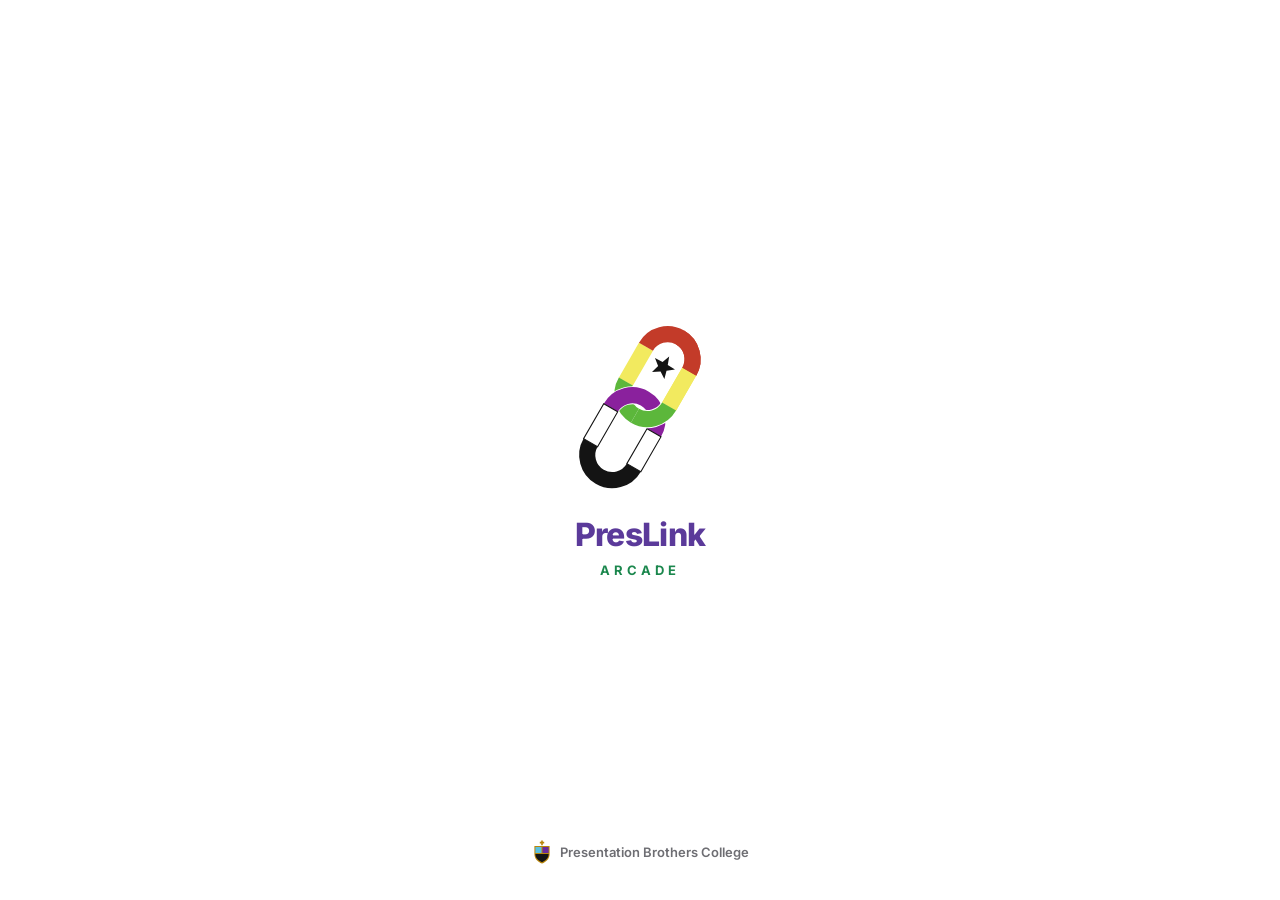
==== site/index.html @ 4f7e0941 "A clean mark from the drawing, a plain welcome, Home in flat colours, white posters The PresLink mar" ====
<!doctype html>
<html lang="en-IE">
<head>
  <meta charset="utf-8">
  <meta name="viewport" content="width=device-width, initial-scale=1, viewport-fit=cover, interactive-widget=resizes-content">
  <meta name="theme-color" content="#ffffff">
  <meta name="color-scheme" content="light">
  <script>
    // The welcome animation plays on every open and every reload. The two exceptions: the way back from the
    // payment page (the coin cabinet is the welcome there), and search engines and link previews, which see the
    // page itself at once. Decided here, before anything draws, so there is nothing to hide after the fact.
    (function () {
      try {
        var back = /session_id=|cancelled=/.test(location.search);
        var robot = /bot|crawl|spider|slurp|lighthouse|inspectiontool|facebookexternalhit|whatsapp|embedly|preview/i.test(navigator.userAgent);
        if (back || robot || sessionStorage.getItem('preslink.nosplash')) document.documentElement.classList.add('no-splash');
      } catch (e) { document.documentElement.classList.add('no-splash'); }
    })();
  </script>
  <title>PresLink Arcade | Presentation Brothers College Charity, Cork</title>
  <meta name="description" content="Play PresLink Arcade, the charity game of PresLink at Presentation Brothers College, Cork. €2 a play raises money for schools in Ghana and Nigeria.">
  <meta name="robots" content="index, follow, max-image-preview:large">
  <meta name="application-name" content="PresLink Arcade">
  <meta name="apple-mobile-web-app-title" content="PresLink Arcade">
  <!-- What a shared link shows in WhatsApp, Messages, Instagram, Facebook and email: the Message poster. Link
       previewers don't run scripts, so these stay in the page itself. After re-rendering the posters, bump ?v=. -->
  <link rel="canonical" href="https://preslink.netlify.app/">
  <meta property="og:type" content="website">
  <meta property="og:site_name" content="PresLink Arcade">
  <meta property="og:url" content="https://preslink.netlify.app/">
  <meta property="og:title" content="PresLink Arcade: can you stop the light?">
  <meta property="og:description" content="Play PresLink Arcade, the charity game of PresLink at Presentation Brothers College, Cork. €2 a play raises money for schools in Ghana and Nigeria.">
  <meta property="og:image" content="https://preslink.netlify.app/posters/preslink-arcade-message.png?v=4">
  <meta property="og:image:width" content="1200">
  <meta property="og:image:height" content="630">
  <meta property="og:image:alt" content="PresLink Arcade: Play. Win prizes. Fund a school. €2 a go at preslink.netlify.app.">
  <meta property="og:locale" content="en_IE">
  <meta name="twitter:card" content="summary_large_image">
  <meta name="twitter:title" content="PresLink Arcade: can you stop the light?">
  <meta name="twitter:description" content="Play PresLink Arcade, the charity game of PresLink at Presentation Brothers College, Cork. €2 a play raises money for schools in Ghana and Nigeria.">
  <meta name="twitter:image" content="https://preslink.netlify.app/posters/preslink-arcade-message.png?v=4">
  <!-- Who runs the site, for search engines: PresLink, the student charity of Presentation Brothers College, Cork.
       WebSite gives Google the site's name for its results; Organization and the school say whose it is. -->
  <script type="application/ld+json">
  {
    "@context": "https://schema.org",
    "@graph": [
      {
        "@type": "WebSite",
        "@id": "https://preslink.netlify.app/#website",
        "url": "https://preslink.netlify.app/",
        "name": "PresLink Arcade",
        "alternateName": [
          "PresLink",
          "Pres Link Arcade"
        ],
        "description": "Play PresLink Arcade, the charity game of PresLink at Presentation Brothers College, Cork. €2 a play raises money for schools in Ghana and Nigeria.",
        "inLanguage": "en-IE",
        "publisher": {
          "@id": "https://preslink.netlify.app/#preslink"
        }
      },
      {
        "@type": "Organization",
        "@id": "https://preslink.netlify.app/#preslink",
        "name": "PresLink",
        "alternateName": [
          "Pres Link",
          "PresLink Cork",
          "PresLink Arcade"
        ],
        "url": "https://preslink.netlify.app/",
        "logo": {
          "@type": "ImageObject",
          "url": "https://preslink.netlify.app/assets/icon-512.png",
          "width": 512,
          "height": 512
        },
        "description": "PresLink is the student-run charity of Presentation Brothers College, Cork. It raises money for the Presentation Brothers' schools and projects in Ghana and Nigeria; PresLink Arcade is its game of skill.",
        "address": {
          "@type": "PostalAddress",
          "streetAddress": "Presentation Brothers College, The Mardyke",
          "addressLocality": "Cork",
          "postalCode": "T12 VK49",
          "addressCountry": "IE"
        },
        "areaServed": [
          {
            "@type": "Country",
            "name": "Ghana"
          },
          {
            "@type": "Country",
            "name": "Nigeria"
          }
        ],
        "parentOrganization": {
          "@id": "https://www.pbc-cork.ie/#school"
        }
      },
      {
        "@type": "HighSchool",
        "@id": "https://www.pbc-cork.ie/#school",
        "name": "Presentation Brothers College, Cork",
        "alternateName": [
          "Presentation Brothers College",
          "PBC Cork"
        ],
        "url": "https://www.pbc-cork.ie/",
        "sameAs": [
          "https://en.wikipedia.org/wiki/Presentation_Brothers_College,_Cork"
        ],
        "address": {
          "@type": "PostalAddress",
          "streetAddress": "The Mardyke",
          "addressLocality": "Cork",
          "postalCode": "T12 VK49",
          "addressCountry": "IE"
        }
      }
    ]
  }
  </script>
  <link rel="icon" href="assets/icon.svg?v=5" type="image/svg+xml">
  <link rel="icon" href="assets/icon-48.png?v=5" type="image/png" sizes="48x48">
  <link rel="icon" href="assets/icon-96.png?v=5" type="image/png" sizes="96x96">
  <link rel="icon" href="assets/icon-192.png?v=5" type="image/png" sizes="192x192">
  <link rel="apple-touch-icon" href="assets/icon-180.png?v=5">
  <link rel="manifest" href="manifest.webmanifest">
  <!-- the game's server: connect while the page is still loading -->
  <link rel="preconnect" href="https://bsovummlmfclefdlvsic.supabase.co" crossorigin>
  <link rel="stylesheet" href="styles.css?v=62">
</head>
<body>
<div class="splash" id="splash" aria-hidden="true">
  <div class="splash-mark">
    <svg aria-hidden="true" viewBox="0 0 1000 1306.45"><defs><clipPath id="sp-left"><rect x="-3000" y="-3000" width="3000" height="6000"/></clipPath><clipPath id="sp-right"><rect x="0" y="-3000" width="3000" height="6000"/></clipPath></defs><g transform="translate(633.2 422.52) scale(0.51) rotate(30)"><g class="link-a"><path d="M -372 -301.5 V 301.5 M 372 -301.5 V 301.5" fill="none" stroke="#f2ea5f" stroke-width="240"/><path d="M -372 -300 A 372 372 0 0 1 372 -300" fill="none" stroke="#c33b29" stroke-width="240" /><path d="M 372 300 A 372 372 0 0 1 -372 300" fill="none" stroke="#5cb73b" stroke-width="240" /></g><g clip-path="url(#sp-left)"><path d="M -372 750 A 372 372 0 0 1 372 750" fill="none" stroke="#ffffff" stroke-width="268" /></g><g class="link-b"><path d="M -372 750 A 372 372 0 0 1 372 750" fill="none" stroke="#8a219d" stroke-width="240" /><path d="M 372 1350 A 372 372 0 0 1 -372 1350" fill="none" stroke="#141414" stroke-width="240" /><rect x="-492" y="750" width="240" height="600" fill="#ffffff" stroke="#141414" stroke-width="16" stroke-linejoin="miter"/><rect x="252" y="750" width="240" height="600" fill="#ffffff" stroke="#141414" stroke-width="16" stroke-linejoin="miter"/></g><g class="link-a"><g clip-path="url(#sp-right)"><path d="M 372 300 A 372 372 0 0 1 -372 300" fill="none" stroke="#ffffff" stroke-width="268" /><path d="M -372 -301.5 V 301.5 M 372 -301.5 V 301.5" fill="none" stroke="#f2ea5f" stroke-width="240"/><path d="M -372 -300 A 372 372 0 0 1 372 -300" fill="none" stroke="#c33b29" stroke-width="240" /><path d="M 372 300 A 372 372 0 0 1 -372 300" fill="none" stroke="#5cb73b" stroke-width="240" /></g></g><g class="link-star"><polygon points="0,-347 44.7,-227.5 172.1,-221.9 72.3,-142.5 106.4,-19.6 0,-90 -106.4,-19.6 -72.3,-142.5 -172.1,-221.9 -44.7,-227.5" fill="#141414"/></g></g></svg>
  </div>
  <div class="splash-word">PresLink</div>
  <div class="splash-sub">Arcade</div>
  <div class="splash-credit"><img src="assets/crest.svg?v=10" alt="">Presentation Brothers College</div>
</div>
<canvas id="confetti" aria-hidden="true"></canvas>

<svg width="0" height="0" style="position:absolute" aria-hidden="true">
  <defs>
    <!-- Tab icons: flat shapes, one colour each plus white, no shading. -->
    <symbol id="i-play" viewBox="0 0 24 24"><rect x="2" y="2" width="20" height="20" rx="6" fill="#58cc02"/><path d="M9.8 7.6v8.8a.8.8 0 0 0 1.2.7l7-4.4a.8.8 0 0 0 0-1.4l-7-4.4a.8.8 0 0 0-1.2.7z" fill="#fff"/></symbol>
    <symbol id="i-trophy" viewBox="0 0 24 24"><path d="M12 2l8 3v6.5c0 4.6-3.3 8.3-8 10.5-4.7-2.2-8-5.9-8-10.5V5z" fill="#ffc800"/><path d="M12 6.4l1.6 3.3 3.6.5-2.6 2.5.6 3.6-3.2-1.7-3.2 1.7.6-3.6-2.6-2.5 3.6-.5z" fill="#fff"/></symbol>
    <symbol id="i-globe" viewBox="0 0 24 24"><circle cx="12" cy="12" r="10" fill="#ff4b4b"/><path d="M2.6 12h18.8M12 2.4c3.2 2.6 3.2 16.6 0 19.2M12 2.4c-3.2 2.6-3.2 16.6 0 19.2" fill="none" stroke="#fff" stroke-width="1.7" stroke-linecap="round"/></symbol>
    <symbol id="i-user" viewBox="0 0 24 24"><circle cx="12" cy="12" r="10" fill="#1cb0f6"/><circle cx="12" cy="9.2" r="3.6" fill="#fff"/><path d="M5.2 19a7 7 0 0 1 13.6 0 10 10 0 0 1-13.6 0z" fill="#fff"/></symbol>
  </defs>
</svg>

<main class="shell">
  <header class="appbar">
    <a class="brand" href="#home" aria-label="PresLink Arcade home"><img src="assets/preslink-mark.svg?v=4" alt=""><span>PresLink <b>Arcade</b></span></a>
    <div class="raised" id="raised" aria-live="polite">
      <svg class="ring" viewBox="0 0 36 36" aria-hidden="true"><circle class="ring-bg" cx="18" cy="18" r="15.5"/><circle class="ring-fg" id="ring-fg" cx="18" cy="18" r="15.5" stroke-dasharray="0 97.4"/></svg>
      <span class="raised-t"><span class="raised-n odo" id="raised-n" aria-label="€0">€0</span><span class="raised-l">raised</span></span>
    </div>
  </header>

  <!-- ================= HOME ================= -->
  <section class="screen" data-screen="home">
    <div class="hero-card">
      <h1 class="hero-h">Stop the light on the line.</h1>
      <p class="hero-cause">Every cent after card fees goes to PresLink, the school's charity.</p>
      <p class="notice" id="home-notice" hidden></p>
      <div class="demo-track" aria-hidden="true"><span class="demo-pin"></span><span class="demo-marker"></span></div>
      <button class="btn btn-primary btn-xl" id="home-play" type="button">Play · €2</button>
      <p class="bundles-line"><button class="link" type="button" data-bundle="triple">3 plays · €5</button><button class="link" type="button" data-bundle="seven">7 plays · €10</button></p>
      <p class="fine">Under 18s need a parent's or guardian's permission to pay.</p>
      <div class="home-links">
        <button class="btn hero-how" type="button" data-sheet="how">How to play</button>
        <button class="btn hero-about" type="button" data-go="about">About PresLink</button>
      </div>
    </div>
    <div class="card home-top" id="home-top">
      <div class="card-row"><h2 class="card-h">Leading now</h2><button class="text-link" type="button" data-go="prize"><span data-honours="Honours">Prizes</span> ›</button></div>
      <ol class="board mini" id="home-top-list"></ol>
      <p class="empty" id="home-top-empty" hidden>No scores yet. Be the first.</p>
      <button class="cell" type="button" data-go="board"><span>Full leaderboard</span> <span class="chev">›</span></button>
    </div>
  </section>

  <!-- ================= CABINET (after a payment) ================= -->
  <section class="screen" data-screen="cabinet" hidden>
    <div class="cabinet" aria-hidden="true">
      <div class="cab-panel" id="cab-panel">
        <div class="cab-slot-wrap"><div class="cab-coin" id="coin">€</div><div class="cab-slot" id="cab-slot"></div></div>
        <div class="cab-led"><strong id="cab-credits">0</strong><span id="cab-unit">plays</span></div>
      </div>
      <div class="cab-tray-wrap"><div class="cab-tray"></div><div class="cab-token" id="token">1</div></div>
    </div>
    <div class="cab-foot">
      <div class="card pad cab-text">
        <h2 id="cab-title">Thank you</h2>
        <p id="cab-text"></p>
        <button class="btn btn-primary btn-xl" id="cab-play" type="button" hidden>Start</button>
      </div>
    </div>
  </section>

  <!-- ================= PLAY ================= -->
  <section class="screen screen-game" data-screen="play" hidden>
    <div class="card practice-box" id="practice-intro" hidden>
      <button class="back" type="button" data-go="home" aria-label="Back">‹</button>
      <p class="practice-tag">Practice</p>
      <h2>This is a practice</h2>
      <p>Three free goes to learn the game. They don't count.</p>
      <div class="demo-track" aria-hidden="true"><span class="demo-pin"></span><span class="demo-marker"></span></div>
      <p class="practice-rule" id="practice-rule">Tap when the white light is on the black line.</p>
      <button class="btn btn-primary btn-xl" type="button" id="practice-go">Start practice</button>
    </div>
    <div class="card practice-box" id="practice-end" hidden>
      <button class="back" type="button" data-go="home" aria-label="Back">‹</button>
      <p class="practice-tag">Practice done</p>
      <strong class="practice-score" id="practice-score">0</strong>
      <h2>Now for real</h2>
      <p>Your next three goes count.</p>
      <button class="btn btn-primary btn-xl" type="button" id="practice-real">Play for real</button>
    </div>
    <div class="game" id="game">
      <div class="game-top">
        <button class="back" type="button" data-go="home" aria-label="Back">‹</button>
        <div class="rounds" id="rounds" aria-label="Rounds"><span class="dot"></span><span class="dot"></span><span class="dot"></span></div>
        <span class="chip" id="play-credits">0 left</span>
      </div>
      <div class="game-mid">
        <div class="game-msg" id="game-msg">Ready</div>
        <div class="track-wrap">
          <div class="track" id="track">
            <div class="pin" id="pin" style="left:50%"><span class="swatch" id="swatch"></span></div>
            <div class="ghost g1" aria-hidden="true"></div><div class="ghost g2" aria-hidden="true"></div><div class="ghost g3" aria-hidden="true"></div>
            <div class="marker" id="marker"></div>
          </div>
        </div>
        <div class="score" aria-live="polite"><span id="score-value">0</span></div>
        <div class="verdict" id="verdict"></div>
      </div>
      <p class="tap-hint" id="tap-hint">Tap when the white light is on the black line</p>
    </div>

    <div class="result" id="result" hidden>
      <div class="card result-head">
        <p class="result-kicker" id="result-title" hidden>New best</p>
        <div class="gauge">
          <svg viewBox="0 0 120 120" aria-hidden="true"><circle class="g-bg" cx="60" cy="60" r="52"/><circle class="g-fg" id="gauge-fg" cx="60" cy="60" r="52"/></svg>
          <div class="result-score"><span id="result-score">0</span><small>of 1000</small></div>
        </div>
        <div class="lights" id="result-rounds"></div>
        <div class="result-stats" id="result-stats">
          <p><span>Your best</span><strong id="result-best">–</strong></p>
          <p><span>Rank</span><strong id="result-rank">–</strong></p>
        </div>
        <p class="result-note" id="result-note" hidden></p>
        <button class="btn btn-primary btn-xl" type="button" id="result-again">Play again</button>
        <p class="bundles-line" id="result-topup" hidden><button class="link" type="button" data-bundle="triple">3 plays · €5</button><button class="link" type="button" data-bundle="seven">7 plays · €10</button></p>
      </div>
      <div class="card">
        <button class="cell" type="button" id="result-email" hidden><span>Add your email</span> <span class="chev">›</span></button>
      </div>
    </div>
  </section>

  <!-- ================= LEADERBOARD ================= -->
  <section class="screen" data-screen="board" hidden>
    <div class="title row"><div><h1>Leaderboard</h1><p class="title-sub" id="board-sub" hidden></p></div><button class="text-link" type="button" data-go="prize"><span data-honours="Honours">Prizes</span> ›</button></div>
    <div class="segmented" role="tablist">
      <button role="tab" type="button" class="tab active" data-role="everyone" aria-selected="true">Everyone</button>
      <button role="tab" type="button" class="tab" data-role="student" aria-selected="false">Students</button>
      <button role="tab" type="button" class="tab" data-role="teacher" aria-selected="false">Teachers</button>
    </div>
    <div class="card lb">
      <ol class="podium" id="board-podium" aria-label="Top three" hidden></ol>
      <ol class="board" id="board-list"></ol>
      <div class="lb-empty" id="board-empty" hidden></div>
    </div>
  </section>

  <!-- ================= PRIZES ================= -->
  <section class="screen" data-screen="prize" hidden>
    <div class="title"><h1 data-honours="Honours">Prizes</h1><p class="title-sub" id="prize-sub">Winners are emailed at the close</p></div>
    <div class="prize-grid">
      <article class="card prize" data-prize="everyone"><div class="prize-media"><img alt="" hidden></div><div class="prize-body"><h2>Top score</h2><p class="prize-what tba" id="prize-everyone">To be announced</p><p class="prize-lead" id="lead-everyone"></p></div></article>
      <article class="card prize" data-prize="students"><div class="prize-media"><img alt="" hidden></div><div class="prize-body"><h2>Top student</h2><p class="prize-what tba" id="prize-students">To be announced</p><p class="prize-lead" id="lead-students"></p></div></article>
      <article class="card prize" data-prize="teachers"><div class="prize-media"><img alt="" hidden></div><div class="prize-body"><h2>Top teacher</h2><p class="prize-what tba" id="prize-teachers">To be announced</p><p class="prize-lead" id="lead-teachers"></p></div></article>
      <article class="card prize" data-prize="best_light"><div class="prize-media"><img alt="" hidden></div><div class="prize-body"><h2>Best go</h2><p class="prize-what tba" id="prize-best-light">To be announced</p><p class="prize-lead" id="lead-best-light"></p></div></article>
      <article class="card prize" data-prize="first_play"><div class="prize-media"><img alt="" hidden></div><div class="prize-body"><h2>Best first play</h2><p class="prize-what tba" id="prize-first-play">To be announced</p><p class="prize-lead" id="lead-first-play"></p></div></article>
    </div>
  </section>

  <!-- ================= ABOUT ================= -->
  <section class="screen" data-screen="about" hidden>
    <div class="title"><h1>About PresLink</h1></div>
    <div id="about-stories">
    <div class="card story">
      <picture><source srcset="assets/photo-classrooms.webp" type="image/webp"><img class="photo" src="assets/photo-classrooms.jpg" alt="Pupils in the classroom block PresLink funded at Sokabisi, Bolgatanga, Ghana" loading="lazy" decoding="async"></picture>
      <div class="story-body"><h2>Classrooms in Ghana</h2><p>A three-classroom block in Sokabisi, Bolgatanga, funded by PresLink.</p></div>
    </div>
    <div class="card story">
      <picture><source srcset="assets/photo-bikes.webp" type="image/webp"><img class="photo" src="assets/photo-bikes.jpg" alt="Students in Ghana with bicycles for getting to school" loading="lazy" decoding="async"></picture>
      <div class="story-body"><h2>Bikes to school</h2><p>Bicycles so that students can get to class and stay in education.</p></div>
    </div>
    <div class="card story">
      <picture><source srcset="assets/photo-babies.webp" type="image/webp"><img class="photo" src="assets/photo-babies.jpg" alt="Mother of Mercy Babies Home, run by the Presentation Brothers in Sirigu, Ghana" loading="lazy" decoding="async"></picture>
      <div class="story-body"><h2>Mother of Mercy Babies Home</h2><p>Support for the babies home run by the Presentation Brothers in Sirigu, Ghana.</p></div>
    </div>
    </div>
    <div class="card story school">
      <img class="photo" src="assets/photo-school.svg?v=2" alt="Photo of the PresLink committee coming soon">
      <div class="story-body"><h2><img src="assets/crest.svg?v=10" alt=""><span id="about-intro-title">Run by students</span></h2><p id="about-intro-text">PresLink is the student-run charity of Presentation Brothers College, Cork. Every cent raised here, after card fees, goes to PresLink.</p></div>
    </div>
    <div class="card" id="about-contact" hidden></div>
    <div class="card">
      <button class="cell" type="button" data-sheet="terms"><span>Terms</span> <span class="chev">›</span></button>
      <button class="cell" type="button" data-sheet="privacy"><span>Privacy</span> <span class="chev">›</span></button>
    </div>
    <p class="org-line" id="org-line">PresLink · Presentation Brothers College, The Mardyke, Cork T12 VK49<span class="org-rcn"></span></p>
    <footer class="credit">Developed by <b>Fionn Breathnach</b> in support of PresLink</footer>
  </section>

  <!-- ================= YOU ================= -->
  <section class="screen" data-screen="you" hidden>
    <div class="title"><h1>You</h1></div>
    <div id="you-empty" hidden>
      <div class="card you-empty">
        <p>Play once and your initials and code appear here.</p>
        <button class="btn btn-primary btn-xl js-play" type="button">Play · €2</button>
      </div>
      <div class="card">
        <button class="cell" type="button" data-go="signin"><span>Played before? Sign in</span> <span class="chev">›</span></button>
      </div>
    </div>
    <div id="you-panel" hidden>
      <div class="card profile">
        <span class="avatar big" id="you-avatar">··</span>
        <span class="profile-name sr-only" id="you-name">···</span>
        <span class="profile-board" id="you-board">Everyone board</span>
        <div class="code-box">
          <span class="profile-label">Your code</span>
          <strong id="you-code">0000</strong>
          <p class="small" data-honours="Proves your scores are yours.">Show this to collect a prize.</p>
          <button class="btn btn-small save-btn" type="button" id="you-save">Save picture</button>
        </div>
      </div>
      <div class="card you-stats">
        <p><strong id="you-credits">0</strong><span>Plays left</span></p>
        <p><strong id="you-best">–</strong><span>Your best</span></p>
        <p><strong id="you-spent">€0</strong><span>Donated</span></p>
      </div>
      <form id="edit-form" class="card pad stack" autocomplete="off" novalidate hidden>
        <h2 class="card-h">Your initials</h2>
        <div class="initials" id="edit-initials" role="group" aria-label="Your initials, two or three" aria-live="polite">
          <button class="box" type="button" aria-label="Letter 1"></button><button class="box" type="button" aria-label="Letter 2"></button><button class="box opt" type="button" aria-label="Letter 3, optional"></button>
        </div>
        <div class="letterpad" aria-label="Keys"></div>
        <h2 class="card-h">Colour</h2>
        <div class="swatches" id="you-colours" role="radiogroup" aria-label="Colour"><button class="sw k1" type="button" role="radio" data-colour="1" aria-label="Green"></button><button class="sw k2" type="button" role="radio" data-colour="2" aria-label="Blue"></button><button class="sw k3" type="button" role="radio" data-colour="3" aria-label="Purple"></button><button class="sw k4" type="button" role="radio" data-colour="4" aria-label="Orange"></button><button class="sw k5" type="button" role="radio" data-colour="5" aria-label="Red"></button><button class="sw k6" type="button" role="radio" data-colour="6" aria-label="Pink"></button><button class="sw k7" type="button" role="radio" data-colour="7" aria-label="Teal"></button><button class="sw k8" type="button" role="radio" data-colour="8" aria-label="Indigo"></button></div>
        <p class="field-error" id="edit-error" role="alert" hidden></p>
        <div class="grid-2"><button class="btn" type="button" id="edit-cancel">Cancel</button><button class="btn btn-primary" type="submit" id="edit-save">Save</button></div>
      </form>
      <div class="card">
        <button class="cell" type="button" id="you-email"><span>Email<small id="you-email-text">Add your email</small></span> <span class="chev">›</span></button>
        <button class="cell" type="button" id="you-edit"><span>Change initials or colour</span> <span class="chev">›</span></button>
        <button class="cell danger" type="button" id="you-signout"><span>Sign out</span></button>
      </div>
    </div>
  </section>

  <!-- ================= SIGN IN ================= -->
  <section class="screen" data-screen="signin" hidden>
    <div class="title"><h1>Sign in</h1></div>
    <form id="signin-form" autocomplete="off" novalidate>
      <div class="card">
        <label class="field"><span>Initials</span><input id="signin-name" autocapitalize="characters" autocorrect="off" spellcheck="false" maxlength="7" placeholder="JAK" autocomplete="off"></label>
        <label class="field"><span>Code</span><input id="signin-code" inputmode="numeric" pattern="[0-9]*" maxlength="4" placeholder="0000" autocomplete="off"></label>
      </div>
      <p class="field-error" id="signin-error" role="alert" hidden></p>
      <button class="btn btn-primary btn-xl page-cta" type="submit" id="signin-submit">Sign in</button>
    </form>
    <p class="fine">Lost your code? Ask the committee.</p>
  </section>

</main>

<nav class="tabbar" id="tabbar" aria-label="Main">
  <a class="side-brand" href="#home" aria-hidden="true" tabindex="-1"><img src="assets/preslink-mark.svg?v=4" alt=""><span>PresLink <b>Arcade</b></span></a>
  <span class="tab-ind" aria-hidden="true"></span>
  <button type="button" data-tab="play"><svg><use href="#i-play"/></svg><span>Play</span></button>
  <button type="button" data-tab="board"><svg><use href="#i-trophy"/></svg><span>Leaderboard</span></button>
  <button type="button" data-tab="about"><svg><use href="#i-globe"/></svg><span>About</span></button>
  <button type="button" data-tab="you"><svg><use href="#i-user"/></svg><span>You</span></button>
  <a class="side-foot" href="#about" aria-hidden="true" tabindex="-1"><img src="assets/crest.svg?v=10" alt="">Presentation Brothers College, Cork</a>
</nav>

<div class="sheet-backdrop" id="sheet-backdrop" hidden></div>

<div class="sheet" id="sheet-name" role="dialog" aria-modal="true" aria-labelledby="name-title" hidden>
  <div class="sheet-head"><h2 id="name-title">Your initials</h2><button class="close" type="button" data-close aria-label="Close">×</button></div>
  <form class="sheet-body stack" id="name-form" autocomplete="off" novalidate>
    <div class="initials" id="name-initials" role="group" aria-label="Your initials, two or three" aria-live="polite">
      <button class="box" type="button" aria-label="Letter 1"></button><button class="box" type="button" aria-label="Letter 2"></button><button class="box opt" type="button" aria-label="Letter 3, optional"></button>
    </div>
    <div class="letterpad" aria-label="Keys"></div>
    <p class="field-error" id="name-error" role="alert" hidden></p>
    <button class="btn btn-primary btn-xl" type="submit" id="name-submit">Play</button>
    <p class="fine">Under 18s need a parent's or guardian's permission to pay. <button class="inline-link" type="button" data-sheet="terms">Terms</button></p>
  </form>
</div>

<!-- Shown once, after the first play: the code that collects a prize, if the player wins. -->
<div class="sheet sheet-code" id="sheet-code" role="dialog" aria-modal="true" aria-labelledby="code-title" hidden>
  <div class="sheet-head"><h2 id="code-title">Your code</h2></div>
  <div class="sheet-body">
    <img class="ticket" id="code-preview" alt="Your ticket: initials and code" hidden>
    <div class="code-big sr-only">
      <span class="code-name" id="code-name">JAK</span>
      <span class="code-digits" id="code-digits">0000</span>
    </div>
    <p class="code-why" data-honours="Your code proves your scores are yours.">Show this code to collect a prize.</p>
    <button class="btn btn-primary btn-xl save-btn" type="button" id="code-save">Save to Photos</button>
    <p class="save-hint" id="save-hint" hidden>Then tap Save Image on the menu that opens.</p>
    <button class="btn btn-xl" type="button" id="code-done">Done</button>
  </div>
</div>

<div class="sheet" id="sheet-how" role="dialog" aria-modal="true" aria-labelledby="how-title" hidden>
  <div class="sheet-head"><h2 id="how-title">How to play</h2><button class="close" type="button" data-close aria-label="Close">×</button></div>
  <div class="sheet-body">
    <div class="card">
      <ol class="steps">
        <li>Tap when the white light is on the black line.</li>
        <li>You get three goes. Your score is the average of the three.</li>
        <li data-honours="Top of the leaderboard when the game ends is honoured.">Top of the leaderboard when the game ends wins.</li>
      </ol>
    </div>
    <button class="btn btn-primary btn-xl page-cta" type="button" id="how-done">Got it</button>
  </div>
</div>

<!-- Optional: people at the school join the Students or Teachers board with their school email. -->
<!-- After the first play: the two things to keep, an email for the news and the code that collects. -->
<div class="sheet sheet-tall" id="sheet-contact" role="dialog" aria-modal="true" aria-labelledby="contact-title" hidden>
  <div class="sheet-head"><h2 id="contact-title">Keep your details</h2><button class="close" type="button" id="contact-close" aria-label="Close">×</button></div>
  <div class="sheet-body">
    <p class="sheet-note" id="contact-note"><span data-honours="Only to tell you if you top a board, then deleted.">Only to tell winners, then deleted.</span> Under 16? Use a parent's email. <button class="inline-link" type="button" data-sheet="privacy">Privacy</button></p>
    <form class="card step" id="contact-form" autocomplete="on" novalidate>
      <div class="step-h"><span class="step-n">1</span><h3>Your email</h3></div>
      <label class="field"><input id="contact-email" aria-label="Email" type="email" inputmode="email" autocapitalize="none" autocorrect="off" spellcheck="false" placeholder="name@example.com" autocomplete="email"></label>
      <label class="cell switch" for="contact-pbc"><span class="pres"><img class="crest-ic" src="assets/crest.svg?v=10" alt="">I'm at Presentation Brothers</span><input type="checkbox" id="contact-pbc" role="switch"><span class="sw" aria-hidden="true"></span></label>
      <div id="contact-school-wrap" hidden><label class="field"><input aria-label="School email" id="contact-school" type="email" inputmode="email" autocapitalize="none" autocorrect="off" spellcheck="false" placeholder="Your school email"></label></div>
      <div class="pad-x">
        <p class="field-error" id="contact-error" role="alert" hidden></p>
        <button class="btn btn-primary" type="submit" id="contact-submit">Save email</button>
        <p class="saved-line" id="contact-saved" hidden></p>
      </div>
    </form>
    <div class="card step">
      <div class="step-h"><span class="step-n">2</span><h3>Your code</h3></div>
      <div class="step-code"><strong id="contact-code">0000</strong><span data-honours="Proves your scores are yours">Shown to collect a prize</span></div>
      <div class="pad-x">
        <button class="btn save-btn" type="button" id="contact-save">Save to Photos</button>
        <p class="save-hint" id="contact-save-hint" hidden>Then tap Save Image on the menu that opens.</p>
      </div>
    </div>
    <button class="btn btn-xl" type="button" id="contact-skip">Done</button>
  </div>
</div>

<div class="sheet" id="sheet-terms" role="dialog" aria-modal="true" aria-labelledby="terms-title" hidden>
  <div class="sheet-head"><h2 id="terms-title">Terms</h2><button class="close" type="button" data-close aria-label="Close">×</button></div>
  <div class="sheet-body legal">
    <p class="small muted">Last updated 28 October 2026</p>
    <p class="glance"><strong>In short.</strong> A game of skill. €2 a play, 3 for €5 or 7 for €10. Under 18s need a parent's or guardian's permission to pay. Unused plays can be refunded.</p>
    <h3>1. Who runs this</h3>
    <p>PresLink Arcade is run by PresLink, the student charity committee of Presentation Brothers College, The Mardyke, Cork T12 VK49 (“we”), with staff mentors<span class="org-legal"></span>. <span class="org-contact">You can contact us through the school.</span></p>
    <h3>2. What you are buying</h3>
    <p>A play is three goes: each time, you stop the moving light as close to the line as you can. Your score is the average of the three. Plays cost €2 each, €5 for 3 or €10 for 7. They are added to your player straight away and can be used until the game closes. Everything you pay, less Stripe's card fees, goes to PresLink for the Presentation Brothers' schools and projects in Ghana and Nigeria.</p>
    <h3>3. Who can play</h3>
    <p>Anyone. Under 18s need a parent's or guardian's permission before paying. One player per person. <span class="mode-prizes">Committee members and staff mentors can play but can't win prizes.</span></p>
    <h3>4. Your initials, code and boards</h3>
    <p>You play under two or three initials of your choice. If someone already has them you are shown with a number, for example JAK#2. Offensive names are blocked or removed. Your four-digit code proves a score is yours and signs you in on another device: keep it private. Everyone is on the Everyone board. Students and teachers of Presentation Brothers College can also join the Students or Teachers board with their school email address, which we may check.</p>
    <h3 class="mode-prizes">5. Prizes</h3>
    <p class="mode-prizes">Prizes are awarded once, when the game closes (the date is on the Prizes page): for the highest score on the Everyone, Students and Teachers boards, the best single go, and the best score on a player's first play. The prizes are described on the Prizes page and have no cash alternative. No prize counts spending; more plays give more chances at a best score, which is why spending is capped. Equal scores on a board: the earlier one wins. Equal best goes are split by each player's next-best go, then the one after; equal first plays by that play's best go, then the next. Only a person's first player counts for the First play prize. Winners are told by email, or in school, within 14 days of the close, collect by showing their initials and code, and receive their prizes within six weeks. Winners' initials and scores stay on the boards.</p>
    <h3 class="mode-honours" hidden>5. Honours</h3>
    <p class="mode-honours" hidden>When the game closes, the top of the Everyone, Students and Teachers boards, the best single go and the best first play are honoured, as described on the Honours page. There are no prizes of money or money's worth. Equal scores are split as on the boards: the earlier one wins, and equal best goes go to the better next-best go.</p>
    <h3>6. Fair play</h3>
    <p>Each go scores up to 999 by how close to the line you stop the light, timed to the millisecond from the moment your finger touches the screen, which keeps differences between phones small. Everyone gets the same three goes on a given day, and nothing in a score is random. Our server checks every score. We may cancel scores or remove a player for cheating or tampering, and we will say why. If you disagree with a decision, email us: we will look again and reply.</p>
    <h3>7. Refunds and problems</h3>
    <p>Unused plays can be refunded if you ask within 14 days of buying them, or if the game ends before you can use them. A play can't be refunded once it has been used. If a play fails because of a fault on our side (it freezes, or the score is not saved), we will give you a new play or a refund. Each player can spend at most €20 a day and €100 in all; the You tab shows what you have donated. Payments are processed by Stripe, and we never see your card number. Your rights under Irish consumer law are not affected.</p>
    <h3>8. Changes</h3>
    <p>We only change these terms for a good reason, such as fixing a fault, stopping cheating or following the law, and we post the change here first. We won't raise the price of plays you have bought or take away a prize we have announced. If we end the game early, we refund unused plays.</p>
    <h3>9. Questions and complaints</h3>
    <p>Tell us first and we will reply within 7 days. You can also raise a concern about how a charity raises money with the Charities Regulator. These terms are governed by the laws of Ireland.</p>
    <h3>10. About the facts</h3>
    <p>Facts about PresLink on this site come from the school's Pres Gazette newsletters and presentationbrothers.org.</p>
  </div>
</div>

<div class="sheet" id="sheet-privacy" role="dialog" aria-modal="true" aria-labelledby="privacy-title" hidden>
  <div class="sheet-head"><h2 id="privacy-title">Privacy</h2><button class="close" type="button" data-close aria-label="Close">×</button></div>
  <div class="sheet-body legal">
    <p class="small muted">Last updated 28 October 2026</p>
    <p class="glance"><strong>In short.</strong> We keep as little as we can, only to run the game and tell winners, never for marketing, and we delete it when the game is over. No cookies, no tracking, no ads.</p>
    <h3>Who is responsible</h3>
    <p>PresLink, the student charity committee of Presentation Brothers College, The Mardyke, Cork T12 VK49, with staff mentors<span class="org-legal"></span>, is responsible for your data. <span class="org-contact">You can contact us through the school.</span></p>
    <h3>What we keep, and why</h3>
    <p><b>Your initials, code, board, scores, taps and play times:</b> to run the game and the boards, and to check that scores are fair (our legitimate interest in running a fair game).</p>
    <p><b>The kind of device you play on</b> (for example “iOS Safari”): to check that no kind of phone has an advantage (the same interest). Nothing that identifies your phone is kept.</p>
    <p><b>Payments</b> (amount, time, Stripe's reference, the email you give Stripe for your receipt, and which poster or post the visit came from): to take payment and keep accounts (our contract with you, and the law on charity accounts).</p>
    <p><b>Your email, if you give it</b> (it is optional): only to tell you if you <span data-honours="top a board">win</span> (your consent). If you are under 16, give a parent's or guardian's email instead. <b>Your school email, if you give it:</b> to put you on the Students or Teachers board (your consent).</p>
    <h3>Who sees it</h3>
    <p>The committee and its staff mentors (emails, only to contact winners). Our service providers handle it for us under data processing agreements: Supabase (our database, in London), Netlify (the website) and Stripe (payments). Where data leaves the EU (to the UK or the US), it is protected by an EU adequacy decision or the EU's standard contractual clauses. We never sell it or use it for marketing.</p>
    <h3>How long we keep it</h3>
    <p>Game data and emails are deleted within 30 days of the end of the game. Payment records are kept for as long as the school's accounting rules require.</p>
    <h3>On your device</h3>
    <p>Your browser's own storage remembers your player and your settings, so the game works when you come back. We use no cookies, analytics or ads. Clearing your browser's data signs you out: sign back in with your initials and code.</p>
    <h3>Your rights</h3>
    <p>You can ask to see, correct or delete your data, withdraw your consent, or object, by emailing us with your initials and code. You can also complain to the Data Protection Commission at dataprotection.ie.</p>
  </div>
</div>

<div class="sheet" id="sheet-signout" role="dialog" aria-modal="true" aria-labelledby="signout-title" hidden>
  <div class="sheet-head"><h2 id="signout-title">Sign out?</h2><button class="close" type="button" data-close aria-label="Close">×</button></div>
  <div class="sheet-body">
    <div class="signout-card"><span id="signout-tile"></span><span class="signout-code"><small>Your code</small><strong id="signout-code">0000</strong></span></div>
    <p class="sheet-note">Sign back in on any device with your initials and this code.</p>
    <button class="btn btn-red btn-xl" type="button" id="signout-yes">Sign out</button>
    <button class="btn btn-xl" type="button" data-close>Cancel</button>
  </div>
</div>

<div class="toast" id="toast" role="status" aria-live="polite" hidden></div>
<div class="overlay" id="overlay" hidden><div class="overlay-card"><div class="spinner" aria-hidden="true"></div><p id="overlay-text">One moment</p></div></div>

<script src="config.js"></script>
<!-- the demo backend loads only when no server is configured -->
<script>if (!(window.PRESLINK_CONFIG || {}).SUPABASE_URL) document.write('<script src="mock.js?v=43"><\/script>');</script>
<script src="app.js?v=55"></script>
</body>
</html>
---- site/styles.css ----
/* Inter, served from this site (no third-party font request): latin only, every weight in one variable file.
   Apple devices draw the system font first and never download it. */
@font-face { font-family: 'Inter'; font-style: normal; font-weight: 100 900; font-display: swap; src: url('fonts/inter-latin-wght-normal.woff2') format('woff2'); unicode-range: U+0000-00FF, U+0131, U+0152-0153, U+02BB-02BC, U+02C6, U+02DA, U+02DC, U+0304, U+0308, U+0329, U+2000-206F, U+20AC, U+2122, U+2191, U+2193, U+2212, U+2215, U+FEFF, U+FFFD; }
/* PresLink Arcade
   White and plain, after Duolingo: white pages and cards with a light grey edge, white buttons with a lip,
   large titles, tabs underlined in green, tabular numerals. Palette is the charity's: green for actions,
   orange for the light and progress, yellow from the PresLink mark; the school's purple only where the school is
   meant. No tinted boxes, no glows. */
:root {
  --bg: #ffffff;
  --surface: #ffffff;
  --ink: #1c1c1e;
  --text: #48484a;
  --muted: #6e6e73; /* 5:1 on white */
  --muted-d: #6e6e73; /* muted text that still passes 4.5:1 on white */
  --muted-2: #c7c7cc;
  --sep: #e5e5ea;
  --fill: #ececf0;
  --fill-2: #dfdfe6;
  --green: #1b874d; /* white button text passes 4.5:1 */
  --green-d: #167141;
  --green-l: #e4f5ec;
  --orange: #f26a1b;
  --orange-d: #d4560f;
  --orange-l: #fdeadf;
  --yellow: #f6c21f;
  --yellow-l: #fff3cc;
  --red: #d93c3c;
  --purple: #5b3a9a;
  --purple-d: #482d7c;
  --purple-l: #efe9f8;
  --line: #e5e5e5;
  --yellow-d: #d9a40f;
  --orange-lip: #c9550f;
  --purple-lip: #3f2770;
  --blue: #2a7de1;
  --r: 14px;
  --r-lg: 20px;
  --tab-h: 64px;
  --tab-gap: 0px;
  --tb-x: max(8px, calc((100vw - 520px) / 2)); /* the bar spans the screen; its four buttons keep to a 520px column */
  --font: -apple-system, BlinkMacSystemFont, 'Inter', 'Segoe UI', Roboto, Helvetica, Arial, sans-serif;
}

* { box-sizing: border-box; }
html { -webkit-text-size-adjust: 100%; }
body { margin: 0; background: var(--bg); color: var(--ink); font-family: var(--font); font-weight: 400; font-size: 16px; line-height: 1.4; min-height: 100dvh; overscroll-behavior-y: none; -webkit-tap-highlight-color: transparent; -webkit-font-smoothing: antialiased; }
[hidden] { display: none !important; }
button { font: inherit; color: inherit; position: relative; touch-action: manipulation; }
a, label, input { touch-action: manipulation; }
picture { display: block; }
/* iPhone haptics: a transparent label over each plain button, wired to a hidden switch (see hap() in app.js). */
.hap { position: absolute; inset: 0; z-index: 1; border-radius: inherit; -webkit-tap-highlight-color: transparent; }
.hap input { position: absolute; width: 1px; height: 1px; margin: 0; visibility: hidden; }
/* the game's own label covers the whole card; its controls sit above it */
.game { position: relative; }
.game > .game-top { position: relative; z-index: 2; }
img { max-width: 100%; display: block; }
.shell { max-width: 520px; margin: 0 auto; padding: 0 16px calc(var(--tab-h) + 24px + env(safe-area-inset-bottom)); }
@keyframes rise { from { opacity: 0; transform: translateY(10px); } to { opacity: 1; transform: none; } }
/* Movement off: these rules come before the animations they stop, so they carry !important. */
@media (prefers-reduced-motion: reduce) { .screen, .screen > *, .board li, .result > *, .lights .lt, .dot, .box.filled, .avatar.big, .tabbar button.active svg, .toast, .sheet-backdrop { animation: none !important; } .segmented .thumb, .tab-ind { transition: none !important; } }
@keyframes fade { from { opacity: 0; } to { opacity: 1; } }
:focus-visible { outline: 3px solid var(--green); outline-offset: 2px; border-radius: 8px; }

/* Type */
h1, h2, h3 { margin: 0; line-height: 1.15; color: var(--ink); font-weight: 700; letter-spacing: -.02em; }
.title { padding: 12px 4px 12px; }
.title h1 { font-size: 26px; font-weight: 800; letter-spacing: -.03em; }
/* The two bundles are tiles: what you get and what it costs. */
.bundles-line { display: grid; grid-template-columns: 1fr 1fr; gap: 10px; margin: 14px 0 0; }
.bundles-line > span { display: none; }
.bundles-line .link { display: grid; justify-items: center; gap: 2px; font-size: 14px; color: var(--ink); font-weight: 700; background: var(--fill); border-radius: 12px; padding: 9px 12px; transition: transform .08s ease; }
.sr-only { position: absolute; width: 1px; height: 1px; overflow: hidden; clip: rect(0 0 0 0); white-space: nowrap; }
.card-h { font-size: 11px; font-weight: 700; color: var(--muted-d); text-transform: uppercase; letter-spacing: .08em; margin: 0; padding: 14px 16px 0; }
.card.pad > .card-h { padding: 0 2px 0; }
.cell.quiet { color: var(--muted-d); }
button.cell { transition: background .18s ease; }
.card-h + .cell { position: static; } .card-h + .cell::before { display: none; }
p { margin: 0 0 10px; }
.small { font-size: 13px; }
.muted { color: var(--muted); }
.center { text-align: center; }
.link { background: none; border: 0; padding: 6px 4px; color: var(--green); font-weight: 600; cursor: pointer; border-radius: 8px; }
.link.center { display: block; width: 100%; text-align: center; margin-top: 12px; }
.link.quiet { color: var(--muted); }
.stack { display: grid; gap: 10px; }
.grid-2 { display: grid; grid-template-columns: 1fr 1fr; gap: 10px; }
.stack > *, .grid-2 > * { min-width: 0; }

/* Surfaces: white grouped cards */
.card { background: var(--surface); border-radius: 16px; overflow: hidden; border: 2px solid var(--line); }
/* solid colour blocks: the main destinations, text only, with a darker lip that presses down */
.card + .card, form + .card, .btn + .card { margin-top: 14px; }
.card.pad { padding: 14px; }
.pad-x { padding: 4px 14px 14px; }
.cell { display: grid; grid-template-columns: 1fr auto; align-items: center; gap: 12px; width: 100%; min-height: 48px; padding: 12px 16px; background: none; border: 0; text-align: left; color: var(--ink); font-size: 15px; font-weight: 600; cursor: default; }
button.cell { cursor: pointer; }
button.cell:active { background: var(--fill); }
.cell + .cell { position: relative; }
.cell + .cell::before { content: ''; position: absolute; left: 18px; right: 0; top: 0; height: 1px; background: var(--sep); }
.card > .cell:first-child { border-radius: var(--r) var(--r) 0 0; }
.card > .cell:last-child { border-radius: 0 0 var(--r) var(--r); }
.card > .cell:only-child { border-radius: var(--r); }
.cell .chev { color: var(--muted-2); font-size: 22px; font-weight: 600; line-height: 1; }
.cell strong { font-weight: 600; font-variant-numeric: tabular-nums; }
.cell.danger { color: var(--red); }
.cell small { display: block; color: var(--muted); font-size: 13px; font-weight: 400; margin-top: 1px; }

/* App bar: logo left, money raised right, on every screen */
.appbar { position: sticky; top: 0; z-index: 6; display: flex; align-items: center; justify-content: space-between; gap: 12px; height: 56px; margin: 0 -16px; padding: env(safe-area-inset-top) 16px 0; background: rgba(255, 255, 255, .9); -webkit-backdrop-filter: saturate(180%) blur(18px); backdrop-filter: saturate(180%) blur(18px); }
.brand { display: inline-flex; align-items: center; gap: 8px; text-decoration: none; color: var(--ink); font-weight: 700; font-size: 17px; letter-spacing: -.01em; }
.brand img { width: auto; height: 30px; }
.brand b { color: var(--green); font-weight: 700; }
.raised { display: grid; grid-template-columns: auto auto; align-items: center; gap: 8px; position: relative; }
.ring { width: 30px; height: 30px; transform: rotate(-90deg); }
.ring circle { fill: none; stroke-width: 4; }
.ring-bg { stroke: var(--sep); }
.ring-fg { stroke: var(--green); stroke-linecap: round; transition: stroke-dasharray 1.4s cubic-bezier(.2, .8, .2, 1); }
.raised-t { display: grid; line-height: 1.05; text-align: left; }
.raised-n { font-weight: 700; font-size: 17px; color: var(--ink); font-variant-numeric: tabular-nums; letter-spacing: -.01em; display: inline-flex; align-items: flex-end; line-height: 1.1em; white-space: nowrap; }
/* each digit cell is a one-cell grid: the outgoing and incoming digit share the cell, so the cell is as wide as the glyph and only the vertical slide is clipped */
/* digits roll like a mechanical counter: each change slides the old digit up and the new one in from below */
.raised-l { font-size: 10px; font-weight: 600; color: var(--muted); text-transform: uppercase; letter-spacing: .08em; }
@keyframes bump { 0% { transform: scale(1); } 40% { transform: scale(1.18); } 100% { transform: scale(1); } }

/* Buttons */
.btn { display: inline-flex; align-items: center; justify-content: center; gap: 8px; width: 100%; min-height: 46px; padding: 10px 16px; border-radius: 14px; border: 0; background: var(--fill); color: var(--ink); font-weight: 700; font-size: 16px; cursor: pointer; text-decoration: none; user-select: none; transition: transform .08s ease, background .15s ease, opacity .15s; letter-spacing: -.01em; }
.btn { background: var(--fill); }
/* Lipped controls (buttons, the bundle links, the letter keys): a face and a lip under it that shrinks while
   pressed. --face is drawn inside the edge, --lip-c is the lip's colour. */
.btn, .key, .bundles-line .link { --face: 0 0 #0000; --lip-c: var(--fill-2); --lip: 3px; box-shadow: var(--face), 0 var(--lip) 0 var(--lip-c); }
.btn:active, .key:active, .bundles-line .link:active { --lip: 1px; transform: translateY(2px); }
/* Keyboard focus on them: one even ring, 2px clear of the face and of the lip. */
.btn:focus-visible, .key:focus-visible, .bundles-line .link:focus-visible { outline: none; box-shadow: var(--face), 0 var(--lip) 0 var(--lip-c), 0 0 0 2px var(--surface), 0 var(--lip) 0 2px var(--surface), 0 0 0 5px var(--green), 0 var(--lip) 0 5px var(--green); }
/* Rows in a card, the board's tabs and the tab bar's buttons: the ring goes inside their edge, where the card,
   the tab's underline and the screen's edge can't cut it. The pill links keep theirs close. */
.cell:focus-visible { outline-offset: -3px; border-radius: 0; }
.cell:focus-visible::before { display: none; }
.segmented .tab:focus-visible, .segmented button:focus-visible { outline-offset: -6px; border-radius: 13px; }
.tabbar button:focus-visible { outline-offset: -3px; }
.btn:disabled { opacity: .45; cursor: not-allowed; transform: none; }
.btn-primary { background: var(--green); color: #fff; }
.btn-red { background: var(--red); color: #fff; --face: 0 0 #0000; --lip-c: #a32d2d; }
.btn-xl { min-height: 52px; border-radius: 16px; font-size: 16px; letter-spacing: -.01em; }
.btn-small { width: auto; min-height: 44px; padding: 6px 14px; font-size: 15px; border-radius: 10px; }
.chip { display: inline-flex; align-items: center; gap: 6px; background: var(--surface); box-shadow: inset 0 0 0 2px var(--line); color: var(--ink); border: 0; border-radius: 999px; padding: 6px 12px; font-weight: 600; font-size: 13px; white-space: nowrap; font-variant-numeric: tabular-nums; }
.game-top .back { width: 44px; height: 44px; margin-left: -10px; border-radius: 12px; background: none; border: 0; color: var(--green); font-size: 28px; line-height: 1; cursor: pointer; padding: 0; }

/* Segmented control */
.segmented { position: relative; display: grid; grid-auto-flow: column; grid-auto-columns: 1fr; margin: 0 0 14px; border-bottom: 2px solid var(--line); }
.segmented .thumb { position: absolute; bottom: -2px; left: 0; height: 3px; width: calc(100% / var(--n, 3)); border-radius: 2px; background: var(--green); transform: translateX(calc(var(--i, 0) * 100%)); pointer-events: none; }
.segmented > :not(.thumb) { position: relative; z-index: 1; }
.segmented button, .segmented .tab { border: 0; background: transparent; min-height: 44px; font-weight: 700; font-size: 15px; color: var(--muted); cursor: pointer; transition: color .15s; }
.segmented button.active, .segmented button.on, .segmented .tab.active { background: transparent; color: var(--ink); box-shadow: none; }

/* Choice buttons (student / teacher on the result screen) */
.segmented .thumb { transition: transform .32s cubic-bezier(.2, .8, .2, 1), opacity .2s; }

/* Forms */
.initials { position: relative; display: flex; justify-content: center; gap: 14px; padding: 12px 0 4px; }
.box { position: relative; width: 64px; height: 78px; padding: 0; border: 0; border-radius: 16px; background: var(--surface); box-shadow: inset 0 0 0 2px var(--line); display: grid; place-items: center; font: inherit; font-size: 34px; font-weight: 700; color: var(--ink); cursor: pointer; transition: background .15s, outline-color .15s, transform .1s; }
.box:active { transform: scale(.96); }
.box.filled { animation: boxpop .28s cubic-bezier(.2, .9, .3, 1.3); }
@keyframes boxpop { 0% { transform: scale(.86); } 100% { transform: scale(1); } }
.box, .key { touch-action: manipulation; -webkit-user-select: none; user-select: none; }
.box.filled::after { content: ''; position: absolute; top: -9px; right: -9px; width: 24px; height: 24px; border-radius: 50%; background: var(--red) linear-gradient(#fff, #fff) center / 11px 2.5px no-repeat; box-shadow: 0 0 0 2.5px #fff; animation: pop .25s cubic-bezier(.2, .9, .3, 1.3) both; }
.letterpad { display: grid; grid-template-columns: repeat(7, 1fr); gap: 6px; margin-top: 14px; }
.key { min-height: 48px; padding: 0; border: 0; border-radius: 11px; background: var(--bg); color: var(--ink); font: inherit; font-size: 18px; font-weight: 700; cursor: pointer; display: grid; place-items: center; transition: transform .08s, background .12s, opacity .2s; }
.key { background: var(--fill); }
.key.back { grid-column: span 2; color: var(--muted); }
.letterpad.full .key:not(.back) { opacity: .45; }
#edit-form .letterpad { margin-left: -6px; margin-right: -6px; }
@media (max-width: 374px) { .letterpad { grid-template-columns: repeat(6, 1fr); gap: 5px; } .key.back { grid-column: span 4; } }
.box.active { outline: 3px solid var(--green); outline-offset: 0; }
.box.opt { background: transparent; box-shadow: none; outline: 2px dashed var(--fill-2); outline-offset: -2px; }
.box.opt.active { outline: 2px solid var(--green); }
.box.opt:not(.filled)::before { content: '+'; color: var(--muted-2); font-size: 28px; font-weight: 500; }
.box.opt.active:not(.filled)::before { color: var(--green); opacity: .6; }
.box.opt.filled { background: var(--surface); box-shadow: inset 0 0 0 2px var(--line); outline: 0; }
.box.opt.filled.active { outline: 2px solid var(--green); }
.field { display: grid; grid-template-columns: 1fr; gap: 4px; padding: 10px 16px; }
.field > span { font-size: 13px; font-weight: 500; color: var(--muted); }
.field input { width: 100%; min-height: 32px; padding: 2px 0; border: 0; background: transparent; color: var(--ink); font: inherit; font-weight: 500; font-size: 17px; }
.field input:focus { outline: none; }
.field + .field { position: relative; }
.field + .field::before { content: ''; position: absolute; left: 16px; right: 0; top: 0; height: 1px; background: var(--sep); }
.field input:disabled { color: var(--muted); }
.field-error { color: var(--red); font-weight: 500; font-size: 14px; margin: 8px 4px 0; }

/* Sheets */
.sheet-backdrop { position: fixed; inset: 0; z-index: 20; animation: fade .25s ease-out; }
.sheet { position: fixed; left: 0; right: 0; bottom: var(--kb, 0px); z-index: 21; max-width: 520px; margin: 0 auto; background: var(--surface); border-radius: 22px 22px 0 0; padding: 8px 18px calc(18px + env(safe-area-inset-bottom)); max-height: 88vh; max-height: calc(92dvh - var(--kb, 0px)); overflow: auto; animation: slideup .4s cubic-bezier(.2, .8, .2, 1); transition: bottom .15s ease-out; }
.sheet::before { content: ''; display: block; width: 36px; height: 5px; border-radius: 3px; background: var(--muted-2); margin: 0 auto 12px; }
@keyframes slideup { from { transform: translateY(40px); opacity: 0; } to { transform: none; opacity: 1; } }
.sheet-head { display: flex; align-items: center; justify-content: space-between; margin-bottom: 14px; }
.sheet-head h2 { font-size: 20px; }
.close { width: 36px; height: 36px; margin-right: -8px; border-radius: 50%; border: 0; background: none; color: var(--muted); font-size: 24px; font-weight: 500; cursor: pointer; }
.sheet-body h3 { font-size: 15px; margin: 18px 0 4px; }
.sheet-body p { font-size: 15px; color: var(--text); }
.sheet .demo-track { margin: 8px 6px 22px; }

/* Home */
.hero-card { padding: 12px 2px 0; }
.hero-h { font-size: 26px; font-weight: 800; letter-spacing: -.03em; margin: 0 0 6px; }
.hero-p { margin: 0 0 16px; color: var(--muted); font-size: 14px; font-weight: 500; line-height: 1.45; }
/* the charity first: who the money goes to, in one quiet line, with the way to read more */
.hero-cause { margin: 0; color: var(--muted-d); font-size: 15px; font-weight: 500; line-height: 1.4; text-wrap: pretty; }
/* How to play and About PresLink: two flat buttons under the pay buttons, green for the game, purple for the charity */
.home-links { display: grid; grid-template-columns: 1fr 1fr; gap: 10px; margin-top: 14px; }
.hero-how { background: var(--green-l); color: var(--green-d); --lip-c: #bfe3cf; }
.hero-about { background: var(--purple-l); color: var(--purple-d); --lip-c: #d6c9ec; }
.hero-card .bundles-line { margin-top: 0; }
/* The home preview is the game's bar in miniature: the same flat yellow, the black line and the white light, sweeping by a transform. */
.demo-track { position: relative; height: 40px; border-radius: 20px; background: var(--yellow); margin: 22px 0 20px; }
.demo-pin { position: absolute; left: 64%; top: -10px; bottom: -10px; width: 3px; margin-left: -1.5px; border-radius: 2px; background: var(--ink); }
.demo-pin::before { content: ''; position: absolute; left: 50%; top: -14px; width: 12px; height: 12px; margin-left: -6px; border-radius: 50%; background: var(--ink); }
.demo-marker { position: absolute; left: 0; top: -8px; bottom: -8px; width: 10px; border-radius: 5px; background: #fff; box-shadow: 0 0 0 2px #1c1c1e, 0 2px 4px rgba(0, 0, 0, .14); animation: demosweep 2.6s cubic-bezier(.45, 0, .55, 1) infinite alternate; will-change: transform; }
@keyframes demosweep { from { transform: translateX(4px); } to { transform: translateX(var(--sweep, 280px)); } }
@media (prefers-reduced-motion: reduce) { .score.pop, .marker.hit::after, .result-kicker.best, .cab-led strong.bump, .cab-panel.hit, .btn.pop, .game.enter { animation: none !important; } }
/* the coin and the tokens jump to where they end: the coin gone into the slot, each token in the tray */
@media (prefers-reduced-motion: reduce) { .cab-coin.drop, .cab-token.out { animation-duration: .01s !important; } }
@media (prefers-reduced-motion: reduce) { .demo-marker { animation: none !important; left: 64%; margin-left: -5px; } }
.hero-card .btn-xl { margin-bottom: 10px; }
.notice { margin: 10px 0 0; padding: 9px 12px; border-radius: 12px; background: var(--yellow-l); color: #7a5a00; font-weight: 600; font-size: 14px; text-align: center; }
a.cell { text-decoration: none; }
#about-stories > .card + .card, #about-stories + .card { margin-top: 12px; }

/* Tab bar */
/* Navigation: a floating bar on phones with a pill that slides under the active tab; a sidebar on wide screens (below). */
.tabbar { position: fixed; left: 0; right: 0; bottom: 0; z-index: 5; display: grid; grid-template-columns: repeat(4, 1fr); margin: 0; height: calc(var(--tab-h) + env(safe-area-inset-bottom)); padding: 4px var(--tb-x) env(safe-area-inset-bottom); background: var(--surface); border-top: 1px solid var(--sep); }
.tabbar .side-brand { display: none; }
/* White below the bar too: the newest iPhone Safari draws the page under its floating address bar, so the strip
   under the menu would otherwise show the page scrolling past. Off-screen everywhere else. */
.tabbar::after { content: ''; position: absolute; left: 0; right: 0; top: 100%; height: 240px; background: var(--surface); pointer-events: none; }
.tab-ind { position: absolute; top: 4px; left: var(--tb-x); width: calc((100vw - 2 * var(--tb-x)) / 4); height: calc(var(--tab-h) - 8px); border-radius: 14px; background: var(--green-l); transform: translateX(calc(var(--i, 0) * 100%)); transition: transform .36s cubic-bezier(.2, .8, .2, 1); pointer-events: none; }
.tabbar button { position: relative; z-index: 1; background: none; border: 0; color: var(--muted); display: grid; justify-items: center; align-content: center; gap: 4px; font-size: 12px; font-weight: 700; cursor: pointer; border-radius: 16px; letter-spacing: .01em; transition: color .25s ease; -webkit-tap-highlight-color: transparent; }
.tabbar button:active { transform: scale(.94); }
.tabbar svg { width: 26px; height: 26px; transition: transform .25s cubic-bezier(.2, .8, .2, 1); }
.tabbar button:active svg { transform: scale(.86); }
.tabbar button.active { color: var(--green-d); }
.tabbar button.active svg { animation: tabpop .4s cubic-bezier(.2, .9, .3, 1.4); }
@keyframes tabpop { 0% { transform: scale(.85); } 60% { transform: scale(1.12); } 100% { transform: scale(1); } }

/* Game: a light, focused surface */
.screen-game { padding-bottom: 20px; }
.game { background: var(--surface); box-shadow: inset 0 0 0 2px var(--line); color: var(--ink); border-radius: var(--r-lg); padding: 14px 14px 20px; min-height: calc(100dvh - 150px); -webkit-user-select: none; user-select: none; -webkit-touch-callout: none; touch-action: manipulation; cursor: pointer; display: grid; grid-template-rows: auto 1fr auto; }
/* While a light sweeps, a touch is a tap and nothing else: no scroll or zoom guessing before the page hears it. */
.game.sweeping { touch-action: none; }
.game-top { display: flex; align-items: center; justify-content: space-between; }
.rounds { display: flex; gap: 10px; }
.dot { min-width: 34px; height: 26px; padding: 0 9px; border-radius: 13px; white-space: nowrap; background: var(--surface); box-shadow: inset 0 0 0 2px var(--line); color: var(--muted); font-size: 12px; font-weight: 700; display: grid; place-items: center; font-variant-numeric: tabular-nums; transition: background .25s, color .25s, transform .25s; }
.dot.live { color: #b8470b; box-shadow: inset 0 0 0 2px #f6c3a0; animation: dotpulse 1.2s ease-in-out infinite; }
@keyframes dotpulse { 0%, 100% { transform: scale(1); } 50% { transform: scale(1.08); } }
.dot.done { color: var(--green-d); box-shadow: inset 0 0 0 2px #a9dcc0; animation: pop .35s cubic-bezier(.2, .9, .3, 1.3); }
.dot.done.low { color: var(--text); box-shadow: inset 0 0 0 2px var(--line); }
.game-mid { display: grid; align-content: center; gap: 0; }
.game-msg { text-align: center; font-size: 16px; font-weight: 600; color: var(--muted); min-height: 40px; margin-bottom: 8px; letter-spacing: -.01em; display: grid; place-items: center; }
.game.enter { animation: gamein .35s cubic-bezier(.2, .8, .2, 1) both; }
@keyframes gamein { from { opacity: 0; transform: translateY(16px) scale(.98); } to { opacity: 1; transform: none; } }
.track-wrap { padding: 32px 10px 16px; }
.track { position: relative; height: 64px; border-radius: 32px; background: var(--yellow); }
.pin { position: absolute; top: -14px; bottom: -14px; width: 4px; margin-left: -2px; border-radius: 2px; background: var(--ink); box-shadow: 0 0 0 2px rgba(255, 255, 255, .8); transition: left .25s; }
.pin .swatch { position: absolute; top: -30px; left: 50%; width: 20px; height: 20px; margin-left: -10px; border-radius: 50%; outline: 3px solid var(--surface); background: var(--ink); }
/* The light: a white pill moved by the game's frame loop (its transform is set every frame). */
.marker { position: absolute; top: -16px; bottom: -16px; left: 0; width: 14px; margin-left: -7px; border-radius: 7px; background: #fff; box-shadow: 0 0 0 2px #1c1c1e, 0 2px 6px rgba(0, 0, 0, .18); will-change: transform; transition: opacity .16s; }
.marker.hide { opacity: 0; }
.marker.hit { background: var(--green); box-shadow: 0 0 0 3px #fff; }
.marker.hit::after { content: ''; position: absolute; inset: -8px -10px; border-radius: 16px; border: 3px solid var(--green); animation: hitring .55s ease-out forwards; pointer-events: none; }
@keyframes hitring { 0% { opacity: .9; transform: scale(.8); } 100% { opacity: 0; transform: scale(1.8); } }
.marker.miss { background: #fff; }
.score { text-align: center; font-size: 52px; font-weight: 800; color: var(--ink); line-height: 1; margin: 12px 0 4px; font-variant-numeric: tabular-nums; letter-spacing: -.02em; }
.score small { font-size: 20px; font-weight: 600; color: var(--muted); letter-spacing: 0; margin-left: 4px; }
.score.pop { animation: pop .45s cubic-bezier(.2, .9, .3, 1.3); }
.score.hit { color: var(--green); }
@keyframes pop { 0% { transform: scale(.7); } 100% { transform: scale(1); } }
.verdict { text-align: center; font-weight: 700; min-height: 26px; }
.tap-hint { text-align: center; color: var(--muted); font-weight: 500; font-size: 14px; margin: 10px 0 0; min-height: 20px; text-wrap: balance; }
.tap-hint.live { color: var(--ink); font-weight: 600; }
.game.done { pointer-events: none; }

/* Result: one card with the score, its three lights, your best and rank, and Play again */
.result { padding-top: 6px; }
.result > * { animation: rise .5s cubic-bezier(.2, .8, .2, 1) both; }
.result > :nth-child(2) { animation-delay: .08s; }
.result-head { text-align: center; padding: 22px 18px 18px; }
.result-kicker { font-weight: 700; color: var(--muted); font-size: 13px; text-transform: uppercase; letter-spacing: .08em; }
.result-score { font-size: 60px; font-weight: 800; color: var(--ink); line-height: 1; font-variant-numeric: tabular-nums; letter-spacing: -.02em; }
.result-score small { font-size: 18px; font-weight: 600; color: var(--muted); letter-spacing: 0; margin-left: 4px; }
.result-stats { display: grid; grid-template-columns: 1fr 1fr; margin: 16px -18px; border-top: 1px solid var(--sep); border-bottom: 1px solid var(--sep); }
.result-stats p { margin: 0; padding: 11px 8px 12px; display: grid; justify-items: center; gap: 1px; }
.result-stats p + p { border-left: 1px solid var(--sep); }
.result-stats span { font-size: 11px; font-weight: 700; color: var(--muted); text-transform: uppercase; letter-spacing: .06em; }
.result-stats strong { font-size: 22px; font-weight: 800; letter-spacing: -.02em; color: var(--ink); font-variant-numeric: tabular-nums; }
.result-note { color: var(--red); font-weight: 500; font-size: 14px; margin: 0 0 12px; text-align: center; }
.result-head .btn-xl { margin: 0; }
.result-head .bundles-line { margin-top: 12px; }

/* Leaderboard */
.avatar { width: 44px; height: 34px; border-radius: 9px; display: grid; place-items: center; font-weight: 800; font-size: 13px; letter-spacing: .04em; color: var(--ink); background: var(--fill); }
.avatar.k1 { background: #dcecd8; color: #2e5a28; }
.avatar.k2 { background: #d9e6f3; color: #244f7a; }
.avatar.k3 { background: #e6def1; color: #523778; }
.avatar.k4 { background: #f4e1d2; color: #74401a; }
.avatar.k5 { background: #f3dada; color: #7a2e2e; }
.avatar.k6 { background: #f2dbe7; color: #742c52; }
.avatar.k7 { background: #d5ebe7; color: #1d5751; }
.avatar.k8 { background: #dfe1f4; color: #343d84; }
.avatar.k1, .avatar.k2, .avatar.k3, .avatar.k4, .avatar.k5, .avatar.k6, .avatar.k7, .avatar.k8 { box-shadow: inset 0 0 0 1px color-mix(in srgb, currentColor 16%, transparent); }
.avatar.big { width: 96px; height: 70px; border-radius: 18px; font-size: 26px; margin: 0 auto 10px; letter-spacing: .06em; animation: pop .5s cubic-bezier(.2, .9, .3, 1.3) both; }
.empty { color: var(--muted); text-align: center; padding: 22px 16px; margin: 0; font-size: 15px; }
.side-foot { display: none; }


/* Prize and About */
.photo { width: 100%; aspect-ratio: 16 / 10; object-fit: cover; background: var(--fill); display: block; }
[data-screen="prize"] .photo { aspect-ratio: 2 / 1; }
.story { overflow: hidden; }
.story-body { padding: 14px 16px 16px; }
.story-body h2 { font-size: 19px; margin: 0 0 4px; }
.story-body p { margin: 0; color: var(--text); font-size: 15px; line-height: 1.45; }
.steps { list-style: none; margin: 0; padding: 0; counter-reset: s; }
.steps li { position: relative; padding: 12px 16px 12px 56px; counter-increment: s; color: var(--ink); font-size: 16px; font-weight: 500; }
.steps li + li::before { content: ''; position: absolute; left: 56px; right: 0; top: 0; height: 1px; background: var(--sep); }
.steps li::after { content: counter(s); position: absolute; left: 16px; top: 12px; width: 26px; height: 26px; color: var(--green-d); display: grid; place-items: center; font-weight: 800; font-size: 17px; }
.page-cta { margin-top: 12px; }

/* You */
.you-empty { text-align: center; padding: 26px 16px 20px; }
.you-empty p { color: var(--text); margin-bottom: 16px; }

/* The school's identity (purple) appears only where the school itself is meant: its crest, its boards, its email */
.story.school .story-body h2, .profile-board.school { color: var(--purple); }
.story.school .story-body h2 { display: flex; align-items: center; gap: 8px; }
.story.school .story-body h2 img { width: 20px; height: 24px; }
/* The developer's credit: a hairline and one small line at the foot of About, like a colophon. */
.credit { margin: 24px 4px 0; padding-top: 14px; border-top: 1px solid var(--sep); text-align: center; color: var(--muted); font-size: 11px; font-weight: 500; letter-spacing: .01em; line-height: 1.4; }
.credit b { font-weight: 600; color: var(--muted-d); }

/* Admin */
dl { display: grid; grid-template-columns: auto 1fr; gap: 6px 14px; margin: 0; padding: 12px 16px; font-size: 14px; }
dt { color: var(--muted); font-weight: 500; }
dd { margin: 0; color: var(--ink); font-weight: 600; }

/* Feedback */
.toast { position: fixed; bottom: calc(var(--tab-h) + var(--tab-gap) + 14px + env(safe-area-inset-bottom)); left: 50%; transform: translateX(-50%); z-index: 30; max-width: min(92vw, 440px); background: var(--surface); color: var(--ink); font-weight: 600; font-size: 14px; text-align: center; }
.toast.error { color: var(--red); }
.toast.top { bottom: auto; top: calc(64px + env(safe-area-inset-top)); }
.overlay { position: fixed; inset: 0; background: rgba(255, 255, 255, .92); z-index: 40; display: grid; place-items: center; }
.overlay-card { text-align: center; color: var(--ink); font-weight: 500; }
.spinner { width: 36px; height: 36px; margin: 0 auto 14px; border-radius: 50%; border: 3px solid var(--fill-2); border-top-color: var(--green); animation: spin .8s linear infinite; }
@keyframes spin { to { transform: rotate(360deg); } }
#confetti { position: fixed; inset: 0; width: 100%; height: 100%; pointer-events: none; z-index: 25; }

/* Code sheet: the one thing people must keep */
.sheet-code .sheet-head { justify-content: center; }
.code-big { display: grid; justify-items: center; gap: 2px; padding: 8px 0 14px; }
.code-name { font-size: 22px; font-weight: 700; color: var(--ink); letter-spacing: .06em; }
.code-digits { font-size: 44px; font-weight: 800; color: var(--ink); letter-spacing: .16em; font-variant-numeric: tabular-nums; line-height: 1.1; }
.code-why, .sheet-body .sheet-note { text-align: center; color: var(--muted-d); font-size: 14px; font-weight: 500; margin: 0 0 12px; line-height: 1.4; }
.sheet-body .sheet-note { margin-top: 2px; }
.sheet-body .btn + .btn, .sheet-code .save-hint + .btn { margin-top: 10px; }
.sheet-body .btn + .card { margin-top: 12px; }
.ticket { display: block; width: auto; max-width: 100%; max-height: 38dvh; margin: 2px auto 16px; border-radius: 14px; }
.save-hint { text-align: center; color: var(--muted-d); font-size: 13px; font-weight: 500; line-height: 1.4; margin: 8px 4px 0; }
.sheet .card { background: var(--surface); }

/* Welcome: the two links of the PresLink mark fly in from opposite corners and lock together with a click;
   the star pops; the name rises letter by letter; then the mark flies up into its place in the top bar as the
   page appears. Tap anywhere to skip. */
.splash { position: fixed; inset: 0; z-index: 50; background: #fff; display: grid; place-content: center; justify-items: center; gap: 8px; transition: opacity .3s ease, visibility .3s; }
.splash.gone { opacity: 0; visibility: hidden; pointer-events: none; }
.no-splash .splash { display: none; }
/* The welcome: the mark grows in with one soft bounce and its star lands; the name and "Arcade" rise under it. */
.splash-mark { width: 132px; height: 172px; animation: markin .6s cubic-bezier(.2, .9, .3, 1.25) both; }
.splash-mark svg { width: 100%; height: 100%; overflow: visible; }
@keyframes markin { 0% { opacity: 0; transform: scale(.72); } 100% { opacity: 1; transform: none; } }
.link-star { animation: starin .4s cubic-bezier(.2, .9, .3, 1.4) .42s both; transform-box: fill-box; transform-origin: center; }
@keyframes starin { 0% { opacity: 0; transform: scale(0); } 100% { opacity: 1; transform: none; } }
.splash-word { font-size: 32px; font-weight: 800; color: var(--purple); letter-spacing: -.02em; margin-top: 12px; animation: wordin .45s cubic-bezier(.2, .8, .2, 1) .35s both; }
.splash-sub { font-size: 13px; font-weight: 700; color: var(--green); letter-spacing: .3em; text-transform: uppercase; margin-top: -4px; animation: wordin .45s cubic-bezier(.2, .8, .2, 1) .5s both; }
.splash-credit { position: absolute; bottom: calc(36px + env(safe-area-inset-bottom)); left: 0; right: 0; display: flex; justify-content: center; align-items: center; gap: 8px; color: var(--muted); font-weight: 600; font-size: 13px; animation: wordin .45s ease-out .6s both; }
.splash-credit img { width: 20px; height: 24px; }
@keyframes wordin { 0% { opacity: 0; transform: translateY(8px); } 100% { opacity: 1; transform: none; } }
@media (prefers-reduced-motion: reduce) { .splash-mark, .link-star, .splash-word, .splash-sub, .splash-credit { animation: none; } }

/* iPad and desktop */
.title-sub { margin: 2px 0 0; color: var(--muted); font-size: 14px; font-weight: 500; }
.title.row { display: flex; align-items: center; justify-content: space-between; gap: 12px; }
.text-link { min-height: 44px; padding: 0 2px 0 8px; border: 0; background: none; color: var(--green-d); font-weight: 700; font-size: 15px; cursor: pointer; white-space: nowrap; }
.sec-h { margin: 18px 4px 8px; font-size: 11px; font-weight: 700; color: var(--muted-d); text-transform: uppercase; letter-spacing: .08em; }
.title + .sec-h { margin-top: 0; }

@media (min-width: 700px) {
  .shell { max-width: 640px; padding-left: 24px; padding-right: 24px; }
  /* About: the committee card across the top as photo-beside-text, the stories two across (an odd last one lies sideways across the row), Contact beside Terms */
  [data-screen="about"] { display: grid; grid-template-columns: repeat(6, 1fr); gap: 14px; align-items: stretch; }
  [data-screen="about"] > * { margin-top: 0 !important; }
  [data-screen="about"] > .title { grid-column: 1 / -1; order: -2; }
  [data-screen="about"] > .story.school, #about-stories > .card.wide { grid-column: 1 / -1; display: grid; grid-template-columns: 2fr 3fr; }
  [data-screen="about"] > .story.school { order: -1; }
  [data-screen="about"] > .story.school .photo, #about-stories > .card.wide .photo { height: 100%; min-height: 200px; aspect-ratio: auto; }
  [data-screen="about"] > .story.school .story-body, #about-stories > .card.wide .story-body { align-self: center; padding: 22px 26px; }
  #about-stories { display: contents; }
  #about-stories > .card { grid-column: span 3; margin-top: 0 !important; }
  #about-contact, [data-screen="about"] > .card:last-of-type { grid-column: span 3; }
  #about-contact[hidden] + .card { grid-column: 1 / -1; }
  [data-screen="about"] > .org-line, [data-screen="about"] > .credit { grid-column: 1 / -1; }
  [data-screen="about"] > .credit { margin-top: 8px !important; }
  /* You, signed out: the invitation beside the way to sign in */
  #you-empty { display: grid; grid-template-columns: 1fr 1fr; gap: 14px; align-items: start; } /* the sign-in row keeps its own height */
  #you-empty > * { margin-top: 0 !important; }
  /* Sign in: two short fields, as wide as the cabinet, under the title where every page has it */
  #signin-form, [data-screen="signin"] > .fine { max-width: 520px; }
  /* the cabinet keeps a cabinet's width whatever the screen (the sidebar widths widen .screen later in the file, hence the heavier selector) */
  .screen[data-screen="cabinet"] { max-width: 520px; margin-left: auto; margin-right: auto; }
  /* Home: the top three under the links */
  /* the photo a fixed width from here up */
  .appbar { margin: 0 -24px; padding-left: 24px; padding-right: 24px; height: 64px; }
  .sheet { max-width: 640px; }
  .title h1 { font-size: 36px; }
  .btn-xl { min-height: 54px; font-size: 17px; }
  .track { height: 76px; border-radius: 38px; }
  .track-wrap { padding: 40px 14px 24px; }
  .score { font-size: 96px; }
  .result-score { font-size: 104px; }
  .box { width: 80px; height: 96px; font-size: 42px; }
  .photo { aspect-ratio: 16 / 9; }
  .brand img { height: 34px; }
  .brand { font-size: 19px; }
  .raised-n { font-size: 19px; }
  .ring { width: 34px; height: 34px; }
  .game { min-height: 560px; }
}
@media (min-width: 900px) {
  /* the bar becomes a sidebar; the content column sits beside it */
  :root { --side-w: 236px; }
  .shell { max-width: none; margin: 0 0 0 var(--side-w); padding: 0 40px 40px; }
  .appbar, .screen, .splash-credit { max-width: 800px; margin-left: auto; margin-right: auto; }
  .appbar { margin: 0 auto; padding: 8px 0 0; height: 72px; background: transparent; -webkit-backdrop-filter: none; backdrop-filter: none; }
  .appbar .brand { visibility: hidden; }
  .raised-n { font-size: 22px; }
  .ring { width: 40px; height: 40px; }
  .tabbar, .tabbar[hidden] { display: flex !important; flex-direction: column; gap: 4px; position: fixed; left: 0; top: 0; bottom: 0; right: auto; width: var(--side-w); max-width: none; height: auto; margin: 0; padding: 96px 14px 24px; border-radius: 0; background: var(--surface); box-shadow: none; border-top: 0; border-right: 1px solid var(--sep); }
  .tabbar::after { display: none; }
  .tabbar .side-brand { display: flex; align-items: center; gap: 10px; position: absolute; top: 26px; left: 22px; color: var(--ink); text-decoration: none; font-weight: 800; font-size: 19px; letter-spacing: -.02em; }
  .tabbar .side-brand img { width: auto; height: 36px; }
  .tabbar .side-brand b { color: var(--green); font-weight: 800; }
  .tab-ind { top: 96px; left: 14px; width: calc(100% - 28px); height: 50px; border-radius: 14px; transform: translateY(calc(var(--i, 0) * 54px)); }
  .tabbar button { display: grid; grid-template-columns: 28px 1fr; justify-items: start; align-items: center; gap: 12px; height: 50px; padding: 0 14px; border-radius: 14px; font-size: 15px; text-align: left; }
  .tabbar button:active { transform: none; }
  .tabbar svg { width: 24px; height: 24px; }
  .toast, .toast.top { top: auto; bottom: 28px; left: calc(50% + var(--side-w) / 2); }
  .sheet { left: var(--side-w); right: 0; bottom: auto; top: 50%; max-width: 520px; border-radius: 24px; padding: 14px 24px 24px; max-height: 86vh; animation: modalin .26s cubic-bezier(.2, .8, .2, 1); transform: translateY(-50%); }
  .sheet::before { display: none; }
  .game { min-height: 600px; }
  [data-screen="about"], #you-panel, #you-empty { gap: 16px; }
  /* About: the stories three across beside the sidebar */
  #about-stories > .card, #about-stories > .card.wide { grid-column: span 2; display: block; }
  #about-stories > .card.wide .photo { height: auto; min-height: 0; aspect-ratio: 16 / 9; }
  #about-stories > .card.wide .story-body { padding: 14px 16px 16px; }
  .tabbar .side-foot { display: flex; align-items: center; gap: 8px; position: absolute; left: 22px; right: 14px; bottom: 26px; color: var(--purple); text-decoration: none; font-weight: 600; font-size: 12px; line-height: 1.3; }
  .tabbar .side-foot img { width: 18px; height: 22px; flex: none; }
  /* You: your card on the left; the numbers, the edit card and the rows on the right */
  #you-panel { display: grid; grid-template-columns: 1fr 1fr; gap: 16px; align-items: start; }
  #you-panel > * { margin-top: 0 !important; }
  #you-panel > .profile { grid-row: 1 / span 3; }
  #you-panel > :not(.profile) { grid-column: 2; }
}
/* iPad portrait keeps the floating bar; the docked full-width bar is for phones only. */
@media (min-width: 700px) and (max-width: 899px) {
  :root { --tab-gap: 12px; }
  .shell { padding-bottom: calc(var(--tab-h) + var(--tab-gap) + 28px + env(safe-area-inset-bottom)); }
  .tabbar { left: 16px; right: 16px; bottom: calc(var(--tab-gap) + env(safe-area-inset-bottom)); max-width: 560px; margin: 0 auto; height: var(--tab-h); padding: 5px; border-radius: 20px; border-top: 0; background: rgba(255, 255, 255, .94); -webkit-backdrop-filter: saturate(180%) blur(18px); backdrop-filter: saturate(180%) blur(18px); box-shadow: 0 8px 24px rgba(28, 28, 30, .08), 0 1px 2px rgba(28, 28, 30, .05); }
  .tabbar::after { display: none; }
  .tab-ind { top: 5px; left: 5px; width: calc((100% - 10px) / 4); height: calc(100% - 10px); border-radius: 15px; }
}
@keyframes modalin { from { opacity: 0; transform: translateY(-50%) scale(.96); } to { opacity: 1; transform: translateY(-50%) scale(1); } }
@media (min-width: 1100px) {
  .appbar, .screen, .splash-credit { max-width: 900px; }
  .game { max-width: 760px; margin: 0 auto; }
  /* Home: the hero beside the links, the top three under them */
  [data-screen="home"] { display: grid; grid-template-columns: 1.25fr 1fr; grid-template-areas: "hero top"; gap: 16px; align-items: start; }
  [data-screen="home"] > .hero-card { grid-area: hero; margin-top: 14px; padding: 14px 8px 0; }
  [data-screen="home"] > .home-top { grid-area: top; margin-top: 14px; }
  .hero-h { font-size: 30px; }
  .demo-track { margin: 30px 0 28px; }
  /* Result: one card, centred */
  .result { max-width: 560px; margin: 0 auto; }
}

/* A mouse gets a hover: a lift on the prize cards, a tint on rows and buttons, a slow zoom on a photo. Touch gets none of it. */
@media (hover: hover) and (pointer: fine) {
  .btn:not(:disabled):hover { filter: brightness(1.05); }
  .btn-primary:not(:disabled):hover { background: var(--green-d); filter: none; }
  button.cell:hover, a.cell:hover { background: #f7f7f9; }
  .tabbar button:not(.active):hover { color: var(--ink); }
  .segmented .tab:not(.active):hover { opacity: .75; }
  .bundles-line .link:hover { background: #f7f7f9; }
  .story .photo { transition: transform .5s ease; }
  .story:hover .photo { transform: scale(1.03); }
  .game-top .back:hover, .practice-box .back:hover { background: #f2f2f4; }
  .key:hover { background: #f7f7f9; }
  .side-foot:hover { opacity: .75; }
}

/* PresLink and the school are purple, with the crest wherever the school itself is meant. */
.brand, .side-brand { color: var(--purple); }
.pres { color: var(--purple); font-weight: 600; }
.crest-ic { width: 16px; height: 19px; vertical-align: -4px; margin-right: 6px; }
.cell .pres small { color: var(--muted); }
.field > span.pres { display: flex; align-items: center; gap: 6px; color: var(--purple); }
.cell .pres, .switch .pres { display: grid; grid-template-columns: auto 1fr; align-items: center; column-gap: 8px; }
.cell .pres .crest-ic, .switch .pres .crest-ic { margin: 0; }
.cell .pres small { grid-column: 2; }
.field > span.pres .crest-ic { margin: 0; flex: none; }
/* The board tabs: words only, centred */
.segmented .tab { display: inline-flex; align-items: center; justify-content: center; }

/* Odometer: digit strips that roll as one motion (see odoRoll). 1ch is the width of a 0, and the digits are tabular. */
.odo { font-variant-numeric: tabular-nums; }
/* each column clips its strip by clip-path as well as overflow, so nothing shows outside it on any browser */
.odo .dg { display: inline-block; width: 1ch; height: 1.1em; overflow: hidden; clip-path: inset(0); vertical-align: bottom; text-align: center; }
.odo .strip { display: block; transform: translateY(0); }
/* while a column rolls, the digits entering and leaving fade at its top and bottom edges, as on a real counter */
.odo.rolling .dg { -webkit-mask-image: linear-gradient(transparent, #000 32%, #000 68%, transparent); mask-image: linear-gradient(transparent, #000 32%, #000 68%, transparent); }
.odo .strip > span { display: block; height: 1.1em; line-height: 1.1em; }
.odo .sep { display: inline-block; height: 1.1em; line-height: 1.1em; }
/* The same initials twice: a numbered bubble on the rim of the circle, and a small one in running text. */
.avatar { position: relative; overflow: visible; }
.dup { position: absolute; top: -5px; right: -6px; min-width: 20px; height: 20px; padding: 0 5px; border-radius: 10px; background: var(--blue); color: #fff; font-size: 12px; font-weight: 800; letter-spacing: 0; display: grid; place-items: center; box-shadow: 0 0 0 2px var(--surface); line-height: 1; }
.avatar.big .dup { top: -8px; right: -8px; min-width: 30px; height: 30px; border-radius: 15px; font-size: 16px; box-shadow: 0 0 0 3px var(--surface); }
.dup.inline { position: static; display: inline-grid; vertical-align: 2px; margin-left: 5px; min-width: 18px; height: 18px; border-radius: 9px; font-size: 11px; box-shadow: none; }
.btn.pop { animation: pop .45s cubic-bezier(.2, .9, .3, 1.3) both; }
.saved-line { margin: 4px 0 2px; text-align: center; color: var(--green-d); font-weight: 700; font-size: 15px; }
.saved-line::before { content: '✓ '; }
.sheet-tall .sheet-body > .card + .card { margin-top: 12px; }
.sheet-tall .sheet-body > .btn-xl { margin-top: 14px; }

/* Keep your details: two steps that look the same, one switch for the school. */
.step .step-h { display: flex; align-items: center; gap: 10px; }
.step .step-h h3 { margin: 0; font-weight: 700; color: var(--ink); }
.step-n { width: 16px; color: var(--green-d); font-weight: 800; font-size: 16px; flex: none; }
.step-code { display: flex; align-items: baseline; justify-content: space-between; gap: 12px; }
.step-code strong { font-weight: 800; letter-spacing: .14em; font-variant-numeric: tabular-nums; color: var(--ink); }
.step-code span { color: var(--muted); font-size: 13px; font-weight: 500; text-align: right; }
.step .pad-x .btn { width: 100%; }
/* Keep your details: the title and the close button stay in view while the sheet scrolls; the fields are
   white boxes on the grey step cards; the error sits above the button, in red, with room around it. */
.sheet-head { position: sticky; top: -8px; z-index: 2; background: var(--surface); margin: -8px -18px 10px; padding: 12px 18px 8px; }
.sheet-tall .sheet-body .sheet-note { text-align: left; margin: -6px 2px 14px; font-size: 14px; }
.step .step-h { padding: 14px 16px 6px; }
.step .step-h h3 { font-size: 16px; }
.step .field { padding: 6px 14px; }
.step .field input { min-height: 46px; padding: 10px 12px; border: 1px solid var(--line); border-radius: 12px; background: var(--surface); font-size: 16px; }
.step .field input:focus { border-color: var(--green); box-shadow: 0 0 0 3px var(--green-l); }
.step .field + .cell::before, .step .field + .field::before { display: none; }
.step .cell.switch { min-height: 46px; padding: 8px 16px; font-size: 15px; }
.step .pad-x { padding: 6px 14px 14px; }
.step .field-error { margin: 0 2px 10px; font-size: 14px; color: var(--red); }
.step-code { padding: 2px 16px 8px; }
.step-code strong { font-size: 26px; }
.sheet-tall .sheet-body > .btn-xl { min-height: 48px; font-size: 16px; }
.step .field + .cell::before { display: none; }
.cell.switch { cursor: pointer; }
.switch input { position: absolute; opacity: 0; width: 1px; height: 1px; pointer-events: none; }
.switch .sw { width: 46px; height: 28px; border-radius: 14px; background: var(--fill-2); position: relative; transition: background .2s; flex: none; }
.switch .sw::after { content: ''; position: absolute; top: 3px; left: 3px; width: 22px; height: 22px; border-radius: 50%; background: #fff; box-shadow: 0 1px 3px rgba(0, 0, 0, .25); transition: transform .2s cubic-bezier(.2, .8, .2, 1); }
.switch input:checked + .sw { background: var(--purple); }
.switch input:checked + .sw::after { transform: translateX(18px); }
.switch input:focus-visible + .sw { outline: 3px solid var(--purple-l); }

/* ==========================================================================================================
   Visual round, October 2026: movement that explains, depth without colour noise, every screen finished.
   ========================================================================================================== */
/* Page changes: the new page slides in from the side of the tab it came from. */
.screen.from-r { animation: inR .18s cubic-bezier(.2, .8, .2, 1) both; }
.screen.from-l { animation: inL .18s cubic-bezier(.2, .8, .2, 1) both; }
@keyframes inR { from { opacity: 0; transform: translateX(16px); } to { opacity: 1; transform: none; } }
@keyframes inL { from { opacity: 0; transform: translateX(-16px); } to { opacity: 1; transform: none; } }

/* Buttons: flat green with a darker lip. */
.btn { overflow: hidden; }
.btn-primary { --face: 0 0 #0000; --lip-c: var(--green-d); }

.card-row { display: flex; align-items: baseline; justify-content: space-between; gap: 10px; padding-right: 12px; } /* the label and its link on one line of text */
.card-row .card-h { padding-bottom: 2px; }
.card-row .text-link { min-height: 44px; margin-top: 2px; font-size: 14px; }



/* Skeletons: a light sweeps across the grey while rows are on their way */
@keyframes sweepsk { from { background-position: 150% 0; } to { background-position: -50% 0; } }



/* After paying, the arcade cabinet as it first was: a coin spins into the slot, the panel jolts, and a token
   drops into the tray for each play while the count goes up. It sits in the middle of the screen. */
.screen[data-screen="cabinet"] { display: flex; flex-direction: column; justify-content: center; min-height: calc(100dvh - 150px); }
.cabinet { position: relative; margin: 8px 0 12px; perspective: 900px; }
.cab-panel { position: relative; background: #15603a; border-radius: 16px 16px 10px 10px; padding: 20px 20px 16px; color: #fff; }
.cab-panel.hit { animation: cabshake .45s ease-out; }
@keyframes cabshake { 0% { transform: none; } 30% { transform: translateY(3px); } 60% { transform: translateY(-2px); } 100% { transform: none; } }
.cab-slot-wrap { position: relative; height: 76px; display: grid; place-items: end center; }
.cab-slot { position: relative; z-index: 1; width: 110px; height: 14px; border-radius: 7px; background: #0b3a22; box-shadow: inset 0 2px 0 rgba(255, 255, 255, .18); transition: box-shadow .3s; }
.cab-slot.glow { box-shadow: inset 0 2px 0 rgba(255, 255, 255, .18), 0 0 0 3px var(--yellow); }
.cab-coin { position: absolute; left: 50%; top: 0; width: 58px; height: 58px; margin-left: -29px; border-radius: 50%; background: var(--yellow); color: #8a5a00; display: grid; place-items: center; font-weight: 800; font-size: 24px; opacity: 0; box-shadow: inset 0 0 0 4px #e0ad12; transform-style: preserve-3d; }
.cab-coin.drop { animation: coinin .9s cubic-bezier(.3, .6, .4, 1) forwards; }
@keyframes coinin {
  0% { opacity: 0; transform: translate(70px, -70px) rotateY(0deg) scale(.6); }
  15% { opacity: 1; transform: translate(40px, -60px) rotateY(180deg) scale(1); }
  55% { opacity: 1; transform: translate(0, -2px) rotateY(540deg) scale(1); }
  70% { opacity: 1; transform: translate(0, 2px) rotateY(540deg) scaleX(.18) scaleY(1); }
  100% { opacity: 0; transform: translate(0, 34px) rotateY(540deg) scaleX(.1) scaleY(.4); }
}
.cab-led { display: grid; justify-items: center; margin: 14px 0 0; line-height: 1; text-align: center; }
.cab-led strong { font-size: 56px; font-weight: 800; color: var(--yellow); font-variant-numeric: tabular-nums; letter-spacing: -.02em; }
.cab-led strong.bump { animation: bump .8s cubic-bezier(.2, .9, .3, 1.3); }
.cab-led > span { margin-top: 10px; color: rgba(255, 255, 255, .72); font-weight: 600; font-size: 12px; text-transform: uppercase; letter-spacing: .12em; }
.cab-tray-wrap { position: relative; height: 76px; background: var(--fill-2); border-radius: 0 0 16px 16px; overflow: hidden; }
.cab-tray { position: absolute; left: 50%; top: 34px; width: 170px; height: 44px; margin-left: -85px; border-radius: 0 0 22px 22px; background: var(--surface); }
.cab-token { position: absolute; left: 50%; top: 4px; width: 56px; height: 56px; margin-left: -28px; border-radius: 50%; background: var(--yellow); color: #8a5a00; display: grid; place-items: center; font-weight: 800; font-size: 22px; opacity: 0; box-shadow: inset 0 0 0 4px #e0ad12; }
.cab-token.out { animation: tokenout .6s cubic-bezier(.2, .8, .2, 1.1) forwards; }
@keyframes tokenout { 0% { opacity: 0; transform: translateY(-50px) scale(.4) rotate(-40deg); } 45% { opacity: 1; transform: translateY(26px) scale(1.06) rotate(10deg); } 65% { transform: translateY(16px) scale(1) rotate(0); } 80% { transform: translateY(24px); } 100% { opacity: 1; transform: translateY(22px); } }
.cab-text { text-align: center; }
.cab-text h2 { font-size: 20px; margin: 4px 0; }
.cab-text p { color: var(--muted); font-size: 15px; margin-bottom: 16px; }
.cab-text p:empty { display: none; }
/* room for the card once the line and Start are in it, so the cabinet above stays still as it grows */
.cab-foot { min-height: 152px; }

/* The game: a faint trail behind the light, a ring where it stops, sparks for a perfect light */
.ghost { position: absolute; top: -10px; bottom: -10px; left: 0; width: 10px; margin-left: -5px; border-radius: 5px; background: #fff; opacity: 0; pointer-events: none; will-change: transform; transition: opacity .14s; }
.track.moving .ghost.g1 { opacity: .5; } .track.moving .ghost.g2 { opacity: .3; } .track.moving .ghost.g3 { opacity: .15; }
.ripple { position: absolute; top: 50%; width: 64px; height: 64px; margin: -32px 0 0 -32px; border-radius: 50%; border: 3px solid var(--muted-2); pointer-events: none; animation: ripple .6s cubic-bezier(.2, .8, .2, 1) forwards; }
.ripple.hit { border-color: var(--green); }
.ripple.perfect { border-color: #f6c21f; border-width: 4px; }
@keyframes ripple { from { opacity: .9; transform: scale(.3); } to { opacity: 0; transform: scale(2.2); } }
.spark { position: absolute; top: 50%; width: 7px; height: 7px; margin: -3.5px 0 0 -3.5px; border-radius: 50%; background: #f6c21f; pointer-events: none; animation: spark .75s cubic-bezier(.2, .8, .2, 1) forwards; }
@keyframes spark { from { opacity: 1; transform: rotate(var(--a)) translateY(0) scale(1); } to { opacity: 0; transform: rotate(var(--a)) translateY(-72px) scale(.4); } }
.verdict { width: fit-content; height: 30px; line-height: 30px; margin: 6px auto 0; color: var(--green-d); font-size: 16px; }
.verdict:not(:empty) { animation: rise .22s ease-out; }
.verdict.miss { color: var(--muted-d); }
.verdict.perfect { color: #8a6400; }

.result-kicker { width: fit-content; margin: 0 auto 6px; color: #8a6400; font-weight: 800; animation: bump .9s cubic-bezier(.2, .9, .3, 1.3); }
.gauge { position: relative; width: 190px; height: 190px; margin: 2px auto 4px; }
.gauge svg { position: absolute; inset: 0; width: 100%; height: 100%; transform: rotate(-90deg); }
.g-bg { fill: none; stroke: var(--fill); stroke-width: 9; }
.g-fg { fill: none; stroke: var(--green); stroke-width: 9; stroke-linecap: round; stroke-dasharray: 0 326.73; transition: stroke-dasharray .75s cubic-bezier(.2, .8, .2, 1); }
.gauge .result-score { position: absolute; inset: 0; display: grid; place-content: center; justify-items: center; }
.gauge .result-score small { display: block; margin: 4px 0 0; font-size: 13px; font-weight: 600; }
@keyframes dotin { from { opacity: 0; transform: scale(.2); } to { opacity: 1; transform: none; } }

/* Toasts: a rounded card with an icon; a tap clears it */
.toast { border-radius: 16px; padding: 11px 18px; box-shadow: 0 0 0 2px var(--line), 0 10px 30px rgba(0, 0, 0, .1); animation: toastin .34s cubic-bezier(.2, .9, .3, 1.25); cursor: pointer; }
.toast.error { box-shadow: 0 0 0 2px #f2c9c9, 0 10px 30px rgba(0, 0, 0, .1); }
@keyframes toastin { from { opacity: 0; transform: translate(-50%, 14px) scale(.94); } to { opacity: 1; transform: translate(-50%, 0) scale(1); } }

/* Sheets on a phone: up from the bottom with a little give, a blurred page behind, the title bar pulls down */
.sheet-backdrop { background: rgba(20, 20, 24, .38); -webkit-backdrop-filter: blur(3px); backdrop-filter: blur(3px); }
@media (max-width: 899px) {
  .sheet { animation: sheetup .26s cubic-bezier(.2, .9, .25, 1.04); }
  .sheet-head { touch-action: none; }
}
@keyframes sheetup { from { transform: translateY(100%); } to { transform: none; } }
/* Sign out: the tile and the code, so nobody signs out without the way back */
.signout-card { display: flex; align-items: center; justify-content: center; gap: 18px; padding: 6px 0 14px; }
.signout-card .avatar.big { margin: 0; }
.signout-code { display: grid; text-align: left; }
.signout-code small { color: var(--muted); font-size: 12px; font-weight: 700; text-transform: uppercase; letter-spacing: .08em; }
.signout-code strong { font-size: 30px; font-weight: 800; letter-spacing: .14em; font-variant-numeric: tabular-nums; color: var(--ink); }
#sheet-signout .sheet-note { text-align: center; }
#sheet-signout .btn + .btn { margin-top: 10px; }

@media (min-width: 700px) {
  .gauge { width: 300px; height: 300px; }
}
/* Movement off: everything above simply appears where it ends. */
@media (prefers-reduced-motion: reduce) {
  .screen.from-r, .screen.from-l, .ripple, .spark, .result-kicker, .verdict:not(:empty), .toast, .sheet, .podium li, .podium .step { animation: none !important; }
  .ghost { display: none; }
  .g-fg, #ring-fg, .pin { transition: none !important; }
}

/* Terms and Privacy: readable sections, a short summary first */
.legal .glance { margin: 4px 0 14px; padding: 12px 14px; border-radius: 14px; background: var(--surface); box-shadow: inset 0 0 0 2px var(--line); color: var(--ink); font-size: 15px; line-height: 1.45; }
.legal .glance strong { font-weight: 800; }
.legal h3 { font-size: 15px; margin: 18px 0 6px; }
.legal p { font-size: 15px; line-height: 1.5; color: var(--text); }
.legal p b { color: var(--ink); font-weight: 600; }
.legal a { color: var(--green-d); font-weight: 600; }
/* The permission line where people pay, and plain text links inside sentences */
.fine { margin: 12px 4px 0; text-align: center; color: var(--muted-d); font-size: 12px; font-weight: 500; line-height: 1.4; }
.hero-card .fine { margin: 10px 4px 0; }
.hero-card + .card { margin-top: 22px; }
.inline-link { border: 0; background: none; padding: 0; color: var(--green-d); font: inherit; font-weight: 700; text-decoration: underline; text-underline-offset: 2px; cursor: pointer; }
.org-line { margin: 18px 4px 0; text-align: center; color: var(--muted); font-size: 12px; font-weight: 500; line-height: 1.45; }
.org-line + .credit { margin-top: 10px; }

/* A sheet takes the focus when it opens (so keys stay in it); the sheet itself needs no ring. */
.sheet:focus { outline: none; }

/* ==========================================================================================================
   The boards, Prizes, You, the result and the practice: white, simple, few words.
   ========================================================================================================== */
/* A board: the top three on a podium, the rest in plain rows under it. */
.podium { list-style: none; margin: 0 auto; padding: 22px 16px 0; max-width: 440px; display: grid; grid-template-columns: repeat(3, minmax(0, 1fr)); align-items: end; column-gap: 8px; }
.podium li { display: flex; flex-direction: column; align-items: center; gap: 6px; min-width: 0; animation: rise .4s cubic-bezier(.2, .8, .2, 1) both; }
.podium .p1 { grid-column: 2; grid-row: 1; animation-delay: .08s; }
.podium .p2 { grid-column: 1; grid-row: 1; animation-delay: .04s; }
.podium .p3 { grid-column: 3; grid-row: 1; }
.podium .avatar { width: 52px; height: 40px; font-size: 14px; border-radius: 11px; }
.podium .p1 .avatar { width: 60px; height: 46px; font-size: 16px; border-radius: 12px; }
.podium li.me .avatar { box-shadow: 0 0 0 2px var(--surface), 0 0 0 4px var(--green); }
.podium .pts { font-size: 17px; font-weight: 800; letter-spacing: -.01em; color: var(--ink); font-variant-numeric: tabular-nums; }
.podium .p1 .pts { font-size: 19px; }
.podium .step { align-self: stretch; display: grid; place-items: center; border-radius: 10px 10px 0 0; font-size: 18px; font-weight: 800; transform-origin: bottom; animation: stepup .45s cubic-bezier(.2, .8, .2, 1) both; }
.podium .p1 .step { height: 58px; background: #f8d76a; color: #5a4300; animation-delay: .12s; }
.podium .p2 .step { height: 42px; background: #e3e5ea; color: #3a3a3c; animation-delay: .06s; }
.podium .p3 .step { height: 30px; background: #f1cdae; color: #5e2c0c; }
@keyframes stepup { from { transform: scaleY(0); } to { transform: scaleY(1); } }
.podium:not([hidden]) + .board { border-top: 2px solid var(--line); }

.board { list-style: none; margin: 0; padding: 4px 0; }
.board li { position: relative; display: grid; grid-template-columns: 28px 44px minmax(0, 1fr) auto; align-items: center; column-gap: 14px; min-height: 56px; padding: 0 18px; animation: rise .35s cubic-bezier(.2, .8, .2, 1) both; }
.board li:nth-child(2) { animation-delay: .02s; } .board li:nth-child(3) { animation-delay: .04s; } .board li:nth-child(4) { animation-delay: .06s; } .board li:nth-child(n+5) { animation-delay: .08s; }
.board li + li::before { content: ''; position: absolute; top: 0; left: 60px; right: 18px; height: 1px; background: var(--sep); }
.board .rank { justify-self: center; font-size: 15px; font-weight: 700; color: var(--muted); font-variant-numeric: tabular-nums; }
.board .who { min-width: 0; font-size: 14px; font-weight: 700; color: var(--green-d); }
.board .pts { text-align: right; font-size: 17px; font-weight: 700; letter-spacing: -.01em; color: var(--ink); font-variant-numeric: tabular-nums; }
/* your own row: an edge in green, the place and "You" in green */
.board li.me { margin: 4px 8px; padding: 0 10px; border-radius: 14px; box-shadow: inset 0 0 0 2px #9fd6b6; }
.board li.me::before, .board li.me + li::before { display: none; }
.board li.me .rank { color: var(--green-d); }
/* the public board stops at 20; a player further down sees their own row under a gap */
.board li.gap { display: block; min-height: 0; padding: 2px 0 6px; text-align: center; color: var(--muted-2); font-weight: 800; letter-spacing: .3em; line-height: 1; animation: none; }
.board li.gap::before, .board li.gap + li::before { display: none; }
/* nobody on a board yet, or its rows on their way */
.lb-empty { display: grid; justify-items: center; gap: 4px; padding: 30px 20px; text-align: center; }
.lb-empty strong { font-size: 17px; font-weight: 800; color: var(--ink); }
.lb-empty span { max-width: 270px; color: var(--muted); font-size: 14px; font-weight: 500; line-height: 1.4; }
/* Home: the top three as plain rows, then the way to the full board */
.home-top .board { padding: 0 0 4px; }
.home-top > .cell { border-top: 1px solid var(--sep); }

/* Prizes: one white card each; the picture is a grey box with a question mark until a photo is added. */
.prize-grid { display: grid; gap: 12px; }
.prize-grid > .card + .card { margin-top: 0; }
.prize { display: grid; grid-template-columns: 64px minmax(0, 1fr); align-items: center; gap: 14px; padding: 12px 14px 12px 12px; }
.prize-media { position: relative; width: 64px; height: 64px; border-radius: 12px; overflow: hidden; display: grid; place-items: center; background: #f0f0f2; }
.prize-media::before { content: '?'; font-size: 26px; font-weight: 700; color: #b0b0b6; }
.prize.has-photo .prize-media::before { display: none; }
.prize-media img { position: absolute; inset: 0; width: 100%; height: 100%; object-fit: cover; }
.prize-body h2 { margin: 0 0 2px; font-size: 17px; font-weight: 800; letter-spacing: -.01em; }
.prize-what { margin: 0; font-size: 15px; font-weight: 600; color: var(--ink); overflow-wrap: anywhere; }
.prize-what.tba { color: var(--muted); font-weight: 500; }
/* who holds the prize right now: the tile and the score, or "No scores yet" */
.prize-lead { display: flex; align-items: center; gap: 8px; margin: 8px 0 0; font-size: 14px; color: var(--ink); min-height: 28px; }
.prize-lead .lead-k { color: var(--muted); font-weight: 600; }
.prize-lead .avatar { width: 38px; height: 28px; font-size: 12px; border-radius: 8px; }
.prize-lead strong { font-weight: 800; font-size: 16px; font-variant-numeric: tabular-nums; letter-spacing: -.01em; }

/* You: one card with your tile and your code; three numbers; then the rows */
.profile { text-align: center; padding: 24px 16px 18px; }
.profile .avatar.big { margin: 0 auto 10px; }
.profile-board { display: block; color: var(--muted); font-size: 14px; font-weight: 600; }
.profile-board.school { color: var(--purple); }
.profile-label { display: block; color: var(--muted); font-weight: 700; font-size: 11px; text-transform: uppercase; letter-spacing: .08em; }
.code-box { display: grid; justify-items: center; gap: 2px; margin: 16px -16px 0; padding: 16px 16px 0; border-top: 1px solid var(--sep); }
.code-box strong { padding-left: .18em; font-size: 34px; font-weight: 800; line-height: 1.15; letter-spacing: .18em; color: var(--ink); font-variant-numeric: tabular-nums; }
.code-box .small { margin: 2px 0 12px; color: var(--text); font-size: 14px; font-weight: 500; line-height: 1.35; }
.code-box .btn { width: 100%; max-width: 320px; }
.you-stats { display: grid; grid-template-columns: repeat(3, minmax(0, 1fr)); }
.you-stats p { min-width: 0; margin: 0; padding: 14px 6px 12px; display: grid; justify-items: center; gap: 2px; text-align: center; }
.you-stats p + p { border-left: 1px solid var(--sep); }
.you-stats strong { font-size: 22px; font-weight: 800; letter-spacing: -.02em; line-height: 1.1; color: var(--ink); font-variant-numeric: tabular-nums; }
.you-stats span { font-size: 11px; font-weight: 700; color: var(--muted); text-transform: uppercase; letter-spacing: .06em; }
/* The edit card: the initials, then the colour, both saved together */
#edit-form .card-h:not(:first-child) { margin-top: 6px; }
.swatches { display: grid; grid-template-columns: repeat(4, minmax(0, 1fr)); gap: 10px; }
.swatches .sw { position: relative; height: 46px; padding: 0; border: 0; border-radius: 12px; display: grid; place-items: center; font-size: 14px; font-weight: 800; letter-spacing: .04em; cursor: pointer; box-shadow: inset 0 0 0 1px rgba(28, 28, 30, .08); transition: transform .15s ease, box-shadow .15s ease; }
.swatches .sw:active { transform: scale(.94); }
.swatches .sw.on { box-shadow: 0 0 0 2px var(--surface), 0 0 0 4.5px var(--ink); }
.swatches .sw.k1 { background: #dcecd8; color: #2e5a28; } .swatches .sw.k2 { background: #d9e6f3; color: #244f7a; } .swatches .sw.k3 { background: #e6def1; color: #523778; } .swatches .sw.k4 { background: #f4e1d2; color: #74401a; }
.swatches .sw.k5 { background: #f3dada; color: #7a2e2e; } .swatches .sw.k6 { background: #f2dbe7; color: #742c52; } .swatches .sw.k7 { background: #d5ebe7; color: #1d5751; } .swatches .sw.k8 { background: #dfe1f4; color: #343d84; }

/* The result: the three lights the score is the average of */
.lights { display: grid; grid-template-columns: repeat(3, minmax(0, 1fr)); gap: 8px; width: 100%; margin: 14px 0 0; } /* as wide as Play again under it */
.lt { display: grid; justify-items: center; gap: 1px; padding: 9px 4px 10px; border-radius: 14px; background: var(--surface); box-shadow: inset 0 0 0 2px var(--line); animation: pop .4s cubic-bezier(.2, .9, .3, 1.3) both; }
.lt:nth-child(1) { animation-delay: .3s; } .lt:nth-child(2) { animation-delay: .42s; } .lt:nth-child(3) { animation-delay: .54s; }
.lt span { font-size: 11px; font-weight: 700; color: #5c5c61; text-transform: uppercase; letter-spacing: .06em; }
.lt strong { font-size: 22px; font-weight: 800; letter-spacing: -.02em; color: var(--ink); font-variant-numeric: tabular-nums; }

/* Practice: a big box before the three free lights and another after them; in between, the game card is edged
   in gold and its corner says Practice. */
.practice-box { position: relative; display: grid; align-content: center; min-height: calc(100dvh - 150px); text-align: center; padding: 26px 20px 20px; margin-top: 8px; }
.practice-box .back { position: absolute; top: 8px; left: 6px; width: 44px; height: 44px; border: 0; border-radius: 12px; background: none; color: var(--green); font-size: 28px; line-height: 1; cursor: pointer; padding: 0; }
.practice-box .practice-tag { justify-self: center; margin: 0 0 16px; padding: 6px 16px; border-radius: 999px; box-shadow: inset 0 0 0 2px #f3cf62; color: #7a5a00; font-size: 13px; font-weight: 800; text-transform: uppercase; letter-spacing: .1em; }
.practice-box h2 { margin: 0 0 6px; font-size: 26px; font-weight: 800; letter-spacing: -.03em; }
.practice-box p { margin: 0; color: var(--muted-d); font-size: 16px; font-weight: 500; line-height: 1.45; }
.practice-box .demo-track { margin: 34px 0 28px; }
.practice-box .practice-rule { margin: 0 0 22px; color: var(--ink); font-weight: 600; }
.practice-score { display: block; margin: 0 0 14px; font-size: 56px; font-weight: 800; line-height: 1; letter-spacing: -.04em; color: var(--ink); font-variant-numeric: tabular-nums; }
#practice-end .btn-xl { margin-top: 22px; }
.game.practice { box-shadow: inset 0 0 0 3px #f3cf62; }
.game.practice #play-credits { color: #7a5a00; box-shadow: inset 0 0 0 2px #f3cf62; font-weight: 800; text-transform: uppercase; letter-spacing: .08em; }

@media (min-width: 700px) {
  .board li { grid-template-columns: 28px 48px minmax(0, 1fr) auto; min-height: 60px; padding: 0 22px; }
  .board li + li::before { left: 64px; right: 22px; }
  .board li.me { margin: 4px 10px; padding: 0 12px; }
  .board .avatar { width: 48px; height: 36px; }
  .board .pts { font-size: 18px; }
  .podium { padding-top: 26px; }
  .lt strong { font-size: 26px; }
  .practice-box { max-width: 560px; min-height: 560px; margin-left: auto; margin-right: auto; padding: 34px 32px 28px; }
}
@media (min-width: 1100px) {
  .prize-grid { grid-template-columns: repeat(2, minmax(0, 1fr)); }
}
@media (hover: hover) and (pointer: fine) {
  .board li:not(.gap):not(.me):hover { background: #f8f8fa; }
}

/* Finishing: short centred lines break evenly (no word left alone on a line), longer text avoids a lone last
   word, the app bar gets a hairline once the page scrolls under it, and the paid and practice cards fill the
   screen the way the game card does. */
.fine, .hero-p, .practice-box p, .lb-empty span, .code-box .small, .sheet-note, .you-empty p, .result-note, .save-hint, .org-line { text-wrap: balance; }
p, .story-body p, .legal p { text-wrap: pretty; }
@media (max-width: 899px) {
  .appbar { transition: box-shadow .2s ease; }
  .appbar.scrolled { box-shadow: 0 1px 0 var(--sep); }
}
/* Every control a finger uses is at least 44 px tall (the logo link, the bundle buttons, How to play). */
.brand { min-height: 44px; }
.bundles-line .link { min-height: 44px; align-content: center; }
.home-links .btn { min-height: 50px; }
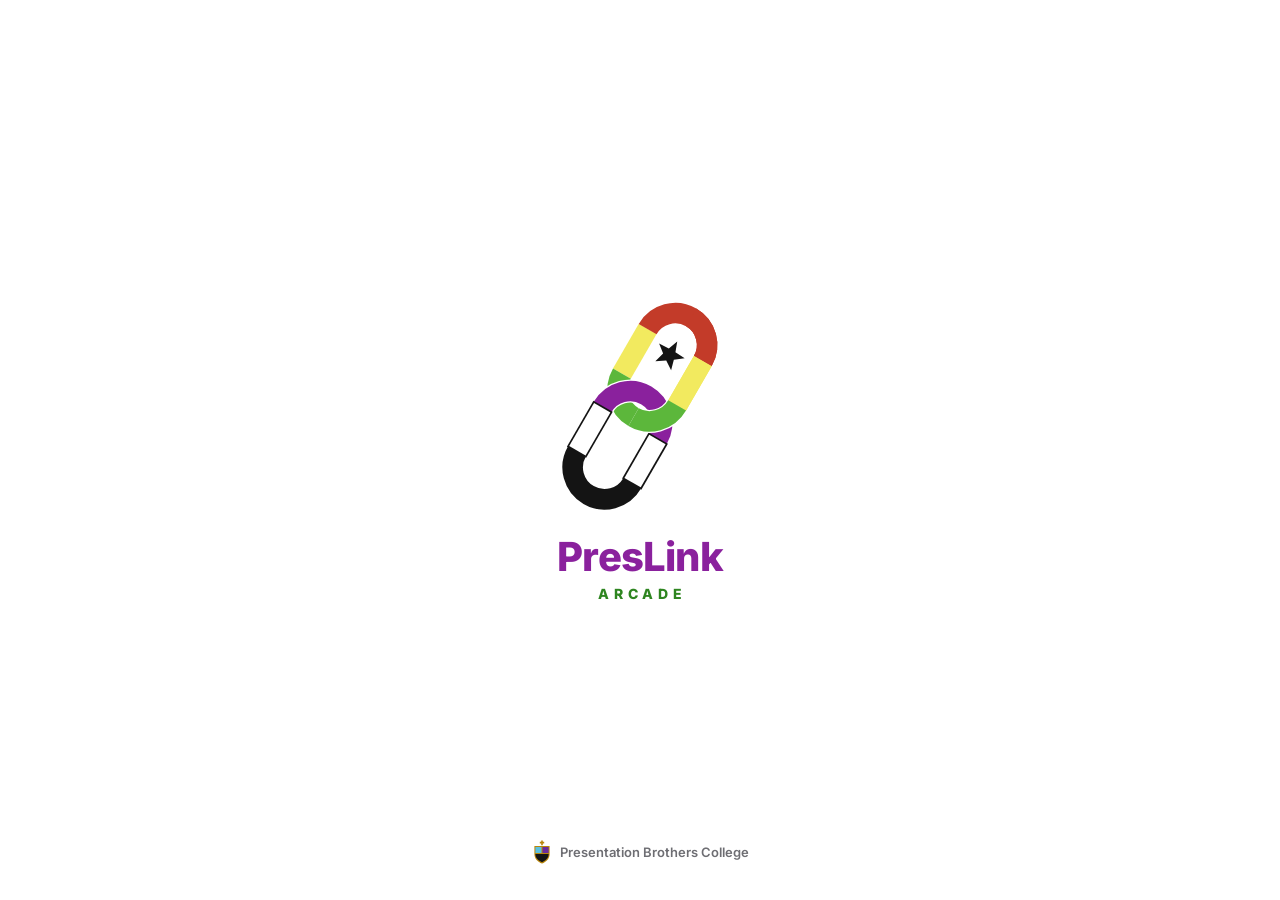
==== commit 115fb255: "One palette from the logo; Home in three clear parts; a drawn welcome; purple screen posters Colour:" ====
--- a/site/index.html
+++ b/site/index.html
@@ -30,7 +30,7 @@
   <meta property="og:url" content="https://preslink.netlify.app/">
   <meta property="og:title" content="PresLink Arcade: can you stop the light?">
   <meta property="og:description" content="Play PresLink Arcade, the charity game of PresLink at Presentation Brothers College, Cork. €2 a play raises money for schools in Ghana and Nigeria.">
-  <meta property="og:image" content="https://preslink.netlify.app/posters/preslink-arcade-message.png?v=4">
+  <meta property="og:image" content="https://preslink.netlify.app/posters/preslink-arcade-message.png?v=5">
   <meta property="og:image:width" content="1200">
   <meta property="og:image:height" content="630">
   <meta property="og:image:alt" content="PresLink Arcade: Play. Win prizes. Fund a school. €2 a go at preslink.netlify.app.">
@@ -38,7 +38,7 @@
   <meta name="twitter:card" content="summary_large_image">
   <meta name="twitter:title" content="PresLink Arcade: can you stop the light?">
   <meta name="twitter:description" content="Play PresLink Arcade, the charity game of PresLink at Presentation Brothers College, Cork. €2 a play raises money for schools in Ghana and Nigeria.">
-  <meta name="twitter:image" content="https://preslink.netlify.app/posters/preslink-arcade-message.png?v=4">
+  <meta name="twitter:image" content="https://preslink.netlify.app/posters/preslink-arcade-message.png?v=5">
   <!-- Who runs the site, for search engines: PresLink, the student charity of Presentation Brothers College, Cork.
        WebSite gives Google the site's name for its results; Organization and the school say whose it is. -->
   <script type="application/ld+json">
@@ -121,40 +121,43 @@
     ]
   }
   </script>
-  <link rel="icon" href="assets/icon.svg?v=5" type="image/svg+xml">
-  <link rel="icon" href="assets/icon-48.png?v=5" type="image/png" sizes="48x48">
-  <link rel="icon" href="assets/icon-96.png?v=5" type="image/png" sizes="96x96">
-  <link rel="icon" href="assets/icon-192.png?v=5" type="image/png" sizes="192x192">
-  <link rel="apple-touch-icon" href="assets/icon-180.png?v=5">
+  <link rel="icon" href="/favicon.ico" sizes="48x48">
+  <link rel="icon" href="assets/icon.svg?v=6" type="image/svg+xml">
+  <link rel="icon" href="assets/icon-48.png?v=6" type="image/png" sizes="48x48">
+  <link rel="icon" href="assets/icon-96.png?v=6" type="image/png" sizes="96x96">
+  <link rel="icon" href="assets/icon-192.png?v=6" type="image/png" sizes="192x192">
+  <link rel="apple-touch-icon" href="assets/icon-180.png?v=6">
   <link rel="manifest" href="manifest.webmanifest">
   <!-- the game's server: connect while the page is still loading -->
   <link rel="preconnect" href="https://bsovummlmfclefdlvsic.supabase.co" crossorigin>
-  <link rel="stylesheet" href="styles.css?v=62">
+  <link rel="stylesheet" href="styles.css?v=63">
 </head>
 <body>
 <div class="splash" id="splash" aria-hidden="true">
-  <div class="splash-mark">
-    <svg aria-hidden="true" viewBox="0 0 1000 1306.45"><defs><clipPath id="sp-left"><rect x="-3000" y="-3000" width="3000" height="6000"/></clipPath><clipPath id="sp-right"><rect x="0" y="-3000" width="3000" height="6000"/></clipPath></defs><g transform="translate(633.2 422.52) scale(0.51) rotate(30)"><g class="link-a"><path d="M -372 -301.5 V 301.5 M 372 -301.5 V 301.5" fill="none" stroke="#f2ea5f" stroke-width="240"/><path d="M -372 -300 A 372 372 0 0 1 372 -300" fill="none" stroke="#c33b29" stroke-width="240" /><path d="M 372 300 A 372 372 0 0 1 -372 300" fill="none" stroke="#5cb73b" stroke-width="240" /></g><g clip-path="url(#sp-left)"><path d="M -372 750 A 372 372 0 0 1 372 750" fill="none" stroke="#ffffff" stroke-width="268" /></g><g class="link-b"><path d="M -372 750 A 372 372 0 0 1 372 750" fill="none" stroke="#8a219d" stroke-width="240" /><path d="M 372 1350 A 372 372 0 0 1 -372 1350" fill="none" stroke="#141414" stroke-width="240" /><rect x="-492" y="750" width="240" height="600" fill="#ffffff" stroke="#141414" stroke-width="16" stroke-linejoin="miter"/><rect x="252" y="750" width="240" height="600" fill="#ffffff" stroke="#141414" stroke-width="16" stroke-linejoin="miter"/></g><g class="link-a"><g clip-path="url(#sp-right)"><path d="M 372 300 A 372 372 0 0 1 -372 300" fill="none" stroke="#ffffff" stroke-width="268" /><path d="M -372 -301.5 V 301.5 M 372 -301.5 V 301.5" fill="none" stroke="#f2ea5f" stroke-width="240"/><path d="M -372 -300 A 372 372 0 0 1 372 -300" fill="none" stroke="#c33b29" stroke-width="240" /><path d="M 372 300 A 372 372 0 0 1 -372 300" fill="none" stroke="#5cb73b" stroke-width="240" /></g></g><g class="link-star"><polygon points="0,-347 44.7,-227.5 172.1,-221.9 72.3,-142.5 106.4,-19.6 0,-90 -106.4,-19.6 -72.3,-142.5 -172.1,-221.9 -44.7,-227.5" fill="#141414"/></g></g></svg>
-  </div>
-  <div class="splash-word">PresLink</div>
-  <div class="splash-sub">Arcade</div>
+  <div class="splash-in">
+    <div class="splash-mark">
+      <svg aria-hidden="true" viewBox="0 0 1000 1306.45"><defs><clipPath id="sp-l"><rect x="-3000" y="-3000" width="3000" height="6000"/></clipPath><clipPath id="sp-r"><rect x="0" y="-3000" width="3000" height="6000"/></clipPath></defs><g transform="translate(633.2 422.52) scale(0.51) rotate(30)"><path d="M 372 -301.5 V 301.5" fill="none" stroke="#f2ea5f" stroke-width="240" class="s" pathLength="1" style="--d:0.238s;--t:0.122s"/><path d="M -372 301.5 V -301.5" fill="none" stroke="#f2ea5f" stroke-width="240" class="s" pathLength="1" style="--d:0.598s;--t:0.122s"/><path d="M -372 -300 A 372 372 0 0 1 372 -300" fill="none" stroke="#c33b29" stroke-width="240" class="s" pathLength="1" style="--d:0.000s;--t:0.238s"/><path d="M 372 300 A 372 372 0 0 1 -372 300" fill="none" stroke="#5cb73b" stroke-width="240" class="s" pathLength="1" style="--d:0.360s;--t:0.238s"/><g clip-path="url(#sp-l)"><path d="M -372 750 A 372 372 0 0 1 372 750" fill="none" stroke="#ffffff" stroke-width="268" class="s" pathLength="1" style="--d:0.080s;--t:0.238s"/></g><path d="M -372 750 A 372 372 0 0 1 372 750" fill="none" stroke="#8a219d" stroke-width="240" class="s" pathLength="1" style="--d:0.080s;--t:0.238s"/><path d="M 372 1350 A 372 372 0 0 1 -372 1350" fill="none" stroke="#141414" stroke-width="240" class="s" pathLength="1" style="--d:0.440s;--t:0.238s"/><path d="M 372 740 V 1360" fill="none" stroke="#141414" stroke-width="260" class="s" pathLength="1" style="--d:0.318s;--t:0.122s"/><path d="M 372 760 V 1340" fill="none" stroke="#ffffff" stroke-width="220" class="s" pathLength="1" style="--d:0.318s;--t:0.122s"/><path d="M -372 1360 V 740" fill="none" stroke="#141414" stroke-width="260" class="s" pathLength="1" style="--d:0.678s;--t:0.122s"/><path d="M -372 1340 V 760" fill="none" stroke="#ffffff" stroke-width="220" class="s" pathLength="1" style="--d:0.678s;--t:0.122s"/><g clip-path="url(#sp-r)"><path d="M 372 300 A 372 372 0 0 1 -372 300" fill="none" stroke="#ffffff" stroke-width="268" class="s" pathLength="1" style="--d:0.360s;--t:0.238s"/><path d="M 372 -301.5 V 301.5" fill="none" stroke="#f2ea5f" stroke-width="240" class="s" pathLength="1" style="--d:0.238s;--t:0.122s"/><path d="M -372 301.5 V -301.5" fill="none" stroke="#f2ea5f" stroke-width="240" class="s" pathLength="1" style="--d:0.598s;--t:0.122s"/><path d="M -372 -300 A 372 372 0 0 1 372 -300" fill="none" stroke="#c33b29" stroke-width="240" class="s" pathLength="1" style="--d:0.000s;--t:0.238s"/><path d="M 372 300 A 372 372 0 0 1 -372 300" fill="none" stroke="#5cb73b" stroke-width="240" class="s" pathLength="1" style="--d:0.360s;--t:0.238s"/></g><g class="star"><polygon points="0,-347 44.7,-227.5 172.1,-221.9 72.3,-142.5 106.4,-19.6 0,-90 -106.4,-19.6 -72.3,-142.5 -172.1,-221.9 -44.7,-227.5" fill="#141414"/></g></g></svg>
+    </div>
+    <div class="splash-name"><span class="splash-word">PresLink</span></div>
+    <div class="splash-sub">Arcade</div>
+  </div>
   <div class="splash-credit"><img src="assets/crest.svg?v=10" alt="">Presentation Brothers College</div>
 </div>
 <canvas id="confetti" aria-hidden="true"></canvas>
 
 <svg width="0" height="0" style="position:absolute" aria-hidden="true">
   <defs>
-    <!-- Tab icons: flat shapes, one colour each plus white, no shading. -->
-    <symbol id="i-play" viewBox="0 0 24 24"><rect x="2" y="2" width="20" height="20" rx="6" fill="#58cc02"/><path d="M9.8 7.6v8.8a.8.8 0 0 0 1.2.7l7-4.4a.8.8 0 0 0 0-1.4l-7-4.4a.8.8 0 0 0-1.2.7z" fill="#fff"/></symbol>
-    <symbol id="i-trophy" viewBox="0 0 24 24"><path d="M12 2l8 3v6.5c0 4.6-3.3 8.3-8 10.5-4.7-2.2-8-5.9-8-10.5V5z" fill="#ffc800"/><path d="M12 6.4l1.6 3.3 3.6.5-2.6 2.5.6 3.6-3.2-1.7-3.2 1.7.6-3.6-2.6-2.5 3.6-.5z" fill="#fff"/></symbol>
-    <symbol id="i-globe" viewBox="0 0 24 24"><circle cx="12" cy="12" r="10" fill="#ff4b4b"/><path d="M2.6 12h18.8M12 2.4c3.2 2.6 3.2 16.6 0 19.2M12 2.4c-3.2 2.6-3.2 16.6 0 19.2" fill="none" stroke="#fff" stroke-width="1.7" stroke-linecap="round"/></symbol>
-    <symbol id="i-user" viewBox="0 0 24 24"><circle cx="12" cy="12" r="10" fill="#1cb0f6"/><circle cx="12" cy="9.2" r="3.6" fill="#fff"/><path d="M5.2 19a7 7 0 0 1 13.6 0 10 10 0 0 1-13.6 0z" fill="#fff"/></symbol>
+    <!-- Tab icons: flat shapes in the text colour (grey, green when chosen) with white details. -->
+    <symbol id="i-play" viewBox="0 0 24 24"><rect x="2" y="2" width="20" height="20" rx="6" fill="currentColor"/><path d="M9.8 7.6v8.8a.8.8 0 0 0 1.2.7l7-4.4a.8.8 0 0 0 0-1.4l-7-4.4a.8.8 0 0 0-1.2.7z" fill="#fff"/></symbol>
+    <symbol id="i-trophy" viewBox="0 0 24 24"><path d="M12 2l8 3v6.5c0 4.6-3.3 8.3-8 10.5-4.7-2.2-8-5.9-8-10.5V5z" fill="currentColor"/><path d="M12 6.4l1.6 3.3 3.6.5-2.6 2.5.6 3.6-3.2-1.7-3.2 1.7.6-3.6-2.6-2.5 3.6-.5z" fill="#fff"/></symbol>
+    <symbol id="i-globe" viewBox="0 0 24 24"><circle cx="12" cy="12" r="10" fill="currentColor"/><path d="M2.6 12h18.8M12 2.4c3.2 2.6 3.2 16.6 0 19.2M12 2.4c-3.2 2.6-3.2 16.6 0 19.2" fill="none" stroke="#fff" stroke-width="1.7" stroke-linecap="round"/></symbol>
+    <symbol id="i-user" viewBox="0 0 24 24"><circle cx="12" cy="12" r="10" fill="currentColor"/><circle cx="12" cy="9.2" r="3.6" fill="#fff"/><path d="M5.2 19a7 7 0 0 1 13.6 0 10 10 0 0 1-13.6 0z" fill="#fff"/></symbol>
   </defs>
 </svg>
 
 <main class="shell">
   <header class="appbar">
-    <a class="brand" href="#home" aria-label="PresLink Arcade home"><img src="assets/preslink-mark.svg?v=4" alt=""><span>PresLink <b>Arcade</b></span></a>
+    <a class="brand" href="#home" aria-label="PresLink Arcade home"><img src="assets/preslink-mark.svg?v=5" alt=""><span>PresLink <b>Arcade</b></span></a>
     <div class="raised" id="raised" aria-live="polite">
       <svg class="ring" viewBox="0 0 36 36" aria-hidden="true"><circle class="ring-bg" cx="18" cy="18" r="15.5"/><circle class="ring-fg" id="ring-fg" cx="18" cy="18" r="15.5" stroke-dasharray="0 97.4"/></svg>
       <span class="raised-t"><span class="raised-n odo" id="raised-n" aria-label="€0">€0</span><span class="raised-l">raised</span></span>
@@ -165,22 +168,23 @@
   <section class="screen" data-screen="home">
     <div class="hero-card">
       <h1 class="hero-h">Stop the light on the line.</h1>
-      <p class="hero-cause">Every cent after card fees goes to PresLink, the school's charity.</p>
       <p class="notice" id="home-notice" hidden></p>
       <div class="demo-track" aria-hidden="true"><span class="demo-pin"></span><span class="demo-marker"></span></div>
       <button class="btn btn-primary btn-xl" id="home-play" type="button">Play · €2</button>
       <p class="bundles-line"><button class="link" type="button" data-bundle="triple">3 plays · €5</button><button class="link" type="button" data-bundle="seven">7 plays · €10</button></p>
+      <button class="btn btn-xl hero-how" type="button" data-sheet="how"><span class="how-ic" aria-hidden="true">?</span>How to play</button>
       <p class="fine">Under 18s need a parent's or guardian's permission to pay.</p>
-      <div class="home-links">
-        <button class="btn hero-how" type="button" data-sheet="how">How to play</button>
-        <button class="btn hero-about" type="button" data-go="about">About PresLink</button>
-      </div>
-    </div>
+    </div>
+    <button class="cause" type="button" data-go="about">
+      <span class="hero-cause">Every cent after card fees goes to PresLink, the school's charity.</span>
+      <span class="cause-link">About PresLink ›</span>
+    </button>
     <div class="card home-top" id="home-top">
-      <div class="card-row"><h2 class="card-h">Leading now</h2><button class="text-link" type="button" data-go="prize"><span data-honours="Honours">Prizes</span> ›</button></div>
+      <h2 class="card-h">Leading now</h2>
       <ol class="board mini" id="home-top-list"></ol>
       <p class="empty" id="home-top-empty" hidden>No scores yet. Be the first.</p>
       <button class="cell" type="button" data-go="board"><span>Full leaderboard</span> <span class="chev">›</span></button>
+      <button class="cell" type="button" data-go="prize"><span data-honours="Honours">Prizes</span> <span class="chev">›</span></button>
     </div>
   </section>
 
@@ -386,7 +390,7 @@
 </main>
 
 <nav class="tabbar" id="tabbar" aria-label="Main">
-  <a class="side-brand" href="#home" aria-hidden="true" tabindex="-1"><img src="assets/preslink-mark.svg?v=4" alt=""><span>PresLink <b>Arcade</b></span></a>
+  <a class="side-brand" href="#home" aria-hidden="true" tabindex="-1"><img src="assets/preslink-mark.svg?v=5" alt=""><span>PresLink <b>Arcade</b></span></a>
   <span class="tab-ind" aria-hidden="true"></span>
   <button type="button" data-tab="play"><svg><use href="#i-play"/></svg><span>Play</span></button>
   <button type="button" data-tab="board"><svg><use href="#i-trophy"/></svg><span>Leaderboard</span></button>
@@ -538,6 +542,6 @@
 <script src="config.js"></script>
 <!-- the demo backend loads only when no server is configured -->
 <script>if (!(window.PRESLINK_CONFIG || {}).SUPABASE_URL) document.write('<script src="mock.js?v=43"><\/script>');</script>
-<script src="app.js?v=55"></script>
+<script src="app.js?v=56"></script>
 </body>
 </html>
--- a/site/styles.css
+++ b/site/styles.css
@@ -17,23 +17,21 @@
   --sep: #e5e5ea;
   --fill: #ececf0;
   --fill-2: #dfdfe6;
-  --green: #1b874d; /* white button text passes 4.5:1 */
-  --green-d: #167141;
-  --green-l: #e4f5ec;
-  --orange: #f26a1b;
-  --orange-d: #d4560f;
-  --orange-l: #fdeadf;
-  --yellow: #f6c21f;
-  --yellow-l: #fff3cc;
-  --red: #d93c3c;
-  --purple: #5b3a9a;
-  --purple-d: #482d7c;
-  --purple-l: #efe9f8;
+  /* One palette, taken from the PresLink logo. Each colour has one job:
+     purple  PresLink, the charity and the school       green   things you do (Play, Start, Save) and success
+     yellow  the game: its bar and light, first place     grey    everything secondary        red   errors only */
+  --purple: #8a219d; /* the logo's purple; 7.5:1 on white */
+  --purple-d: #6c1a7b;
+  --purple-l: #f6ecf8;
+  --green: #2e8520; /* the logo's leaf green, deep enough for white button text (4.7:1) */
+  --green-d: #236617;
+  --green-l: #ebf6e6;
+  --yellow: #f2ea5f; /* the logo's yellow */
+  --yellow-l: #fbf8d6;
+  --yellow-d: #6f6500; /* text on yellow */
+  --yellow-edge: #d9cd2c;
+  --red: #c33b29; /* the logo's red */
   --line: #e5e5e5;
-  --yellow-d: #d9a40f;
-  --orange-lip: #c9550f;
-  --purple-lip: #3f2770;
-  --blue: #2a7de1;
   --r: 14px;
   --r-lg: 20px;
   --tab-h: 64px;
@@ -70,7 +68,7 @@
 /* The two bundles are tiles: what you get and what it costs. */
 .bundles-line { display: grid; grid-template-columns: 1fr 1fr; gap: 10px; margin: 14px 0 0; }
 .bundles-line > span { display: none; }
-.bundles-line .link { display: grid; justify-items: center; gap: 2px; font-size: 14px; color: var(--ink); font-weight: 700; background: var(--fill); border-radius: 12px; padding: 9px 12px; transition: transform .08s ease; }
+.bundles-line .link { display: grid; justify-items: center; gap: 2px; font-size: 14px; color: var(--ink); font-weight: 700; background: var(--surface); border-radius: 12px; padding: 9px 12px; transition: transform .08s ease; }
 .sr-only { position: absolute; width: 1px; height: 1px; overflow: hidden; clip: rect(0 0 0 0); white-space: nowrap; }
 .card-h { font-size: 11px; font-weight: 700; color: var(--muted-d); text-transform: uppercase; letter-spacing: .08em; margin: 0; padding: 14px 16px 0; }
 .card.pad > .card-h { padding: 0 2px 0; }
@@ -116,7 +114,7 @@
 .ring { width: 30px; height: 30px; transform: rotate(-90deg); }
 .ring circle { fill: none; stroke-width: 4; }
 .ring-bg { stroke: var(--sep); }
-.ring-fg { stroke: var(--green); stroke-linecap: round; transition: stroke-dasharray 1.4s cubic-bezier(.2, .8, .2, 1); }
+.ring-fg { stroke: var(--purple); stroke-linecap: round; transition: stroke-dasharray 1.4s cubic-bezier(.2, .8, .2, 1); }
 .raised-t { display: grid; line-height: 1.05; text-align: left; }
 .raised-n { font-weight: 700; font-size: 17px; color: var(--ink); font-variant-numeric: tabular-nums; letter-spacing: -.01em; display: inline-flex; align-items: flex-end; line-height: 1.1em; white-space: nowrap; }
 /* each digit cell is a one-cell grid: the outgoing and incoming digit share the cell, so the cell is as wide as the glyph and only the vertical slide is clipped */
@@ -126,10 +124,10 @@
 
 /* Buttons */
 .btn { display: inline-flex; align-items: center; justify-content: center; gap: 8px; width: 100%; min-height: 46px; padding: 10px 16px; border-radius: 14px; border: 0; background: var(--fill); color: var(--ink); font-weight: 700; font-size: 16px; cursor: pointer; text-decoration: none; user-select: none; transition: transform .08s ease, background .15s ease, opacity .15s; letter-spacing: -.01em; }
-.btn { background: var(--fill); }
+.btn { background: var(--surface); }
 /* Lipped controls (buttons, the bundle links, the letter keys): a face and a lip under it that shrinks while
    pressed. --face is drawn inside the edge, --lip-c is the lip's colour. */
-.btn, .key, .bundles-line .link { --face: 0 0 #0000; --lip-c: var(--fill-2); --lip: 3px; box-shadow: var(--face), 0 var(--lip) 0 var(--lip-c); }
+.btn, .key, .bundles-line .link { --face: inset 0 0 0 2px var(--line); --lip-c: var(--line); --lip: 3px; box-shadow: var(--face), 0 var(--lip) 0 var(--lip-c); }
 .btn:active, .key:active, .bundles-line .link:active { --lip: 1px; transform: translateY(2px); }
 /* Keyboard focus on them: one even ring, 2px clear of the face and of the lip. */
 .btn:focus-visible, .key:focus-visible, .bundles-line .link:focus-visible { outline: none; box-shadow: var(--face), 0 var(--lip) 0 var(--lip-c), 0 0 0 2px var(--surface), 0 var(--lip) 0 2px var(--surface), 0 0 0 5px var(--green), 0 var(--lip) 0 5px var(--green); }
@@ -167,7 +165,7 @@
 .box.filled::after { content: ''; position: absolute; top: -9px; right: -9px; width: 24px; height: 24px; border-radius: 50%; background: var(--red) linear-gradient(#fff, #fff) center / 11px 2.5px no-repeat; box-shadow: 0 0 0 2.5px #fff; animation: pop .25s cubic-bezier(.2, .9, .3, 1.3) both; }
 .letterpad { display: grid; grid-template-columns: repeat(7, 1fr); gap: 6px; margin-top: 14px; }
 .key { min-height: 48px; padding: 0; border: 0; border-radius: 11px; background: var(--bg); color: var(--ink); font: inherit; font-size: 18px; font-weight: 700; cursor: pointer; display: grid; place-items: center; transition: transform .08s, background .12s, opacity .2s; }
-.key { background: var(--fill); }
+.key { background: var(--fill); --face: 0 0 #0000; --lip-c: var(--fill-2); }
 .key.back { grid-column: span 2; color: var(--muted); }
 .letterpad.full .key:not(.back) { opacity: .45; }
 #edit-form .letterpad { margin-left: -6px; margin-right: -6px; }
@@ -201,18 +199,23 @@
 .sheet .demo-track { margin: 8px 6px 22px; }
 
 /* Home */
-.hero-card { padding: 12px 2px 0; }
-.hero-h { font-size: 26px; font-weight: 800; letter-spacing: -.03em; margin: 0 0 6px; }
+.hero-card { padding: 10px 2px 0; }
+.hero-h { font-size: 28px; font-weight: 800; letter-spacing: -.035em; line-height: 1.1; margin: 0; text-wrap: balance; }
 .hero-p { margin: 0 0 16px; color: var(--muted); font-size: 14px; font-weight: 500; line-height: 1.45; }
 /* the charity first: who the money goes to, in one quiet line, with the way to read more */
-.hero-cause { margin: 0; color: var(--muted-d); font-size: 15px; font-weight: 500; line-height: 1.4; text-wrap: pretty; }
-/* How to play and About PresLink: two flat buttons under the pay buttons, green for the game, purple for the charity */
-.home-links { display: grid; grid-template-columns: 1fr 1fr; gap: 10px; margin-top: 14px; }
-.hero-how { background: var(--green-l); color: var(--green-d); --lip-c: #bfe3cf; }
-.hero-about { background: var(--purple-l); color: var(--purple-d); --lip-c: #d6c9ec; }
+/* The charity: its own purple card, the whole card a way to About */
+.cause { display: grid; gap: 6px; width: 100%; margin: 22px 0 0; padding: 16px 18px; border: 0; border-radius: 16px; background: var(--purple-l); color: var(--purple-d); text-align: left; font: inherit; cursor: pointer; transition: transform .12s ease, background .15s ease; }
+.cause:active { transform: scale(.985); }
+.cause .hero-cause { font-size: 15px; font-weight: 600; line-height: 1.4; text-wrap: pretty; }
+.cause-link { font-size: 15px; font-weight: 800; color: var(--purple); }
+.cause + .home-top { margin-top: 12px; }
+/* How to play: a full white button under the price buttons, with its question mark */
+.hero-how { margin-top: 10px; gap: 10px; }
+.how-ic { width: 24px; height: 24px; border-radius: 50%; background: var(--green); color: #fff; display: grid; place-items: center; font-size: 15px; font-weight: 800; line-height: 1; }
+
 .hero-card .bundles-line { margin-top: 0; }
 /* The home preview is the game's bar in miniature: the same flat yellow, the black line and the white light, sweeping by a transform. */
-.demo-track { position: relative; height: 40px; border-radius: 20px; background: var(--yellow); margin: 22px 0 20px; }
+.demo-track { position: relative; height: 40px; border-radius: 20px; background: var(--yellow); margin: 30px 0 22px; }
 .demo-pin { position: absolute; left: 64%; top: -10px; bottom: -10px; width: 3px; margin-left: -1.5px; border-radius: 2px; background: var(--ink); }
 .demo-pin::before { content: ''; position: absolute; left: 50%; top: -14px; width: 12px; height: 12px; margin-left: -6px; border-radius: 50%; background: var(--ink); }
 .demo-marker { position: absolute; left: 0; top: -8px; bottom: -8px; width: 10px; border-radius: 5px; background: #fff; box-shadow: 0 0 0 2px #1c1c1e, 0 2px 4px rgba(0, 0, 0, .14); animation: demosweep 2.6s cubic-bezier(.45, 0, .55, 1) infinite alternate; will-change: transform; }
@@ -222,7 +225,7 @@
 @media (prefers-reduced-motion: reduce) { .cab-coin.drop, .cab-token.out { animation-duration: .01s !important; } }
 @media (prefers-reduced-motion: reduce) { .demo-marker { animation: none !important; left: 64%; margin-left: -5px; } }
 .hero-card .btn-xl { margin-bottom: 10px; }
-.notice { margin: 10px 0 0; padding: 9px 12px; border-radius: 12px; background: var(--yellow-l); color: #7a5a00; font-weight: 600; font-size: 14px; text-align: center; }
+.notice { margin: 12px 0 0; padding: 9px 12px; border-radius: 12px; background: var(--yellow-l); color: var(--yellow-d); font-weight: 600; font-size: 14px; text-align: center; }
 a.cell { text-decoration: none; }
 #about-stories > .card + .card, #about-stories + .card { margin-top: 12px; }
 
@@ -234,7 +237,7 @@
    under the menu would otherwise show the page scrolling past. Off-screen everywhere else. */
 .tabbar::after { content: ''; position: absolute; left: 0; right: 0; top: 100%; height: 240px; background: var(--surface); pointer-events: none; }
 .tab-ind { position: absolute; top: 4px; left: var(--tb-x); width: calc((100vw - 2 * var(--tb-x)) / 4); height: calc(var(--tab-h) - 8px); border-radius: 14px; background: var(--green-l); transform: translateX(calc(var(--i, 0) * 100%)); transition: transform .36s cubic-bezier(.2, .8, .2, 1); pointer-events: none; }
-.tabbar button { position: relative; z-index: 1; background: none; border: 0; color: var(--muted); display: grid; justify-items: center; align-content: center; gap: 4px; font-size: 12px; font-weight: 700; cursor: pointer; border-radius: 16px; letter-spacing: .01em; transition: color .25s ease; -webkit-tap-highlight-color: transparent; }
+.tabbar button { position: relative; z-index: 1; background: none; border: 0; color: #8e8e93; display: grid; justify-items: center; align-content: center; gap: 4px; font-size: 12px; font-weight: 700; cursor: pointer; border-radius: 16px; letter-spacing: .01em; transition: color .25s ease; -webkit-tap-highlight-color: transparent; }
 .tabbar button:active { transform: scale(.94); }
 .tabbar svg { width: 26px; height: 26px; transition: transform .25s cubic-bezier(.2, .8, .2, 1); }
 .tabbar button:active svg { transform: scale(.86); }
@@ -250,9 +253,9 @@
 .game-top { display: flex; align-items: center; justify-content: space-between; }
 .rounds { display: flex; gap: 10px; }
 .dot { min-width: 34px; height: 26px; padding: 0 9px; border-radius: 13px; white-space: nowrap; background: var(--surface); box-shadow: inset 0 0 0 2px var(--line); color: var(--muted); font-size: 12px; font-weight: 700; display: grid; place-items: center; font-variant-numeric: tabular-nums; transition: background .25s, color .25s, transform .25s; }
-.dot.live { color: #b8470b; box-shadow: inset 0 0 0 2px #f6c3a0; animation: dotpulse 1.2s ease-in-out infinite; }
+.dot.live { color: var(--yellow-d); background: var(--yellow); box-shadow: none; animation: dotpulse 1.2s ease-in-out infinite; }
 @keyframes dotpulse { 0%, 100% { transform: scale(1); } 50% { transform: scale(1.08); } }
-.dot.done { color: var(--green-d); box-shadow: inset 0 0 0 2px #a9dcc0; animation: pop .35s cubic-bezier(.2, .9, .3, 1.3); }
+.dot.done { color: var(--green-d); background: var(--green-l); box-shadow: none; animation: pop .35s cubic-bezier(.2, .9, .3, 1.3); }
 .dot.done.low { color: var(--text); box-shadow: inset 0 0 0 2px var(--line); }
 .game-mid { display: grid; align-content: center; gap: 0; }
 .game-msg { text-align: center; font-size: 16px; font-weight: 600; color: var(--muted); min-height: 40px; margin-bottom: 8px; letter-spacing: -.01em; display: grid; place-items: center; }
@@ -311,7 +314,6 @@
 .empty { color: var(--muted); text-align: center; padding: 22px 16px; margin: 0; font-size: 15px; }
 .side-foot { display: none; }
 
-
 /* Prize and About */
 .photo { width: 100%; aspect-ratio: 16 / 10; object-fit: cover; background: var(--fill); display: block; }
 [data-screen="prize"] .photo { aspect-ratio: 2 / 1; }
@@ -331,6 +333,9 @@
 
 /* The school's identity (purple) appears only where the school itself is meant: its crest, its boards, its email */
 .story.school .story-body h2, .profile-board.school { color: var(--purple); }
+/* PresLink itself, wherever it speaks: the charity card on Home and the school card on About share the purple tint */
+.story.school { background: var(--purple-l); border-color: transparent; }
+.story.school .story-body p { color: var(--purple-d); }
 .story.school .story-body h2 { display: flex; align-items: center; gap: 8px; }
 .story.school .story-body h2 img { width: 20px; height: 24px; }
 /* The developer's credit: a hairline and one small line at the foot of About, like a colophon. */
@@ -343,8 +348,8 @@
 dd { margin: 0; color: var(--ink); font-weight: 600; }
 
 /* Feedback */
-.toast { position: fixed; bottom: calc(var(--tab-h) + var(--tab-gap) + 14px + env(safe-area-inset-bottom)); left: 50%; transform: translateX(-50%); z-index: 30; max-width: min(92vw, 440px); background: var(--surface); color: var(--ink); font-weight: 600; font-size: 14px; text-align: center; }
-.toast.error { color: var(--red); }
+.toast { position: fixed; bottom: calc(var(--tab-h) + var(--tab-gap) + 14px + env(safe-area-inset-bottom)); left: 50%; transform: translateX(-50%); z-index: 30; max-width: min(92vw, 440px); background: var(--ink); color: #fff; font-weight: 600; font-size: 14px; line-height: 1.35; text-align: center; }
+.toast.error { background: var(--red); color: #fff; }
 .toast.top { bottom: auto; top: calc(64px + env(safe-area-inset-top)); }
 .overlay { position: fixed; inset: 0; background: rgba(255, 255, 255, .92); z-index: 40; display: grid; place-items: center; }
 .overlay-card { text-align: center; color: var(--ink); font-weight: 500; }
@@ -368,21 +373,38 @@
 /* Welcome: the two links of the PresLink mark fly in from opposite corners and lock together with a click;
    the star pops; the name rises letter by letter; then the mark flies up into its place in the top bar as the
    page appears. Tap anywhere to skip. */
-.splash { position: fixed; inset: 0; z-index: 50; background: #fff; display: grid; place-content: center; justify-items: center; gap: 8px; transition: opacity .3s ease, visibility .3s; }
+.splash { position: fixed; inset: 0; z-index: 50; background: #fff; display: grid; place-content: center; justify-items: center; transition: opacity .42s cubic-bezier(.4, 0, .2, 1) .08s, visibility 0s linear .5s; }
 .splash.gone { opacity: 0; visibility: hidden; pointer-events: none; }
 .no-splash .splash { display: none; }
-/* The welcome: the mark grows in with one soft bounce and its star lands; the name and "Arcade" rise under it. */
-.splash-mark { width: 132px; height: 172px; animation: markin .6s cubic-bezier(.2, .9, .3, 1.25) both; }
+.splash-in { display: grid; justify-items: center; transition: transform .5s cubic-bezier(.4, 0, .2, 1), opacity .35s ease; }
+.splash.gone .splash-in { transform: scale(1.06); opacity: 0; }
+/* The welcome: a pen draws each link round in its colours, the two close together with a clink, the star lands,
+   and the name rises out of a slot under the mark; then it opens onto the page. */
+.splash-mark { width: 140px; height: 183px; animation: clink .55s cubic-bezier(.3, 1.5, .5, 1) 1s both; }
 .splash-mark svg { width: 100%; height: 100%; overflow: visible; }
-@keyframes markin { 0% { opacity: 0; transform: scale(.72); } 100% { opacity: 1; transform: none; } }
-.link-star { animation: starin .4s cubic-bezier(.2, .9, .3, 1.4) .42s both; transform-box: fill-box; transform-origin: center; }
-@keyframes starin { 0% { opacity: 0; transform: scale(0); } 100% { opacity: 1; transform: none; } }
-.splash-word { font-size: 32px; font-weight: 800; color: var(--purple); letter-spacing: -.02em; margin-top: 12px; animation: wordin .45s cubic-bezier(.2, .8, .2, 1) .35s both; }
-.splash-sub { font-size: 13px; font-weight: 700; color: var(--green); letter-spacing: .3em; text-transform: uppercase; margin-top: -4px; animation: wordin .45s cubic-bezier(.2, .8, .2, 1) .5s both; }
-.splash-credit { position: absolute; bottom: calc(36px + env(safe-area-inset-bottom)); left: 0; right: 0; display: flex; justify-content: center; align-items: center; gap: 8px; color: var(--muted); font-weight: 600; font-size: 13px; animation: wordin .45s ease-out .6s both; }
+.splash .s { stroke-dasharray: 1.01 1.01; stroke-dashoffset: 1.01; animation: pen var(--t) linear calc(var(--d) + .12s) both; }
+@keyframes pen { to { stroke-dashoffset: 0; } }
+@keyframes clink { 0% { transform: none; } 30% { transform: scale(1.07) rotate(-2.5deg); } 65% { transform: scale(.985) rotate(.8deg); } 100% { transform: none; } }
+.splash .star { transform-box: fill-box; transform-origin: center; animation: starin .55s cubic-bezier(.2, .9, .3, 1.45) .98s both; }
+@keyframes starin { 0% { opacity: 0; transform: scale(0) rotate(-144deg); } 60% { opacity: 1; } 100% { opacity: 1; transform: none; } }
+.splash-name { overflow: hidden; margin-top: 16px; padding: 2px 8px; }
+.splash-word { display: block; font-size: 34px; font-weight: 800; line-height: 1.15; color: var(--purple); letter-spacing: -.02em; animation: namein .6s cubic-bezier(.2, .9, .2, 1) 1.08s both; }
+@keyframes namein { from { transform: translateY(110%); } to { transform: none; } }
+.splash-sub { font-size: 13px; font-weight: 800; color: var(--green); letter-spacing: .34em; text-indent: .34em; text-transform: uppercase; margin-top: 2px; animation: subin .6s cubic-bezier(.2, .8, .2, 1) 1.26s both; }
+@keyframes subin { from { opacity: 0; letter-spacing: .8em; text-indent: .8em; } to { opacity: 1; } }
+.splash-credit { position: absolute; bottom: calc(36px + env(safe-area-inset-bottom)); left: 0; right: 0; display: flex; justify-content: center; align-items: center; gap: 8px; color: var(--muted); font-weight: 600; font-size: 13px; animation: wordin .5s ease-out 1.3s both; transition: opacity .2s; }
+.splash.gone .splash-credit { opacity: 0; animation: none; }
 .splash-credit img { width: 20px; height: 24px; }
 @keyframes wordin { 0% { opacity: 0; transform: translateY(8px); } 100% { opacity: 1; transform: none; } }
-@media (prefers-reduced-motion: reduce) { .splash-mark, .link-star, .splash-word, .splash-sub, .splash-credit { animation: none; } }
+@media (min-width: 700px) { .splash-mark { width: 168px; height: 220px; } .splash-word { font-size: 40px; } .splash-sub { font-size: 14px; } }
+@media (prefers-reduced-motion: reduce) { .splash-mark, .splash .star, .splash-word, .splash-sub, .splash-credit, .splash .s { animation: none; } .splash .s { stroke-dasharray: none; } .splash.gone .splash-in { transform: none; } }
+/* After the welcome the page rises in, a beat at a time */
+.rise-in > *, .rise-in > .hero-card > * { animation: rise .55s cubic-bezier(.2, .8, .2, 1) both; }
+.rise-in > .hero-card { animation: none; }
+.rise-in > .hero-card > :nth-child(2) { animation-delay: .04s; } .rise-in > .hero-card > :nth-child(3) { animation-delay: .08s; } .rise-in > .hero-card > :nth-child(4) { animation-delay: .12s; }
+.rise-in > .hero-card > :nth-child(5) { animation-delay: .16s; } .rise-in > .hero-card > :nth-child(6) { animation-delay: .2s; } .rise-in > .hero-card > :nth-child(7) { animation-delay: .24s; }
+.rise-in > :nth-child(2) { animation-delay: .26s; } .rise-in > :nth-child(3) { animation-delay: .32s; } .rise-in > :nth-child(n+4) { animation-delay: .36s; }
+@media (prefers-reduced-motion: reduce) { .rise-in > *, .rise-in > .hero-card > * { animation: none; } }
 
 /* iPad and desktop */
 .title-sub { margin: 2px 0 0; color: var(--muted); font-size: 14px; font-weight: 500; }
@@ -443,7 +465,7 @@
   .ring { width: 40px; height: 40px; }
   .tabbar, .tabbar[hidden] { display: flex !important; flex-direction: column; gap: 4px; position: fixed; left: 0; top: 0; bottom: 0; right: auto; width: var(--side-w); max-width: none; height: auto; margin: 0; padding: 96px 14px 24px; border-radius: 0; background: var(--surface); box-shadow: none; border-top: 0; border-right: 1px solid var(--sep); }
   .tabbar::after { display: none; }
-  .tabbar .side-brand { display: flex; align-items: center; gap: 10px; position: absolute; top: 26px; left: 22px; color: var(--ink); text-decoration: none; font-weight: 800; font-size: 19px; letter-spacing: -.02em; }
+  .tabbar .side-brand { display: flex; align-items: center; gap: 10px; position: absolute; top: 26px; left: 22px; color: var(--purple); text-decoration: none; font-weight: 800; font-size: 19px; letter-spacing: -.02em; }
   .tabbar .side-brand img { width: auto; height: 36px; }
   .tabbar .side-brand b { color: var(--green); font-weight: 800; }
   .tab-ind { top: 96px; left: 14px; width: calc(100% - 28px); height: 50px; border-radius: 14px; transform: translateY(calc(var(--i, 0) * 54px)); }
@@ -480,9 +502,10 @@
   .appbar, .screen, .splash-credit { max-width: 900px; }
   .game { max-width: 760px; margin: 0 auto; }
   /* Home: the hero beside the links, the top three under them */
-  [data-screen="home"] { display: grid; grid-template-columns: 1.25fr 1fr; grid-template-areas: "hero top"; gap: 16px; align-items: start; }
-  [data-screen="home"] > .hero-card { grid-area: hero; margin-top: 14px; padding: 14px 8px 0; }
-  [data-screen="home"] > .home-top { grid-area: top; margin-top: 14px; }
+  [data-screen="home"] { display: grid; grid-template-columns: 1.2fr 1fr; grid-template-areas: "hero cause" "hero top"; column-gap: 28px; row-gap: 12px; align-items: start; align-content: start; }
+  [data-screen="home"] > .cause { grid-area: cause; margin-top: 22px; }
+  [data-screen="home"] > .hero-card { grid-area: hero; margin-top: 14px; padding: 10px 0 0; }
+  [data-screen="home"] > .home-top { grid-area: top; margin-top: 0; }
   .hero-h { font-size: 30px; }
   .demo-track { margin: 30px 0 28px; }
   /* Result: one card, centred */
@@ -497,6 +520,7 @@
   .tabbar button:not(.active):hover { color: var(--ink); }
   .segmented .tab:not(.active):hover { opacity: .75; }
   .bundles-line .link:hover { background: #f7f7f9; }
+  .cause:hover { background: #f1e2f4; }
   .story .photo { transition: transform .5s ease; }
   .story:hover .photo { transform: scale(1.03); }
   .game-top .back:hover, .practice-box .back:hover { background: #f2f2f4; }
@@ -528,7 +552,7 @@
 .odo .sep { display: inline-block; height: 1.1em; line-height: 1.1em; }
 /* The same initials twice: a numbered bubble on the rim of the circle, and a small one in running text. */
 .avatar { position: relative; overflow: visible; }
-.dup { position: absolute; top: -5px; right: -6px; min-width: 20px; height: 20px; padding: 0 5px; border-radius: 10px; background: var(--blue); color: #fff; font-size: 12px; font-weight: 800; letter-spacing: 0; display: grid; place-items: center; box-shadow: 0 0 0 2px var(--surface); line-height: 1; }
+.dup { position: absolute; top: -5px; right: -6px; min-width: 20px; height: 20px; padding: 0 5px; border-radius: 10px; background: var(--ink); color: #fff; font-size: 12px; font-weight: 800; letter-spacing: 0; display: grid; place-items: center; box-shadow: 0 0 0 2px var(--surface); line-height: 1; }
 .avatar.big .dup { top: -8px; right: -8px; min-width: 30px; height: 30px; border-radius: 15px; font-size: 16px; box-shadow: 0 0 0 3px var(--surface); }
 .dup.inline { position: static; display: inline-grid; vertical-align: 2px; margin-left: 5px; min-width: 18px; height: 18px; border-radius: 9px; font-size: 11px; box-shadow: none; }
 .btn.pop { animation: pop .45s cubic-bezier(.2, .9, .3, 1.3) both; }
@@ -587,24 +611,20 @@
 .card-row .card-h { padding-bottom: 2px; }
 .card-row .text-link { min-height: 44px; margin-top: 2px; font-size: 14px; }
 
-
-
 /* Skeletons: a light sweeps across the grey while rows are on their way */
 @keyframes sweepsk { from { background-position: 150% 0; } to { background-position: -50% 0; } }
-
-
 
 /* After paying, the arcade cabinet as it first was: a coin spins into the slot, the panel jolts, and a token
    drops into the tray for each play while the count goes up. It sits in the middle of the screen. */
 .screen[data-screen="cabinet"] { display: flex; flex-direction: column; justify-content: center; min-height: calc(100dvh - 150px); }
 .cabinet { position: relative; margin: 8px 0 12px; perspective: 900px; }
-.cab-panel { position: relative; background: #15603a; border-radius: 16px 16px 10px 10px; padding: 20px 20px 16px; color: #fff; }
+.cab-panel { position: relative; background: #1f5a16; border-radius: 16px 16px 10px 10px; padding: 20px 20px 16px; color: #fff; }
 .cab-panel.hit { animation: cabshake .45s ease-out; }
 @keyframes cabshake { 0% { transform: none; } 30% { transform: translateY(3px); } 60% { transform: translateY(-2px); } 100% { transform: none; } }
 .cab-slot-wrap { position: relative; height: 76px; display: grid; place-items: end center; }
-.cab-slot { position: relative; z-index: 1; width: 110px; height: 14px; border-radius: 7px; background: #0b3a22; box-shadow: inset 0 2px 0 rgba(255, 255, 255, .18); transition: box-shadow .3s; }
+.cab-slot { position: relative; z-index: 1; width: 110px; height: 14px; border-radius: 7px; background: #10340b; box-shadow: inset 0 2px 0 rgba(255, 255, 255, .18); transition: box-shadow .3s; }
 .cab-slot.glow { box-shadow: inset 0 2px 0 rgba(255, 255, 255, .18), 0 0 0 3px var(--yellow); }
-.cab-coin { position: absolute; left: 50%; top: 0; width: 58px; height: 58px; margin-left: -29px; border-radius: 50%; background: var(--yellow); color: #8a5a00; display: grid; place-items: center; font-weight: 800; font-size: 24px; opacity: 0; box-shadow: inset 0 0 0 4px #e0ad12; transform-style: preserve-3d; }
+.cab-coin { position: absolute; left: 50%; top: 0; width: 58px; height: 58px; margin-left: -29px; border-radius: 50%; background: var(--yellow); color: var(--yellow-d); display: grid; place-items: center; font-weight: 800; font-size: 24px; opacity: 0; box-shadow: inset 0 0 0 4px var(--yellow-edge); transform-style: preserve-3d; }
 .cab-coin.drop { animation: coinin .9s cubic-bezier(.3, .6, .4, 1) forwards; }
 @keyframes coinin {
   0% { opacity: 0; transform: translate(70px, -70px) rotateY(0deg) scale(.6); }
@@ -619,7 +639,7 @@
 .cab-led > span { margin-top: 10px; color: rgba(255, 255, 255, .72); font-weight: 600; font-size: 12px; text-transform: uppercase; letter-spacing: .12em; }
 .cab-tray-wrap { position: relative; height: 76px; background: var(--fill-2); border-radius: 0 0 16px 16px; overflow: hidden; }
 .cab-tray { position: absolute; left: 50%; top: 34px; width: 170px; height: 44px; margin-left: -85px; border-radius: 0 0 22px 22px; background: var(--surface); }
-.cab-token { position: absolute; left: 50%; top: 4px; width: 56px; height: 56px; margin-left: -28px; border-radius: 50%; background: var(--yellow); color: #8a5a00; display: grid; place-items: center; font-weight: 800; font-size: 22px; opacity: 0; box-shadow: inset 0 0 0 4px #e0ad12; }
+.cab-token { position: absolute; left: 50%; top: 4px; width: 56px; height: 56px; margin-left: -28px; border-radius: 50%; background: var(--yellow); color: var(--yellow-d); display: grid; place-items: center; font-weight: 800; font-size: 22px; opacity: 0; box-shadow: inset 0 0 0 4px var(--yellow-edge); }
 .cab-token.out { animation: tokenout .6s cubic-bezier(.2, .8, .2, 1.1) forwards; }
 @keyframes tokenout { 0% { opacity: 0; transform: translateY(-50px) scale(.4) rotate(-40deg); } 45% { opacity: 1; transform: translateY(26px) scale(1.06) rotate(10deg); } 65% { transform: translateY(16px) scale(1) rotate(0); } 80% { transform: translateY(24px); } 100% { opacity: 1; transform: translateY(22px); } }
 .cab-text { text-align: center; }
@@ -634,16 +654,16 @@
 .track.moving .ghost.g1 { opacity: .5; } .track.moving .ghost.g2 { opacity: .3; } .track.moving .ghost.g3 { opacity: .15; }
 .ripple { position: absolute; top: 50%; width: 64px; height: 64px; margin: -32px 0 0 -32px; border-radius: 50%; border: 3px solid var(--muted-2); pointer-events: none; animation: ripple .6s cubic-bezier(.2, .8, .2, 1) forwards; }
 .ripple.hit { border-color: var(--green); }
-.ripple.perfect { border-color: #f6c21f; border-width: 4px; }
+.ripple.perfect { border-color: var(--green); border-width: 4px; }
 @keyframes ripple { from { opacity: .9; transform: scale(.3); } to { opacity: 0; transform: scale(2.2); } }
-.spark { position: absolute; top: 50%; width: 7px; height: 7px; margin: -3.5px 0 0 -3.5px; border-radius: 50%; background: #f6c21f; pointer-events: none; animation: spark .75s cubic-bezier(.2, .8, .2, 1) forwards; }
+.spark { position: absolute; top: 50%; width: 7px; height: 7px; margin: -3.5px 0 0 -3.5px; border-radius: 50%; background: var(--green); pointer-events: none; animation: spark .75s cubic-bezier(.2, .8, .2, 1) forwards; }
 @keyframes spark { from { opacity: 1; transform: rotate(var(--a)) translateY(0) scale(1); } to { opacity: 0; transform: rotate(var(--a)) translateY(-72px) scale(.4); } }
 .verdict { width: fit-content; height: 30px; line-height: 30px; margin: 6px auto 0; color: var(--green-d); font-size: 16px; }
 .verdict:not(:empty) { animation: rise .22s ease-out; }
 .verdict.miss { color: var(--muted-d); }
-.verdict.perfect { color: #8a6400; }
-
-.result-kicker { width: fit-content; margin: 0 auto 6px; color: #8a6400; font-weight: 800; animation: bump .9s cubic-bezier(.2, .9, .3, 1.3); }
+.verdict.perfect { color: var(--green-d); }
+
+.result-kicker { width: fit-content; margin: 0 auto 8px; padding: 5px 12px; border-radius: 999px; background: var(--yellow); color: var(--yellow-d); font-weight: 800; animation: bump .9s cubic-bezier(.2, .9, .3, 1.3); }
 .gauge { position: relative; width: 190px; height: 190px; margin: 2px auto 4px; }
 .gauge svg { position: absolute; inset: 0; width: 100%; height: 100%; transform: rotate(-90deg); }
 .g-bg { fill: none; stroke: var(--fill); stroke-width: 9; }
@@ -653,8 +673,8 @@
 @keyframes dotin { from { opacity: 0; transform: scale(.2); } to { opacity: 1; transform: none; } }
 
 /* Toasts: a rounded card with an icon; a tap clears it */
-.toast { border-radius: 16px; padding: 11px 18px; box-shadow: 0 0 0 2px var(--line), 0 10px 30px rgba(0, 0, 0, .1); animation: toastin .34s cubic-bezier(.2, .9, .3, 1.25); cursor: pointer; }
-.toast.error { box-shadow: 0 0 0 2px #f2c9c9, 0 10px 30px rgba(0, 0, 0, .1); }
+.toast { border-radius: 14px; padding: 10px 16px; box-shadow: 0 8px 24px rgba(0, 0, 0, .18); animation: toastin .34s cubic-bezier(.2, .9, .3, 1.25); cursor: pointer; }
+
 @keyframes toastin { from { opacity: 0; transform: translate(-50%, 14px) scale(.94); } to { opacity: 1; transform: translate(-50%, 0) scale(1); } }
 
 /* Sheets on a phone: up from the bottom with a little give, a blurred page behind, the title bar pulls down */
@@ -693,7 +713,7 @@
 /* The permission line where people pay, and plain text links inside sentences */
 .fine { margin: 12px 4px 0; text-align: center; color: var(--muted-d); font-size: 12px; font-weight: 500; line-height: 1.4; }
 .hero-card .fine { margin: 10px 4px 0; }
-.hero-card + .card { margin-top: 22px; }
+
 .inline-link { border: 0; background: none; padding: 0; color: var(--green-d); font: inherit; font-weight: 700; text-decoration: underline; text-underline-offset: 2px; cursor: pointer; }
 .org-line { margin: 18px 4px 0; text-align: center; color: var(--muted); font-size: 12px; font-weight: 500; line-height: 1.45; }
 .org-line + .credit { margin-top: 10px; }
@@ -716,9 +736,9 @@
 .podium .pts { font-size: 17px; font-weight: 800; letter-spacing: -.01em; color: var(--ink); font-variant-numeric: tabular-nums; }
 .podium .p1 .pts { font-size: 19px; }
 .podium .step { align-self: stretch; display: grid; place-items: center; border-radius: 10px 10px 0 0; font-size: 18px; font-weight: 800; transform-origin: bottom; animation: stepup .45s cubic-bezier(.2, .8, .2, 1) both; }
-.podium .p1 .step { height: 58px; background: #f8d76a; color: #5a4300; animation-delay: .12s; }
-.podium .p2 .step { height: 42px; background: #e3e5ea; color: #3a3a3c; animation-delay: .06s; }
-.podium .p3 .step { height: 30px; background: #f1cdae; color: #5e2c0c; }
+.podium .p1 .step { height: 58px; background: var(--yellow); color: var(--yellow-d); animation-delay: .12s; }
+.podium .p2 .step { height: 42px; background: var(--fill); color: var(--text); animation-delay: .06s; }
+.podium .p3 .step { height: 30px; background: var(--fill); color: var(--text); }
 @keyframes stepup { from { transform: scaleY(0); } to { transform: scaleY(1); } }
 .podium:not([hidden]) + .board { border-top: 2px solid var(--line); }
 
@@ -727,10 +747,10 @@
 .board li:nth-child(2) { animation-delay: .02s; } .board li:nth-child(3) { animation-delay: .04s; } .board li:nth-child(4) { animation-delay: .06s; } .board li:nth-child(n+5) { animation-delay: .08s; }
 .board li + li::before { content: ''; position: absolute; top: 0; left: 60px; right: 18px; height: 1px; background: var(--sep); }
 .board .rank { justify-self: center; font-size: 15px; font-weight: 700; color: var(--muted); font-variant-numeric: tabular-nums; }
-.board .who { min-width: 0; font-size: 14px; font-weight: 700; color: var(--green-d); }
+.board .who { min-width: 0; font-size: 14px; font-weight: 700; color: var(--ink); }
 .board .pts { text-align: right; font-size: 17px; font-weight: 700; letter-spacing: -.01em; color: var(--ink); font-variant-numeric: tabular-nums; }
 /* your own row: an edge in green, the place and "You" in green */
-.board li.me { margin: 4px 8px; padding: 0 10px; border-radius: 14px; box-shadow: inset 0 0 0 2px #9fd6b6; }
+.board li.me { margin: 4px 8px; padding: 0 10px; border-radius: 14px; box-shadow: inset 0 0 0 2px #b8dcab; }
 .board li.me::before, .board li.me + li::before { display: none; }
 .board li.me .rank { color: var(--green-d); }
 /* the public board stops at 20; a player further down sees their own row under a gap */
@@ -742,14 +762,15 @@
 .lb-empty span { max-width: 270px; color: var(--muted); font-size: 14px; font-weight: 500; line-height: 1.4; }
 /* Home: the top three as plain rows, then the way to the full board */
 .home-top .board { padding: 0 0 4px; }
-.home-top > .cell { border-top: 1px solid var(--sep); }
+.home-top > .cell:first-of-type { border-top: 1px solid var(--sep); }
+.home-top > .card-h { padding-bottom: 6px; }
 
 /* Prizes: one white card each; the picture is a grey box with a question mark until a photo is added. */
 .prize-grid { display: grid; gap: 12px; }
 .prize-grid > .card + .card { margin-top: 0; }
 .prize { display: grid; grid-template-columns: 64px minmax(0, 1fr); align-items: center; gap: 14px; padding: 12px 14px 12px 12px; }
-.prize-media { position: relative; width: 64px; height: 64px; border-radius: 12px; overflow: hidden; display: grid; place-items: center; background: #f0f0f2; }
-.prize-media::before { content: '?'; font-size: 26px; font-weight: 700; color: #b0b0b6; }
+.prize-media { position: relative; width: 64px; height: 64px; border-radius: 14px; overflow: hidden; display: grid; place-items: center; background: var(--yellow-l); }
+.prize-media::before { content: ''; width: 30px; height: 30px; background: var(--yellow-d); -webkit-mask: url("data:image/svg+xml,%3Csvg xmlns='http://www.w3.org/2000/svg' viewBox='0 0 24 24'%3E%3Cpath d='M7 3h10v2h3v3a4 4 0 0 1-4 4h-.3A5 5 0 0 1 13 14.9V18h3v3H8v-3h3v-3.1A5 5 0 0 1 8.3 12H8a4 4 0 0 1-4-4V5h3V3zm0 4H6v1a2 2 0 0 0 1 1.7V7zm10 0v2.7A2 2 0 0 0 18 8V7h-1z'/%3E%3C/svg%3E") center / contain no-repeat; mask: url("data:image/svg+xml,%3Csvg xmlns='http://www.w3.org/2000/svg' viewBox='0 0 24 24'%3E%3Cpath d='M7 3h10v2h3v3a4 4 0 0 1-4 4h-.3A5 5 0 0 1 13 14.9V18h3v3H8v-3h3v-3.1A5 5 0 0 1 8.3 12H8a4 4 0 0 1-4-4V5h3V3zm0 4H6v1a2 2 0 0 0 1 1.7V7zm10 0v2.7A2 2 0 0 0 18 8V7h-1z'/%3E%3C/svg%3E") center / contain no-repeat; }
 .prize.has-photo .prize-media::before { display: none; }
 .prize-media img { position: absolute; inset: 0; width: 100%; height: 100%; object-fit: cover; }
 .prize-body h2 { margin: 0 0 2px; font-size: 17px; font-weight: 800; letter-spacing: -.01em; }
@@ -796,15 +817,15 @@
    in gold and its corner says Practice. */
 .practice-box { position: relative; display: grid; align-content: center; min-height: calc(100dvh - 150px); text-align: center; padding: 26px 20px 20px; margin-top: 8px; }
 .practice-box .back { position: absolute; top: 8px; left: 6px; width: 44px; height: 44px; border: 0; border-radius: 12px; background: none; color: var(--green); font-size: 28px; line-height: 1; cursor: pointer; padding: 0; }
-.practice-box .practice-tag { justify-self: center; margin: 0 0 16px; padding: 6px 16px; border-radius: 999px; box-shadow: inset 0 0 0 2px #f3cf62; color: #7a5a00; font-size: 13px; font-weight: 800; text-transform: uppercase; letter-spacing: .1em; }
+.practice-box .practice-tag { justify-self: center; margin: 0 0 16px; padding: 6px 16px; border-radius: 999px; box-shadow: none; background: var(--yellow); color: var(--yellow-d); font-size: 13px; font-weight: 800; text-transform: uppercase; letter-spacing: .1em; }
 .practice-box h2 { margin: 0 0 6px; font-size: 26px; font-weight: 800; letter-spacing: -.03em; }
 .practice-box p { margin: 0; color: var(--muted-d); font-size: 16px; font-weight: 500; line-height: 1.45; }
 .practice-box .demo-track { margin: 34px 0 28px; }
 .practice-box .practice-rule { margin: 0 0 22px; color: var(--ink); font-weight: 600; }
 .practice-score { display: block; margin: 0 0 14px; font-size: 56px; font-weight: 800; line-height: 1; letter-spacing: -.04em; color: var(--ink); font-variant-numeric: tabular-nums; }
 #practice-end .btn-xl { margin-top: 22px; }
-.game.practice { box-shadow: inset 0 0 0 3px #f3cf62; }
-.game.practice #play-credits { color: #7a5a00; box-shadow: inset 0 0 0 2px #f3cf62; font-weight: 800; text-transform: uppercase; letter-spacing: .08em; }
+.game.practice { box-shadow: inset 0 0 0 3px var(--yellow-edge); }
+.game.practice #play-credits { color: var(--yellow-d); background: var(--yellow); box-shadow: none; font-weight: 800; text-transform: uppercase; letter-spacing: .08em; }
 
 @media (min-width: 700px) {
   .board li { grid-template-columns: 28px 48px minmax(0, 1fr) auto; min-height: 60px; padding: 0 22px; }
@@ -835,4 +856,4 @@
 /* Every control a finger uses is at least 44 px tall (the logo link, the bundle buttons, How to play). */
 .brand { min-height: 44px; }
 .bundles-line .link { min-height: 44px; align-content: center; }
-.home-links .btn { min-height: 50px; }
+.hero-how { min-height: 52px; }
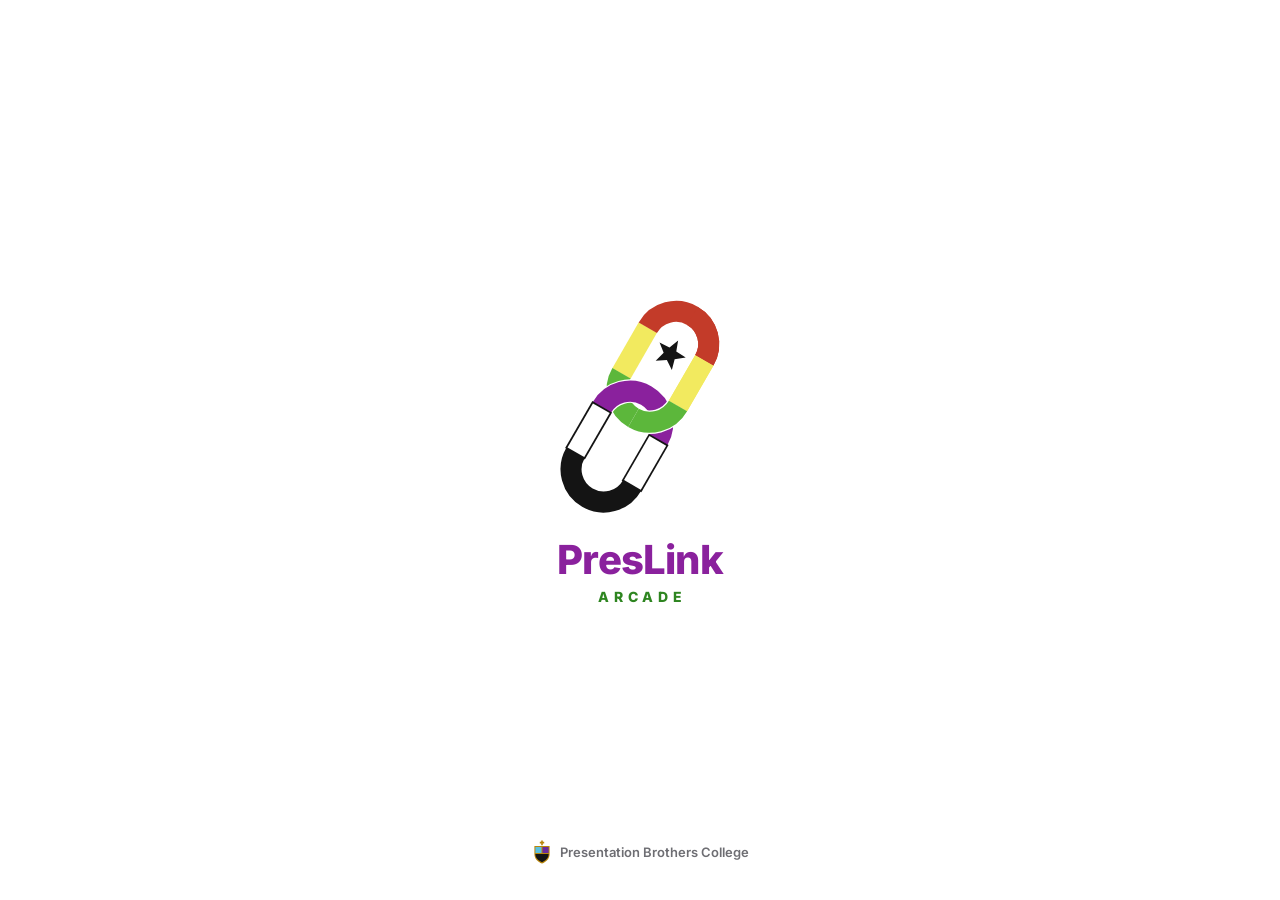
==== commit 30bf508f: "Square icons that show everywhere; the slider gradient back; a finer welcome; a 404 page Icons: the " ====
--- a/site/index.html
+++ b/site/index.html
@@ -121,22 +121,24 @@
     ]
   }
   </script>
-  <link rel="icon" href="/favicon.ico" sizes="48x48">
-  <link rel="icon" href="assets/icon.svg?v=6" type="image/svg+xml">
-  <link rel="icon" href="assets/icon-48.png?v=6" type="image/png" sizes="48x48">
-  <link rel="icon" href="assets/icon-96.png?v=6" type="image/png" sizes="96x96">
-  <link rel="icon" href="assets/icon-192.png?v=6" type="image/png" sizes="192x192">
-  <link rel="apple-touch-icon" href="assets/icon-180.png?v=6">
+  <link rel="icon" href="/favicon.ico" sizes="32x32">
+  <link rel="icon" href="/assets/icon.svg?v=7" type="image/svg+xml">
+  <link rel="icon" href="/assets/icon-48.png?v=7" type="image/png" sizes="48x48">
+  <link rel="icon" href="/assets/icon-96.png?v=7" type="image/png" sizes="96x96">
+  <link rel="icon" href="/assets/icon-192.png?v=7" type="image/png" sizes="192x192">
+  <link rel="shortcut icon" href="/favicon.ico">
+  <link rel="apple-touch-icon" href="/apple-touch-icon.png?v=7">
   <link rel="manifest" href="manifest.webmanifest">
   <!-- the game's server: connect while the page is still loading -->
   <link rel="preconnect" href="https://bsovummlmfclefdlvsic.supabase.co" crossorigin>
-  <link rel="stylesheet" href="styles.css?v=63">
+  <link rel="stylesheet" href="styles.css?v=64">
 </head>
 <body>
 <div class="splash" id="splash" aria-hidden="true">
   <div class="splash-in">
     <div class="splash-mark">
-      <svg aria-hidden="true" viewBox="0 0 1000 1306.45"><defs><clipPath id="sp-l"><rect x="-3000" y="-3000" width="3000" height="6000"/></clipPath><clipPath id="sp-r"><rect x="0" y="-3000" width="3000" height="6000"/></clipPath></defs><g transform="translate(633.2 422.52) scale(0.51) rotate(30)"><path d="M 372 -301.5 V 301.5" fill="none" stroke="#f2ea5f" stroke-width="240" class="s" pathLength="1" style="--d:0.238s;--t:0.122s"/><path d="M -372 301.5 V -301.5" fill="none" stroke="#f2ea5f" stroke-width="240" class="s" pathLength="1" style="--d:0.598s;--t:0.122s"/><path d="M -372 -300 A 372 372 0 0 1 372 -300" fill="none" stroke="#c33b29" stroke-width="240" class="s" pathLength="1" style="--d:0.000s;--t:0.238s"/><path d="M 372 300 A 372 372 0 0 1 -372 300" fill="none" stroke="#5cb73b" stroke-width="240" class="s" pathLength="1" style="--d:0.360s;--t:0.238s"/><g clip-path="url(#sp-l)"><path d="M -372 750 A 372 372 0 0 1 372 750" fill="none" stroke="#ffffff" stroke-width="268" class="s" pathLength="1" style="--d:0.080s;--t:0.238s"/></g><path d="M -372 750 A 372 372 0 0 1 372 750" fill="none" stroke="#8a219d" stroke-width="240" class="s" pathLength="1" style="--d:0.080s;--t:0.238s"/><path d="M 372 1350 A 372 372 0 0 1 -372 1350" fill="none" stroke="#141414" stroke-width="240" class="s" pathLength="1" style="--d:0.440s;--t:0.238s"/><path d="M 372 740 V 1360" fill="none" stroke="#141414" stroke-width="260" class="s" pathLength="1" style="--d:0.318s;--t:0.122s"/><path d="M 372 760 V 1340" fill="none" stroke="#ffffff" stroke-width="220" class="s" pathLength="1" style="--d:0.318s;--t:0.122s"/><path d="M -372 1360 V 740" fill="none" stroke="#141414" stroke-width="260" class="s" pathLength="1" style="--d:0.678s;--t:0.122s"/><path d="M -372 1340 V 760" fill="none" stroke="#ffffff" stroke-width="220" class="s" pathLength="1" style="--d:0.678s;--t:0.122s"/><g clip-path="url(#sp-r)"><path d="M 372 300 A 372 372 0 0 1 -372 300" fill="none" stroke="#ffffff" stroke-width="268" class="s" pathLength="1" style="--d:0.360s;--t:0.238s"/><path d="M 372 -301.5 V 301.5" fill="none" stroke="#f2ea5f" stroke-width="240" class="s" pathLength="1" style="--d:0.238s;--t:0.122s"/><path d="M -372 301.5 V -301.5" fill="none" stroke="#f2ea5f" stroke-width="240" class="s" pathLength="1" style="--d:0.598s;--t:0.122s"/><path d="M -372 -300 A 372 372 0 0 1 372 -300" fill="none" stroke="#c33b29" stroke-width="240" class="s" pathLength="1" style="--d:0.000s;--t:0.238s"/><path d="M 372 300 A 372 372 0 0 1 -372 300" fill="none" stroke="#5cb73b" stroke-width="240" class="s" pathLength="1" style="--d:0.360s;--t:0.238s"/></g><g class="star"><polygon points="0,-347 44.7,-227.5 172.1,-221.9 72.3,-142.5 106.4,-19.6 0,-90 -106.4,-19.6 -72.3,-142.5 -172.1,-221.9 -44.7,-227.5" fill="#141414"/></g></g></svg>
+      <span class="splash-ring" aria-hidden="true"></span>
+      <svg aria-hidden="true" viewBox="0 0 1000 1306.45"><defs><clipPath id="sp-l"><rect x="-3000" y="-3000" width="3000" height="6000"/></clipPath><clipPath id="sp-r"><rect x="0" y="-3000" width="3000" height="6000"/></clipPath></defs><g transform="translate(633.2 422.52) scale(0.51) rotate(30)"><path d="M 372 -301.5 V 301.5" fill="none" stroke="#f2ea5f" stroke-width="240" class="s" pathLength="1" style="--d:0.351s;--t:0.099s;--e:cubic-bezier(.333,0.320,.667,0.660)"/><path d="M -372 301.5 V -301.5" fill="none" stroke="#f2ea5f" stroke-width="240" class="s" pathLength="1" style="--d:0.657s;--t:0.243s;--e:cubic-bezier(.333,0.626,.667,1.000)"/><path d="M -372 -300 A 372 372 0 0 1 372 -300" fill="none" stroke="#c33b29" stroke-width="240" class="s" pathLength="1" style="--d:0.000s;--t:0.351s;--e:cubic-bezier(.333,0.000,.667,0.419)"/><path d="M 372 300 A 372 372 0 0 1 -372 300" fill="none" stroke="#5cb73b" stroke-width="240" class="s" pathLength="1" style="--d:0.450s;--t:0.207s;--e:cubic-bezier(.333,0.364,.667,0.727)"/><g clip-path="url(#sp-l)"><path d="M -372 750 A 372 372 0 0 1 372 750" fill="none" stroke="#ffffff" stroke-width="268" class="s" pathLength="1" style="--d:0.060s;--t:0.351s;--e:cubic-bezier(.333,0.000,.667,0.419)"/></g><path d="M -372 750 A 372 372 0 0 1 372 750" fill="none" stroke="#8a219d" stroke-width="240" class="s" pathLength="1" style="--d:0.060s;--t:0.351s;--e:cubic-bezier(.333,0.000,.667,0.419)"/><path d="M 372 1350 A 372 372 0 0 1 -372 1350" fill="none" stroke="#141414" stroke-width="240" class="s" pathLength="1" style="--d:0.510s;--t:0.207s;--e:cubic-bezier(.333,0.364,.667,0.727)"/><path d="M 372 740 V 1360" fill="none" stroke="#141414" stroke-width="260" class="s" pathLength="1" style="--d:0.411s;--t:0.099s;--e:cubic-bezier(.333,0.320,.667,0.660)"/><path d="M 372 760 V 1340" fill="none" stroke="#ffffff" stroke-width="220" class="s" pathLength="1" style="--d:0.411s;--t:0.099s;--e:cubic-bezier(.333,0.320,.667,0.660)"/><path d="M -372 1360 V 740" fill="none" stroke="#141414" stroke-width="260" class="s" pathLength="1" style="--d:0.717s;--t:0.243s;--e:cubic-bezier(.333,0.626,.667,1.000)"/><path d="M -372 1340 V 760" fill="none" stroke="#ffffff" stroke-width="220" class="s" pathLength="1" style="--d:0.717s;--t:0.243s;--e:cubic-bezier(.333,0.626,.667,1.000)"/><g clip-path="url(#sp-r)"><path d="M 372 300 A 372 372 0 0 1 -372 300" fill="none" stroke="#ffffff" stroke-width="268" class="s" pathLength="1" style="--d:0.450s;--t:0.207s;--e:cubic-bezier(.333,0.364,.667,0.727)"/><path d="M 372 -301.5 V 301.5" fill="none" stroke="#f2ea5f" stroke-width="240" class="s" pathLength="1" style="--d:0.351s;--t:0.099s;--e:cubic-bezier(.333,0.320,.667,0.660)"/><path d="M -372 301.5 V -301.5" fill="none" stroke="#f2ea5f" stroke-width="240" class="s" pathLength="1" style="--d:0.657s;--t:0.243s;--e:cubic-bezier(.333,0.626,.667,1.000)"/><path d="M -372 -300 A 372 372 0 0 1 372 -300" fill="none" stroke="#c33b29" stroke-width="240" class="s" pathLength="1" style="--d:0.000s;--t:0.351s;--e:cubic-bezier(.333,0.000,.667,0.419)"/><path d="M 372 300 A 372 372 0 0 1 -372 300" fill="none" stroke="#5cb73b" stroke-width="240" class="s" pathLength="1" style="--d:0.450s;--t:0.207s;--e:cubic-bezier(.333,0.364,.667,0.727)"/></g><g class="star"><polygon points="0,-347 44.7,-227.5 172.1,-221.9 72.3,-142.5 106.4,-19.6 0,-90 -106.4,-19.6 -72.3,-142.5 -172.1,-221.9 -44.7,-227.5" fill="#141414"/></g></g></svg>
     </div>
     <div class="splash-name"><span class="splash-word">PresLink</span></div>
     <div class="splash-sub">Arcade</div>
@@ -157,7 +159,7 @@
 
 <main class="shell">
   <header class="appbar">
-    <a class="brand" href="#home" aria-label="PresLink Arcade home"><img src="assets/preslink-mark.svg?v=5" alt=""><span>PresLink <b>Arcade</b></span></a>
+    <a class="brand" href="#home" aria-label="PresLink Arcade home"><img src="assets/preslink-mark.svg?v=5" alt="" width="23" height="30"><span>PresLink <b>Arcade</b></span></a>
     <div class="raised" id="raised" aria-live="polite">
       <svg class="ring" viewBox="0 0 36 36" aria-hidden="true"><circle class="ring-bg" cx="18" cy="18" r="15.5"/><circle class="ring-fg" id="ring-fg" cx="18" cy="18" r="15.5" stroke-dasharray="0 97.4"/></svg>
       <span class="raised-t"><span class="raised-n odo" id="raised-n" aria-label="€0">€0</span><span class="raised-l">raised</span></span>
@@ -390,7 +392,7 @@
 </main>
 
 <nav class="tabbar" id="tabbar" aria-label="Main">
-  <a class="side-brand" href="#home" aria-hidden="true" tabindex="-1"><img src="assets/preslink-mark.svg?v=5" alt=""><span>PresLink <b>Arcade</b></span></a>
+  <a class="side-brand" href="#home" aria-hidden="true" tabindex="-1"><img src="assets/preslink-mark.svg?v=5" alt="" width="23" height="30"><span>PresLink <b>Arcade</b></span></a>
   <span class="tab-ind" aria-hidden="true"></span>
   <button type="button" data-tab="play"><svg><use href="#i-play"/></svg><span>Play</span></button>
   <button type="button" data-tab="board"><svg><use href="#i-trophy"/></svg><span>Leaderboard</span></button>
@@ -542,6 +544,6 @@
 <script src="config.js"></script>
 <!-- the demo backend loads only when no server is configured -->
 <script>if (!(window.PRESLINK_CONFIG || {}).SUPABASE_URL) document.write('<script src="mock.js?v=43"><\/script>');</script>
-<script src="app.js?v=56"></script>
+<script src="app.js?v=57"></script>
 </body>
 </html>
--- a/site/styles.css
+++ b/site/styles.css
@@ -30,6 +30,8 @@
   --yellow-l: #fbf8d6;
   --yellow-d: #6f6500; /* text on yellow */
   --yellow-edge: #d9cd2c;
+  /* the game's bar: a warm sweep from pale yellow to orange, the one gradient on the site */
+  --slider: linear-gradient(90deg, #fff4c2 0%, #ffe27c 24%, #ffc94e 50%, #ffa63a 76%, #f26a1b 100%);
   --red: #c33b29; /* the logo's red */
   --line: #e5e5e5;
   --r: 14px;
@@ -214,8 +216,8 @@
 .how-ic { width: 24px; height: 24px; border-radius: 50%; background: var(--green); color: #fff; display: grid; place-items: center; font-size: 15px; font-weight: 800; line-height: 1; }
 
 .hero-card .bundles-line { margin-top: 0; }
-/* The home preview is the game's bar in miniature: the same flat yellow, the black line and the white light, sweeping by a transform. */
-.demo-track { position: relative; height: 40px; border-radius: 20px; background: var(--yellow); margin: 30px 0 22px; }
+/* The home preview is the game's bar in miniature: the same gradient, the black line and the white light, sweeping by a transform. */
+.demo-track { position: relative; height: 40px; border-radius: 20px; background: var(--slider); margin: 30px 0 22px; }
 .demo-pin { position: absolute; left: 64%; top: -10px; bottom: -10px; width: 3px; margin-left: -1.5px; border-radius: 2px; background: var(--ink); }
 .demo-pin::before { content: ''; position: absolute; left: 50%; top: -14px; width: 12px; height: 12px; margin-left: -6px; border-radius: 50%; background: var(--ink); }
 .demo-marker { position: absolute; left: 0; top: -8px; bottom: -8px; width: 10px; border-radius: 5px; background: #fff; box-shadow: 0 0 0 2px #1c1c1e, 0 2px 4px rgba(0, 0, 0, .14); animation: demosweep 2.6s cubic-bezier(.45, 0, .55, 1) infinite alternate; will-change: transform; }
@@ -262,7 +264,7 @@
 .game.enter { animation: gamein .35s cubic-bezier(.2, .8, .2, 1) both; }
 @keyframes gamein { from { opacity: 0; transform: translateY(16px) scale(.98); } to { opacity: 1; transform: none; } }
 .track-wrap { padding: 32px 10px 16px; }
-.track { position: relative; height: 64px; border-radius: 32px; background: var(--yellow); }
+.track { position: relative; height: 64px; border-radius: 32px; background: var(--slider); }
 .pin { position: absolute; top: -14px; bottom: -14px; width: 4px; margin-left: -2px; border-radius: 2px; background: var(--ink); box-shadow: 0 0 0 2px rgba(255, 255, 255, .8); transition: left .25s; }
 .pin .swatch { position: absolute; top: -30px; left: 50%; width: 20px; height: 20px; margin-left: -10px; border-radius: 50%; outline: 3px solid var(--surface); background: var(--ink); }
 /* The light: a white pill moved by the game's frame loop (its transform is set every frame). */
@@ -380,24 +382,27 @@
 .splash.gone .splash-in { transform: scale(1.06); opacity: 0; }
 /* The welcome: a pen draws each link round in its colours, the two close together with a clink, the star lands,
    and the name rises out of a slot under the mark; then it opens onto the page. */
-.splash-mark { width: 140px; height: 183px; animation: clink .55s cubic-bezier(.3, 1.5, .5, 1) 1s both; }
-.splash-mark svg { width: 100%; height: 100%; overflow: visible; }
-.splash .s { stroke-dasharray: 1.01 1.01; stroke-dashoffset: 1.01; animation: pen var(--t) linear calc(var(--d) + .12s) both; }
+.splash-mark { position: relative; width: 148px; height: 193px; animation: clink .55s cubic-bezier(.3, 1.5, .5, 1) 1.08s both; }
+.splash-mark svg { position: relative; width: 100%; height: 100%; overflow: visible; }
+/* as the links close, a soft purple ring spreads from where they cross */
+.splash-ring { position: absolute; left: 50%; top: 50%; width: 150px; height: 150px; margin: -75px 0 0 -75px; border-radius: 50%; border: 3px solid #e3c4ea; opacity: 0; animation: ringout .9s cubic-bezier(.2, .8, .2, 1) 1.08s both; }
+@keyframes ringout { 0% { opacity: 0; transform: scale(.45); } 25% { opacity: 1; } 100% { opacity: 0; transform: scale(1.7); } }
+.splash .s { stroke-dasharray: 1.01 1.01; stroke-dashoffset: 1.01; animation: pen var(--t) var(--e, linear) calc(var(--d) + .12s) both; }
 @keyframes pen { to { stroke-dashoffset: 0; } }
 @keyframes clink { 0% { transform: none; } 30% { transform: scale(1.07) rotate(-2.5deg); } 65% { transform: scale(.985) rotate(.8deg); } 100% { transform: none; } }
-.splash .star { transform-box: fill-box; transform-origin: center; animation: starin .55s cubic-bezier(.2, .9, .3, 1.45) .98s both; }
+.splash .star { transform-box: fill-box; transform-origin: center; animation: starin .55s cubic-bezier(.2, .9, .3, 1.45) 1.04s both; }
 @keyframes starin { 0% { opacity: 0; transform: scale(0) rotate(-144deg); } 60% { opacity: 1; } 100% { opacity: 1; transform: none; } }
 .splash-name { overflow: hidden; margin-top: 16px; padding: 2px 8px; }
-.splash-word { display: block; font-size: 34px; font-weight: 800; line-height: 1.15; color: var(--purple); letter-spacing: -.02em; animation: namein .6s cubic-bezier(.2, .9, .2, 1) 1.08s both; }
+.splash-word { display: block; font-size: 34px; font-weight: 800; line-height: 1.15; color: var(--purple); letter-spacing: -.02em; animation: namein .6s cubic-bezier(.2, .9, .2, 1) 1.16s both; }
 @keyframes namein { from { transform: translateY(110%); } to { transform: none; } }
-.splash-sub { font-size: 13px; font-weight: 800; color: var(--green); letter-spacing: .34em; text-indent: .34em; text-transform: uppercase; margin-top: 2px; animation: subin .6s cubic-bezier(.2, .8, .2, 1) 1.26s both; }
+.splash-sub { font-size: 13px; font-weight: 800; color: var(--green); letter-spacing: .34em; text-indent: .34em; text-transform: uppercase; margin-top: 2px; animation: subin .6s cubic-bezier(.2, .8, .2, 1) 1.32s both; }
 @keyframes subin { from { opacity: 0; letter-spacing: .8em; text-indent: .8em; } to { opacity: 1; } }
-.splash-credit { position: absolute; bottom: calc(36px + env(safe-area-inset-bottom)); left: 0; right: 0; display: flex; justify-content: center; align-items: center; gap: 8px; color: var(--muted); font-weight: 600; font-size: 13px; animation: wordin .5s ease-out 1.3s both; transition: opacity .2s; }
+.splash-credit { position: absolute; bottom: calc(36px + env(safe-area-inset-bottom)); left: 0; right: 0; display: flex; justify-content: center; align-items: center; gap: 8px; color: var(--muted); font-weight: 600; font-size: 13px; animation: wordin .5s ease-out 1.38s both; transition: opacity .2s; }
 .splash.gone .splash-credit { opacity: 0; animation: none; }
 .splash-credit img { width: 20px; height: 24px; }
 @keyframes wordin { 0% { opacity: 0; transform: translateY(8px); } 100% { opacity: 1; transform: none; } }
-@media (min-width: 700px) { .splash-mark { width: 168px; height: 220px; } .splash-word { font-size: 40px; } .splash-sub { font-size: 14px; } }
-@media (prefers-reduced-motion: reduce) { .splash-mark, .splash .star, .splash-word, .splash-sub, .splash-credit, .splash .s { animation: none; } .splash .s { stroke-dasharray: none; } .splash.gone .splash-in { transform: none; } }
+@media (min-width: 700px) { .splash-mark { width: 172px; height: 225px; } .splash-ring { width: 176px; height: 176px; margin: -88px 0 0 -88px; } .splash-word { font-size: 40px; } .splash-sub { font-size: 14px; } }
+@media (prefers-reduced-motion: reduce) { .splash-mark, .splash .star, .splash-word, .splash-sub, .splash-credit, .splash .s, .splash-ring { animation: none; } .splash .s { stroke-dasharray: none; } .splash.gone .splash-in { transform: none; } }
 /* After the welcome the page rises in, a beat at a time */
 .rise-in > *, .rise-in > .hero-card > * { animation: rise .55s cubic-bezier(.2, .8, .2, 1) both; }
 .rise-in > .hero-card { animation: none; }
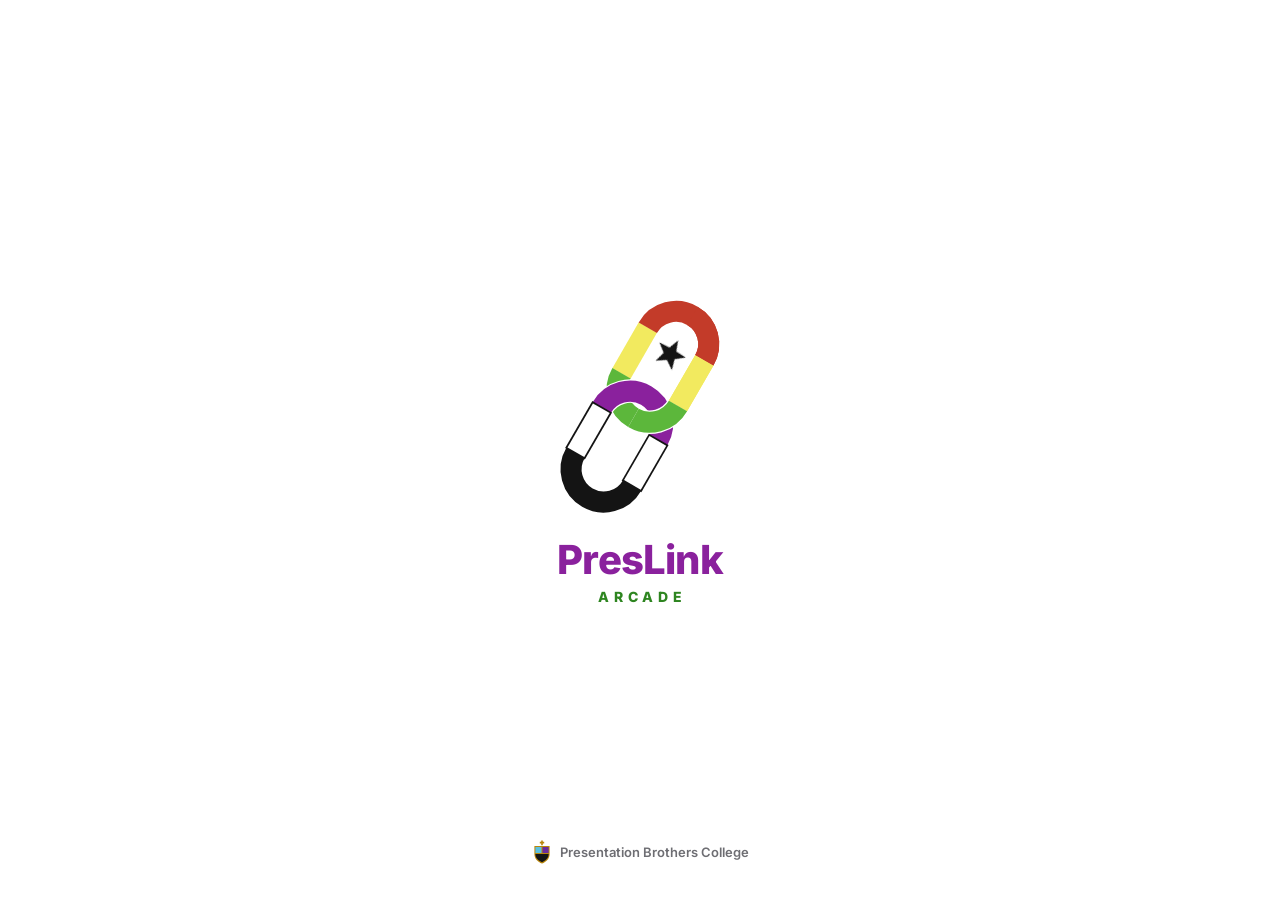
==== commit 52c1ea34: "Home shows the top three scores A "Top scores" card under Play: the top three of the Everyone board," ====
--- a/site/index.html
+++ b/site/index.html
@@ -18,7 +18,7 @@
     })();
   </script>
   <title>PresLink Arcade | Presentation Brothers College Charity, Cork</title>
-  <meta name="description" content="Play PresLink Arcade, the charity game of PresLink at Presentation Brothers College, Cork. €2 a play raises money for schools in Ghana and Nigeria.">
+  <meta name="description" content="Play PresLink Arcade, the charity game of PresLink at Presentation Brothers College, Cork. €2 a game raises money for schools in Ghana and Nigeria.">
   <meta name="robots" content="index, follow, max-image-preview:large">
   <meta name="application-name" content="PresLink Arcade">
   <meta name="apple-mobile-web-app-title" content="PresLink Arcade">
@@ -29,16 +29,16 @@
   <meta property="og:site_name" content="PresLink Arcade">
   <meta property="og:url" content="https://preslink.netlify.app/">
   <meta property="og:title" content="PresLink Arcade: can you stop the light?">
-  <meta property="og:description" content="Play PresLink Arcade, the charity game of PresLink at Presentation Brothers College, Cork. €2 a play raises money for schools in Ghana and Nigeria.">
-  <meta property="og:image" content="https://preslink.netlify.app/posters/preslink-arcade-message.png?v=5">
+  <meta property="og:description" content="Play PresLink Arcade, the charity game of PresLink at Presentation Brothers College, Cork. €2 a game raises money for schools in Ghana and Nigeria.">
+  <meta property="og:image" content="https://preslink.netlify.app/posters/preslink-arcade-message.png?v=6">
   <meta property="og:image:width" content="1200">
   <meta property="og:image:height" content="630">
-  <meta property="og:image:alt" content="PresLink Arcade: Play. Win prizes. Fund a school. €2 a go at preslink.netlify.app.">
+  <meta property="og:image:alt" content="PresLink Arcade: can you stop the light on the line? A game of timing for PresLink, €2 a game, at preslink.netlify.app.">
   <meta property="og:locale" content="en_IE">
   <meta name="twitter:card" content="summary_large_image">
   <meta name="twitter:title" content="PresLink Arcade: can you stop the light?">
-  <meta name="twitter:description" content="Play PresLink Arcade, the charity game of PresLink at Presentation Brothers College, Cork. €2 a play raises money for schools in Ghana and Nigeria.">
-  <meta name="twitter:image" content="https://preslink.netlify.app/posters/preslink-arcade-message.png?v=5">
+  <meta name="twitter:description" content="Play PresLink Arcade, the charity game of PresLink at Presentation Brothers College, Cork. €2 a game raises money for schools in Ghana and Nigeria.">
+  <meta name="twitter:image" content="https://preslink.netlify.app/posters/preslink-arcade-message.png?v=6">
   <!-- Who runs the site, for search engines: PresLink, the student charity of Presentation Brothers College, Cork.
        WebSite gives Google the site's name for its results; Organization and the school say whose it is. -->
   <script type="application/ld+json">
@@ -54,7 +54,7 @@
           "PresLink",
           "Pres Link Arcade"
         ],
-        "description": "Play PresLink Arcade, the charity game of PresLink at Presentation Brothers College, Cork. €2 a play raises money for schools in Ghana and Nigeria.",
+        "description": "Play PresLink Arcade, the charity game of PresLink at Presentation Brothers College, Cork. €2 a game raises money for schools in Ghana and Nigeria.",
         "inLanguage": "en-IE",
         "publisher": {
           "@id": "https://preslink.netlify.app/#preslink"
@@ -131,7 +131,8 @@
   <link rel="manifest" href="manifest.webmanifest">
   <!-- the game's server: connect while the page is still loading -->
   <link rel="preconnect" href="https://bsovummlmfclefdlvsic.supabase.co" crossorigin>
-  <link rel="stylesheet" href="styles.css?v=64">
+  <link rel="preload" href="fonts/inter-latin-wght-normal.woff2" as="font" type="font/woff2" crossorigin>
+  <link rel="stylesheet" href="styles.css?v=68">
 </head>
 <body>
 <div class="splash" id="splash" aria-hidden="true">
@@ -170,24 +171,23 @@
   <section class="screen" data-screen="home">
     <div class="hero-card">
       <h1 class="hero-h">Stop the light on the line.</h1>
+      <p class="hero-rule">Tap when the white light is on the black line.</p>
       <p class="notice" id="home-notice" hidden></p>
       <div class="demo-track" aria-hidden="true"><span class="demo-pin"></span><span class="demo-marker"></span></div>
       <button class="btn btn-primary btn-xl" id="home-play" type="button">Play · €2</button>
-      <p class="bundles-line"><button class="link" type="button" data-bundle="triple">3 plays · €5</button><button class="link" type="button" data-bundle="seven">7 plays · €10</button></p>
-      <button class="btn btn-xl hero-how" type="button" data-sheet="how"><span class="how-ic" aria-hidden="true">?</span>How to play</button>
-      <p class="fine">Under 18s need a parent's or guardian's permission to pay.</p>
+      <p class="bundles-line"><button class="link" type="button" data-bundle="triple">3 games · €5</button><button class="link" type="button" data-bundle="seven">7 games · €10</button></p>
+      <button class="howto" type="button" data-sheet="how"><span class="how-ic" aria-hidden="true">?</span>How to play</button>
+    </div>
+    <div class="home-top">
+      <div class="home-top-head"><h2 id="home-top-h">Top scores</h2><button class="link" type="button" data-go="board">Leaderboard <span aria-hidden="true">›</span></button></div>
+      <ol class="card board home-board" id="home-board" aria-labelledby="home-top-h"></ol>
     </div>
     <button class="cause" type="button" data-go="about">
+      <img class="cause-crest" src="assets/crest.svg?v=10" alt="" width="24" height="29">
       <span class="hero-cause">Every cent after card fees goes to PresLink, the school's charity.</span>
-      <span class="cause-link">About PresLink ›</span>
+      <span class="cause-go" aria-hidden="true">›</span>
     </button>
-    <div class="card home-top" id="home-top">
-      <h2 class="card-h">Leading now</h2>
-      <ol class="board mini" id="home-top-list"></ol>
-      <p class="empty" id="home-top-empty" hidden>No scores yet. Be the first.</p>
-      <button class="cell" type="button" data-go="board"><span>Full leaderboard</span> <span class="chev">›</span></button>
-      <button class="cell" type="button" data-go="prize"><span data-honours="Honours">Prizes</span> <span class="chev">›</span></button>
-    </div>
+    <p class="fine home-fine">Under 18s need a parent's or guardian's permission to pay.</p>
   </section>
 
   <!-- ================= CABINET (after a payment) ================= -->
@@ -195,7 +195,7 @@
     <div class="cabinet" aria-hidden="true">
       <div class="cab-panel" id="cab-panel">
         <div class="cab-slot-wrap"><div class="cab-coin" id="coin">€</div><div class="cab-slot" id="cab-slot"></div></div>
-        <div class="cab-led"><strong id="cab-credits">0</strong><span id="cab-unit">plays</span></div>
+        <div class="cab-led"><strong id="cab-credits">0</strong><span id="cab-unit">games</span></div>
       </div>
       <div class="cab-tray-wrap"><div class="cab-tray"></div><div class="cab-token" id="token">1</div></div>
     </div>
@@ -214,7 +214,7 @@
       <button class="back" type="button" data-go="home" aria-label="Back">‹</button>
       <p class="practice-tag">Practice</p>
       <h2>This is a practice</h2>
-      <p>Three free goes to learn the game. They don't count.</p>
+      <p>Three free plays to learn the game. They don't count.</p>
       <div class="demo-track" aria-hidden="true"><span class="demo-pin"></span><span class="demo-marker"></span></div>
       <p class="practice-rule" id="practice-rule">Tap when the white light is on the black line.</p>
       <button class="btn btn-primary btn-xl" type="button" id="practice-go">Start practice</button>
@@ -224,7 +224,7 @@
       <p class="practice-tag">Practice done</p>
       <strong class="practice-score" id="practice-score">0</strong>
       <h2>Now for real</h2>
-      <p>Your next three goes count.</p>
+      <p>Your next game counts: three plays.</p>
       <button class="btn btn-primary btn-xl" type="button" id="practice-real">Play for real</button>
     </div>
     <div class="game" id="game">
@@ -262,7 +262,7 @@
         </div>
         <p class="result-note" id="result-note" hidden></p>
         <button class="btn btn-primary btn-xl" type="button" id="result-again">Play again</button>
-        <p class="bundles-line" id="result-topup" hidden><button class="link" type="button" data-bundle="triple">3 plays · €5</button><button class="link" type="button" data-bundle="seven">7 plays · €10</button></p>
+        <p class="bundles-line" id="result-topup" hidden><button class="link" type="button" data-bundle="triple">3 games · €5</button><button class="link" type="button" data-bundle="seven">7 games · €10</button></p>
       </div>
       <div class="card">
         <button class="cell" type="button" id="result-email" hidden><span>Add your email</span> <span class="chev">›</span></button>
@@ -278,6 +278,7 @@
       <button role="tab" type="button" class="tab" data-role="student" aria-selected="false">Students</button>
       <button role="tab" type="button" class="tab" data-role="teacher" aria-selected="false">Teachers</button>
     </div>
+    <p class="lb-you" id="board-you" hidden></p>
     <div class="card lb">
       <ol class="podium" id="board-podium" aria-label="Top three" hidden></ol>
       <ol class="board" id="board-list"></ol>
@@ -292,8 +293,8 @@
       <article class="card prize" data-prize="everyone"><div class="prize-media"><img alt="" hidden></div><div class="prize-body"><h2>Top score</h2><p class="prize-what tba" id="prize-everyone">To be announced</p><p class="prize-lead" id="lead-everyone"></p></div></article>
       <article class="card prize" data-prize="students"><div class="prize-media"><img alt="" hidden></div><div class="prize-body"><h2>Top student</h2><p class="prize-what tba" id="prize-students">To be announced</p><p class="prize-lead" id="lead-students"></p></div></article>
       <article class="card prize" data-prize="teachers"><div class="prize-media"><img alt="" hidden></div><div class="prize-body"><h2>Top teacher</h2><p class="prize-what tba" id="prize-teachers">To be announced</p><p class="prize-lead" id="lead-teachers"></p></div></article>
-      <article class="card prize" data-prize="best_light"><div class="prize-media"><img alt="" hidden></div><div class="prize-body"><h2>Best go</h2><p class="prize-what tba" id="prize-best-light">To be announced</p><p class="prize-lead" id="lead-best-light"></p></div></article>
-      <article class="card prize" data-prize="first_play"><div class="prize-media"><img alt="" hidden></div><div class="prize-body"><h2>Best first play</h2><p class="prize-what tba" id="prize-first-play">To be announced</p><p class="prize-lead" id="lead-first-play"></p></div></article>
+      <article class="card prize" data-prize="best_light"><div class="prize-media"><img alt="" hidden></div><div class="prize-body"><h2>Best play</h2><p class="prize-what tba" id="prize-best-light">To be announced</p><p class="prize-lead" id="lead-best-light"></p></div></article>
+      <article class="card prize" data-prize="first_play"><div class="prize-media"><img alt="" hidden></div><div class="prize-body"><h2>Best first game</h2><p class="prize-what tba" id="prize-first-play">To be announced</p><p class="prize-lead" id="lead-first-play"></p></div></article>
     </div>
   </section>
 
@@ -352,7 +353,7 @@
         </div>
       </div>
       <div class="card you-stats">
-        <p><strong id="you-credits">0</strong><span>Plays left</span></p>
+        <p><strong id="you-credits">0</strong><span>Games left</span></p>
         <p><strong id="you-best">–</strong><span>Your best</span></p>
         <p><strong id="you-spent">€0</strong><span>Donated</span></p>
       </div>
@@ -438,7 +439,7 @@
     <div class="card">
       <ol class="steps">
         <li>Tap when the white light is on the black line.</li>
-        <li>You get three goes. Your score is the average of the three.</li>
+        <li>Each game is three plays. Your score is the average of the three.</li>
         <li data-honours="Top of the leaderboard when the game ends is honoured.">Top of the leaderboard when the game ends wins.</li>
       </ol>
     </div>
@@ -479,25 +480,25 @@
   <div class="sheet-head"><h2 id="terms-title">Terms</h2><button class="close" type="button" data-close aria-label="Close">×</button></div>
   <div class="sheet-body legal">
     <p class="small muted">Last updated 28 October 2026</p>
-    <p class="glance"><strong>In short.</strong> A game of skill. €2 a play, 3 for €5 or 7 for €10. Under 18s need a parent's or guardian's permission to pay. Unused plays can be refunded.</p>
+    <p class="glance"><strong>In short.</strong> A game of skill. €2 a game, 3 games for €5 or 7 for €10; each game is three plays. Under 18s need a parent's or guardian's permission to pay. Unused games can be refunded.</p>
     <h3>1. Who runs this</h3>
     <p>PresLink Arcade is run by PresLink, the student charity committee of Presentation Brothers College, The Mardyke, Cork T12 VK49 (“we”), with staff mentors<span class="org-legal"></span>. <span class="org-contact">You can contact us through the school.</span></p>
     <h3>2. What you are buying</h3>
-    <p>A play is three goes: each time, you stop the moving light as close to the line as you can. Your score is the average of the three. Plays cost €2 each, €5 for 3 or €10 for 7. They are added to your player straight away and can be used until the game closes. Everything you pay, less Stripe's card fees, goes to PresLink for the Presentation Brothers' schools and projects in Ghana and Nigeria.</p>
+    <p>A game is three plays: each time, you stop the moving light as close to the line as you can. Your score is the average of the three. Games cost €2 each, €5 for 3 or €10 for 7. They are added to your player straight away and can be used until the game closes. Everything you pay, less Stripe's card fees, goes to PresLink for the Presentation Brothers' schools and projects in Ghana and Nigeria.</p>
     <h3>3. Who can play</h3>
     <p>Anyone. Under 18s need a parent's or guardian's permission before paying. One player per person. <span class="mode-prizes">Committee members and staff mentors can play but can't win prizes.</span></p>
     <h3>4. Your initials, code and boards</h3>
     <p>You play under two or three initials of your choice. If someone already has them you are shown with a number, for example JAK#2. Offensive names are blocked or removed. Your four-digit code proves a score is yours and signs you in on another device: keep it private. Everyone is on the Everyone board. Students and teachers of Presentation Brothers College can also join the Students or Teachers board with their school email address, which we may check.</p>
     <h3 class="mode-prizes">5. Prizes</h3>
-    <p class="mode-prizes">Prizes are awarded once, when the game closes (the date is on the Prizes page): for the highest score on the Everyone, Students and Teachers boards, the best single go, and the best score on a player's first play. The prizes are described on the Prizes page and have no cash alternative. No prize counts spending; more plays give more chances at a best score, which is why spending is capped. Equal scores on a board: the earlier one wins. Equal best goes are split by each player's next-best go, then the one after; equal first plays by that play's best go, then the next. Only a person's first player counts for the First play prize. Winners are told by email, or in school, within 14 days of the close, collect by showing their initials and code, and receive their prizes within six weeks. Winners' initials and scores stay on the boards.</p>
+    <p class="mode-prizes">Prizes are awarded once, when the game closes (the date is on the Prizes page): for the highest score on the Everyone, Students and Teachers boards, the best single play, and the best score on a player's first game. The prizes are described on the Prizes page and have no cash alternative. No prize counts spending; more games give more chances at a best score, which is why spending is capped. Equal scores on a board: the earlier one wins. Equal best plays are split by each player's next-best play, then the one after; equal first games by that game's best play, then the next. Only a person's first player counts for the First game prize. Winners are told by email, or in school, within 14 days of the close, collect by showing their initials and code, and receive their prizes within six weeks. Winners' initials and scores stay on the boards.</p>
     <h3 class="mode-honours" hidden>5. Honours</h3>
-    <p class="mode-honours" hidden>When the game closes, the top of the Everyone, Students and Teachers boards, the best single go and the best first play are honoured, as described on the Honours page. There are no prizes of money or money's worth. Equal scores are split as on the boards: the earlier one wins, and equal best goes go to the better next-best go.</p>
+    <p class="mode-honours" hidden>When the game closes, the top of the Everyone, Students and Teachers boards, the best single play and the best first game are honoured, as described on the Honours page. There are no prizes of money or money's worth. Equal scores are split as on the boards: the earlier one wins, and equal best plays go to the better next-best play.</p>
     <h3>6. Fair play</h3>
-    <p>Each go scores up to 999 by how close to the line you stop the light, timed to the millisecond from the moment your finger touches the screen, which keeps differences between phones small. Everyone gets the same three goes on a given day, and nothing in a score is random. Our server checks every score. We may cancel scores or remove a player for cheating or tampering, and we will say why. If you disagree with a decision, email us: we will look again and reply.</p>
+    <p>Each play scores up to 999 by how close to the line you stop the light, timed to the millisecond from the moment your finger touches the screen, which keeps differences between phones small. Everyone gets the same three plays on a given day, and nothing in a score is random. Our server checks every score. We may cancel scores or remove a player for cheating or tampering, and we will say why. If you disagree with a decision, email us: we will look again and reply.</p>
     <h3>7. Refunds and problems</h3>
-    <p>Unused plays can be refunded if you ask within 14 days of buying them, or if the game ends before you can use them. A play can't be refunded once it has been used. If a play fails because of a fault on our side (it freezes, or the score is not saved), we will give you a new play or a refund. Each player can spend at most €20 a day and €100 in all; the You tab shows what you have donated. Payments are processed by Stripe, and we never see your card number. Your rights under Irish consumer law are not affected.</p>
+    <p>Unused games can be refunded if you ask within 14 days of buying them, or if the campaign ends before you can use them. A game can't be refunded once it has been used. If a game fails because of a fault on our side (it freezes, or the score is not saved), we will give you a new game or a refund. Each player can spend at most €20 a day and €100 in all; the You tab shows what you have donated. Payments are processed by Stripe, and we never see your card number. Your rights under Irish consumer law are not affected.</p>
     <h3>8. Changes</h3>
-    <p>We only change these terms for a good reason, such as fixing a fault, stopping cheating or following the law, and we post the change here first. We won't raise the price of plays you have bought or take away a prize we have announced. If we end the game early, we refund unused plays.</p>
+    <p>We only change these terms for a good reason, such as fixing a fault, stopping cheating or following the law, and we post the change here first. We won't raise the price of games you have bought or take away a prize we have announced. If we end the campaign early, we refund unused games.</p>
     <h3>9. Questions and complaints</h3>
     <p>Tell us first and we will reply within 7 days. You can also raise a concern about how a charity raises money with the Charities Regulator. These terms are governed by the laws of Ireland.</p>
     <h3>10. About the facts</h3>
@@ -513,7 +514,7 @@
     <h3>Who is responsible</h3>
     <p>PresLink, the student charity committee of Presentation Brothers College, The Mardyke, Cork T12 VK49, with staff mentors<span class="org-legal"></span>, is responsible for your data. <span class="org-contact">You can contact us through the school.</span></p>
     <h3>What we keep, and why</h3>
-    <p><b>Your initials, code, board, scores, taps and play times:</b> to run the game and the boards, and to check that scores are fair (our legitimate interest in running a fair game).</p>
+    <p><b>Your initials, code, board, scores, taps and game times:</b> to run the game and the boards, and to check that scores are fair (our legitimate interest in running a fair game).</p>
     <p><b>The kind of device you play on</b> (for example “iOS Safari”): to check that no kind of phone has an advantage (the same interest). Nothing that identifies your phone is kept.</p>
     <p><b>Payments</b> (amount, time, Stripe's reference, the email you give Stripe for your receipt, and which poster or post the visit came from): to take payment and keep accounts (our contract with you, and the law on charity accounts).</p>
     <p><b>Your email, if you give it</b> (it is optional): only to tell you if you <span data-honours="top a board">win</span> (your consent). If you are under 16, give a parent's or guardian's email instead. <b>Your school email, if you give it:</b> to put you on the Students or Teachers board (your consent).</p>
@@ -543,7 +544,7 @@
 
 <script src="config.js"></script>
 <!-- the demo backend loads only when no server is configured -->
-<script>if (!(window.PRESLINK_CONFIG || {}).SUPABASE_URL) document.write('<script src="mock.js?v=43"><\/script>');</script>
-<script src="app.js?v=57"></script>
+<script>if (!(window.PRESLINK_CONFIG || {}).SUPABASE_URL) document.write('<script src="mock.js?v=44"><\/script>');</script>
+<script src="app.js?v=60"></script>
 </body>
 </html>
--- a/site/styles.css
+++ b/site/styles.css
@@ -148,10 +148,10 @@
 .game-top .back { width: 44px; height: 44px; margin-left: -10px; border-radius: 12px; background: none; border: 0; color: var(--green); font-size: 28px; line-height: 1; cursor: pointer; padding: 0; }
 
 /* Segmented control */
-.segmented { position: relative; display: grid; grid-auto-flow: column; grid-auto-columns: 1fr; margin: 0 0 14px; border-bottom: 2px solid var(--line); }
-.segmented .thumb { position: absolute; bottom: -2px; left: 0; height: 3px; width: calc(100% / var(--n, 3)); border-radius: 2px; background: var(--green); transform: translateX(calc(var(--i, 0) * 100%)); pointer-events: none; }
+.segmented { position: relative; display: grid; grid-auto-flow: column; grid-auto-columns: 1fr; margin: 0 0 14px; padding: 4px; border-radius: 14px; background: var(--fill); }
+.segmented .thumb { position: absolute; top: 4px; bottom: 4px; left: 4px; width: calc((100% - 8px) / var(--n, 3)); border-radius: 11px; background: var(--surface); box-shadow: 0 1px 3px rgba(0, 0, 0, .1), 0 1px 1px rgba(0, 0, 0, .04); transform: translateX(calc(var(--i, 0) * 100%)); pointer-events: none; }
 .segmented > :not(.thumb) { position: relative; z-index: 1; }
-.segmented button, .segmented .tab { border: 0; background: transparent; min-height: 44px; font-weight: 700; font-size: 15px; color: var(--muted); cursor: pointer; transition: color .15s; }
+.segmented button, .segmented .tab { border: 0; background: transparent; min-height: 40px; border-radius: 11px; font-weight: 700; font-size: 15px; color: var(--muted); cursor: pointer; transition: color .15s; }
 .segmented button.active, .segmented button.on, .segmented .tab.active { background: transparent; color: var(--ink); box-shadow: none; }
 
 /* Choice buttons (student / teacher on the result screen) */
@@ -201,23 +201,43 @@
 .sheet .demo-track { margin: 8px 6px 22px; }
 
 /* Home */
-.hero-card { padding: 10px 2px 0; }
-.hero-h { font-size: 28px; font-weight: 800; letter-spacing: -.035em; line-height: 1.1; margin: 0; text-wrap: balance; }
+/* Home: one centred column in the middle of the screen. The headline and its one rule, the game's bar, Play, the
+   two bundles, How to play; under them the charity in one purple line and the permission line. */
+[data-screen="home"] { display: flex; flex-direction: column; justify-content: center; min-height: calc(100dvh - var(--tab-h) - 72px - env(safe-area-inset-bottom)); padding: 12px 0 18px; }
+.hero-card { width: 100%; max-width: 480px; margin: 0 auto; padding: 0 2px; text-align: center; }
+.hero-h { font-size: 34px; font-weight: 800; letter-spacing: -.04em; line-height: 1.04; margin: 0; text-wrap: balance; }
+.hero-rule { margin: 12px auto 0; max-width: 360px; color: var(--muted-d); font-size: 15px; font-weight: 500; line-height: 1.4; text-wrap: balance; }
 .hero-p { margin: 0 0 16px; color: var(--muted); font-size: 14px; font-weight: 500; line-height: 1.45; }
 /* the charity first: who the money goes to, in one quiet line, with the way to read more */
-/* The charity: its own purple card, the whole card a way to About */
-.cause { display: grid; gap: 6px; width: 100%; margin: 22px 0 0; padding: 16px 18px; border: 0; border-radius: 16px; background: var(--purple-l); color: var(--purple-d); text-align: left; font: inherit; cursor: pointer; transition: transform .12s ease, background .15s ease; }
+/* The charity: one purple line with the crest, the whole of it a way to About */
+/* Home: the top three of the Everyone board, a tap from the full leaderboard */
+.home-top { width: 100%; max-width: 480px; margin: 26px auto 0; }
+.home-top-head { display: flex; align-items: center; justify-content: space-between; padding: 0 2px 8px 4px; }
+.home-top-head h2 { margin: 0; font-size: 17px; font-weight: 800; letter-spacing: -.01em; color: var(--ink); }
+.home-top-head .link { display: inline-flex; align-items: center; gap: 4px; min-height: 40px; padding: 6px 8px; color: var(--green-d); font-size: 14px; font-weight: 700; }
+.home-top-head .link span { font-size: 19px; line-height: 1; margin-top: -2px; }
+.home-board { padding: 2px 0; }
+.home-board li { min-height: 54px; }
+.home-board .rank { width: 28px; height: 28px; border-radius: 50%; display: grid; place-items: center; font-size: 13px; font-weight: 800; color: var(--ink); background: var(--fill); }
+.home-board .rank.r1 { background: var(--yellow); }
+.home-board li.me .rank { color: var(--ink); }
+.home-board .ghost-tile { width: 44px; height: 34px; border: 2px dashed var(--line); border-radius: 9px; }
+.home-board li.empty-row { animation: none; }
+.home-board li.empty-row .who { color: var(--muted); font-weight: 700; }
+.home-board li.empty-row .pts { color: var(--muted-2); }
+.cause { display: flex; align-items: center; gap: 12px; width: 100%; max-width: 480px; margin: 30px auto 0; padding: 14px 16px; border: 0; border-radius: 16px; background: var(--purple-l); color: var(--purple-d); text-align: left; font: inherit; cursor: pointer; transition: transform .12s ease, background .15s ease; }
 .cause:active { transform: scale(.985); }
-.cause .hero-cause { font-size: 15px; font-weight: 600; line-height: 1.4; text-wrap: pretty; }
-.cause-link { font-size: 15px; font-weight: 800; color: var(--purple); }
-.cause + .home-top { margin-top: 12px; }
-/* How to play: a full white button under the price buttons, with its question mark */
-.hero-how { margin-top: 10px; gap: 10px; }
+.cause-crest { flex: none; width: 24px; height: 29px; }
+.cause .hero-cause { flex: 1; font-size: 14px; font-weight: 600; line-height: 1.4; text-wrap: pretty; }
+.cause-go { flex: none; color: var(--purple); font-size: 24px; font-weight: 600; line-height: 1; }
+/* How to play: a clear green link with its question mark, under the price buttons */
+.howto { display: inline-flex; align-items: center; gap: 9px; min-height: 48px; margin: 12px auto 0; padding: 6px 16px; border: 0; border-radius: 14px; background: none; color: var(--green-d); font: inherit; font-size: 16px; font-weight: 700; cursor: pointer; transition: background .15s ease, transform .1s ease; }
+.howto:active { transform: scale(.97); background: var(--green-l); }
 .how-ic { width: 24px; height: 24px; border-radius: 50%; background: var(--green); color: #fff; display: grid; place-items: center; font-size: 15px; font-weight: 800; line-height: 1; }
 
 .hero-card .bundles-line { margin-top: 0; }
 /* The home preview is the game's bar in miniature: the same gradient, the black line and the white light, sweeping by a transform. */
-.demo-track { position: relative; height: 40px; border-radius: 20px; background: var(--slider); margin: 30px 0 22px; }
+.demo-track { position: relative; height: 44px; border-radius: 22px; background: var(--slider); margin: 40px 6px 34px; }
 .demo-pin { position: absolute; left: 64%; top: -10px; bottom: -10px; width: 3px; margin-left: -1.5px; border-radius: 2px; background: var(--ink); }
 .demo-pin::before { content: ''; position: absolute; left: 50%; top: -14px; width: 12px; height: 12px; margin-left: -6px; border-radius: 50%; background: var(--ink); }
 .demo-marker { position: absolute; left: 0; top: -8px; bottom: -8px; width: 10px; border-radius: 5px; background: #fff; box-shadow: 0 0 0 2px #1c1c1e, 0 2px 4px rgba(0, 0, 0, .14); animation: demosweep 2.6s cubic-bezier(.45, 0, .55, 1) infinite alternate; will-change: transform; }
@@ -227,6 +247,8 @@
 @media (prefers-reduced-motion: reduce) { .cab-coin.drop, .cab-token.out { animation-duration: .01s !important; } }
 @media (prefers-reduced-motion: reduce) { .demo-marker { animation: none !important; left: 64%; margin-left: -5px; } }
 .hero-card .btn-xl { margin-bottom: 10px; }
+#home-play { min-height: 60px; font-size: 18px; border-radius: 18px; }
+.hero-card .bundles-line .link { min-height: 50px; font-size: 15px; }
 .notice { margin: 12px 0 0; padding: 9px 12px; border-radius: 12px; background: var(--yellow-l); color: var(--yellow-d); font-weight: 600; font-size: 14px; text-align: center; }
 a.cell { text-decoration: none; }
 #about-stories > .card + .card, #about-stories + .card { margin-top: 12px; }
@@ -409,7 +431,7 @@
 .rise-in > .hero-card > :nth-child(2) { animation-delay: .04s; } .rise-in > .hero-card > :nth-child(3) { animation-delay: .08s; } .rise-in > .hero-card > :nth-child(4) { animation-delay: .12s; }
 .rise-in > .hero-card > :nth-child(5) { animation-delay: .16s; } .rise-in > .hero-card > :nth-child(6) { animation-delay: .2s; } .rise-in > .hero-card > :nth-child(7) { animation-delay: .24s; }
 .rise-in > :nth-child(2) { animation-delay: .26s; } .rise-in > :nth-child(3) { animation-delay: .32s; } .rise-in > :nth-child(n+4) { animation-delay: .36s; }
-@media (prefers-reduced-motion: reduce) { .rise-in > *, .rise-in > .hero-card > * { animation: none; } }
+@media (prefers-reduced-motion: reduce) { .rise-in > *, .rise-in > .hero-card > *, .podium .crown, .lb-you { animation: none; } }
 
 /* iPad and desktop */
 .title-sub { margin: 2px 0 0; color: var(--muted); font-size: 14px; font-weight: 500; }
@@ -507,12 +529,11 @@
   .appbar, .screen, .splash-credit { max-width: 900px; }
   .game { max-width: 760px; margin: 0 auto; }
   /* Home: the hero beside the links, the top three under them */
-  [data-screen="home"] { display: grid; grid-template-columns: 1.2fr 1fr; grid-template-areas: "hero cause" "hero top"; column-gap: 28px; row-gap: 12px; align-items: start; align-content: start; }
-  [data-screen="home"] > .cause { grid-area: cause; margin-top: 22px; }
-  [data-screen="home"] > .hero-card { grid-area: hero; margin-top: 14px; padding: 10px 0 0; }
-  [data-screen="home"] > .home-top { grid-area: top; margin-top: 0; }
-  .hero-h { font-size: 30px; }
-  .demo-track { margin: 30px 0 28px; }
+  [data-screen="home"] { min-height: calc(100dvh - 120px); }
+
+  .hero-h { font-size: 42px; }
+  [data-screen="board"], [data-screen="prize"] { max-width: 720px; margin-left: auto; margin-right: auto; }
+  .demo-track { margin: 44px 6px 38px; }
   /* Result: one card, centred */
   .result { max-width: 560px; margin: 0 auto; }
 }
@@ -717,7 +738,7 @@
 .legal a { color: var(--green-d); font-weight: 600; }
 /* The permission line where people pay, and plain text links inside sentences */
 .fine { margin: 12px 4px 0; text-align: center; color: var(--muted-d); font-size: 12px; font-weight: 500; line-height: 1.4; }
-.hero-card .fine { margin: 10px 4px 0; }
+.home-fine { max-width: 480px; margin: 14px auto 0; }
 
 .inline-link { border: 0; background: none; padding: 0; color: var(--green-d); font: inherit; font-weight: 700; text-decoration: underline; text-underline-offset: 2px; cursor: pointer; }
 .org-line { margin: 18px 4px 0; text-align: center; color: var(--muted); font-size: 12px; font-weight: 500; line-height: 1.45; }
@@ -730,20 +751,26 @@
    The boards, Prizes, You, the result and the practice: white, simple, few words.
    ========================================================================================================== */
 /* A board: the top three on a podium, the rest in plain rows under it. */
-.podium { list-style: none; margin: 0 auto; padding: 22px 16px 0; max-width: 440px; display: grid; grid-template-columns: repeat(3, minmax(0, 1fr)); align-items: end; column-gap: 8px; }
+/* Your place on the board, at a glance */
+.lb-you { margin: 0 0 12px; padding: 11px 14px; border-radius: 14px; background: var(--green-l); color: var(--green-d); font-size: 15px; font-weight: 600; text-align: center; animation: rise .35s cubic-bezier(.2, .8, .2, 1) both; }
+.lb-you strong { font-weight: 800; }
+.podium { list-style: none; margin: 0 auto; padding: 30px 16px 0; max-width: 460px; display: grid; grid-template-columns: repeat(3, minmax(0, 1fr)); align-items: end; column-gap: 10px; }
 .podium li { display: flex; flex-direction: column; align-items: center; gap: 6px; min-width: 0; animation: rise .4s cubic-bezier(.2, .8, .2, 1) both; }
 .podium .p1 { grid-column: 2; grid-row: 1; animation-delay: .08s; }
 .podium .p2 { grid-column: 1; grid-row: 1; animation-delay: .04s; }
 .podium .p3 { grid-column: 3; grid-row: 1; }
-.podium .avatar { width: 52px; height: 40px; font-size: 14px; border-radius: 11px; }
-.podium .p1 .avatar { width: 60px; height: 46px; font-size: 16px; border-radius: 12px; }
+.podium .avatar { width: 58px; height: 44px; font-size: 15px; border-radius: 12px; }
+.podium .p1 .avatar { width: 70px; height: 54px; font-size: 18px; border-radius: 14px; }
+/* a crown over first place */
+.podium .crown { display: block; width: 30px; height: 22px; margin-bottom: -2px; background: #e9b81c; -webkit-mask: url("data:image/svg+xml,%3Csvg xmlns='http://www.w3.org/2000/svg' viewBox='0 0 30 22'%3E%3Cpath d='M2 7l6.5 5L15 2l6.5 10L28 7l-3 13H5z'/%3E%3C/svg%3E") center / contain no-repeat; mask: url("data:image/svg+xml,%3Csvg xmlns='http://www.w3.org/2000/svg' viewBox='0 0 30 22'%3E%3Cpath d='M2 7l6.5 5L15 2l6.5 10L28 7l-3 13H5z'/%3E%3C/svg%3E") center / contain no-repeat; animation: crownin .5s cubic-bezier(.2, .9, .3, 1.5) .3s both; }
+@keyframes crownin { from { opacity: 0; transform: translateY(8px) scale(.6) rotate(-12deg); } to { opacity: 1; transform: none; } }
 .podium li.me .avatar { box-shadow: 0 0 0 2px var(--surface), 0 0 0 4px var(--green); }
-.podium .pts { font-size: 17px; font-weight: 800; letter-spacing: -.01em; color: var(--ink); font-variant-numeric: tabular-nums; }
-.podium .p1 .pts { font-size: 19px; }
+.podium .pts { font-size: 18px; font-weight: 800; letter-spacing: -.01em; color: var(--ink); font-variant-numeric: tabular-nums; }
+.podium .p1 .pts { font-size: 22px; }
 .podium .step { align-self: stretch; display: grid; place-items: center; border-radius: 10px 10px 0 0; font-size: 18px; font-weight: 800; transform-origin: bottom; animation: stepup .45s cubic-bezier(.2, .8, .2, 1) both; }
-.podium .p1 .step { height: 58px; background: var(--yellow); color: var(--yellow-d); animation-delay: .12s; }
-.podium .p2 .step { height: 42px; background: var(--fill); color: var(--text); animation-delay: .06s; }
-.podium .p3 .step { height: 30px; background: var(--fill); color: var(--text); }
+.podium .p1 .step { height: 70px; background: var(--yellow); color: var(--yellow-d); animation-delay: .12s; }
+.podium .p2 .step { height: 50px; background: var(--fill); color: var(--text); animation-delay: .06s; }
+.podium .p3 .step { height: 36px; background: var(--fill); color: var(--text); }
 @keyframes stepup { from { transform: scaleY(0); } to { transform: scaleY(1); } }
 .podium:not([hidden]) + .board { border-top: 2px solid var(--line); }
 
@@ -752,10 +779,10 @@
 .board li:nth-child(2) { animation-delay: .02s; } .board li:nth-child(3) { animation-delay: .04s; } .board li:nth-child(4) { animation-delay: .06s; } .board li:nth-child(n+5) { animation-delay: .08s; }
 .board li + li::before { content: ''; position: absolute; top: 0; left: 60px; right: 18px; height: 1px; background: var(--sep); }
 .board .rank { justify-self: center; font-size: 15px; font-weight: 700; color: var(--muted); font-variant-numeric: tabular-nums; }
-.board .who { min-width: 0; font-size: 14px; font-weight: 700; color: var(--ink); }
+.board .who { min-width: 0; font-size: 14px; font-weight: 800; color: var(--green-d); }
 .board .pts { text-align: right; font-size: 17px; font-weight: 700; letter-spacing: -.01em; color: var(--ink); font-variant-numeric: tabular-nums; }
 /* your own row: an edge in green, the place and "You" in green */
-.board li.me { margin: 4px 8px; padding: 0 10px; border-radius: 14px; box-shadow: inset 0 0 0 2px #b8dcab; }
+.board li.me { margin: 4px 8px; padding: 0 10px; border-radius: 14px; background: var(--green-l); }
 .board li.me::before, .board li.me + li::before { display: none; }
 .board li.me .rank { color: var(--green-d); }
 /* the public board stops at 20; a player further down sees their own row under a gap */
@@ -766,9 +793,6 @@
 .lb-empty strong { font-size: 17px; font-weight: 800; color: var(--ink); }
 .lb-empty span { max-width: 270px; color: var(--muted); font-size: 14px; font-weight: 500; line-height: 1.4; }
 /* Home: the top three as plain rows, then the way to the full board */
-.home-top .board { padding: 0 0 4px; }
-.home-top > .cell:first-of-type { border-top: 1px solid var(--sep); }
-.home-top > .card-h { padding-bottom: 6px; }
 
 /* Prizes: one white card each; the picture is a grey box with a question mark until a photo is added. */
 .prize-grid { display: grid; gap: 12px; }
@@ -838,7 +862,7 @@
   .board li.me { margin: 4px 10px; padding: 0 12px; }
   .board .avatar { width: 48px; height: 36px; }
   .board .pts { font-size: 18px; }
-  .podium { padding-top: 26px; }
+  .podium { padding-top: 34px; }
   .lt strong { font-size: 26px; }
   .practice-box { max-width: 560px; min-height: 560px; margin-left: auto; margin-right: auto; padding: 34px 32px 28px; }
 }
@@ -861,4 +885,4 @@
 /* Every control a finger uses is at least 44 px tall (the logo link, the bundle buttons, How to play). */
 .brand { min-height: 44px; }
 .bundles-line .link { min-height: 44px; align-content: center; }
-.hero-how { min-height: 52px; }
+
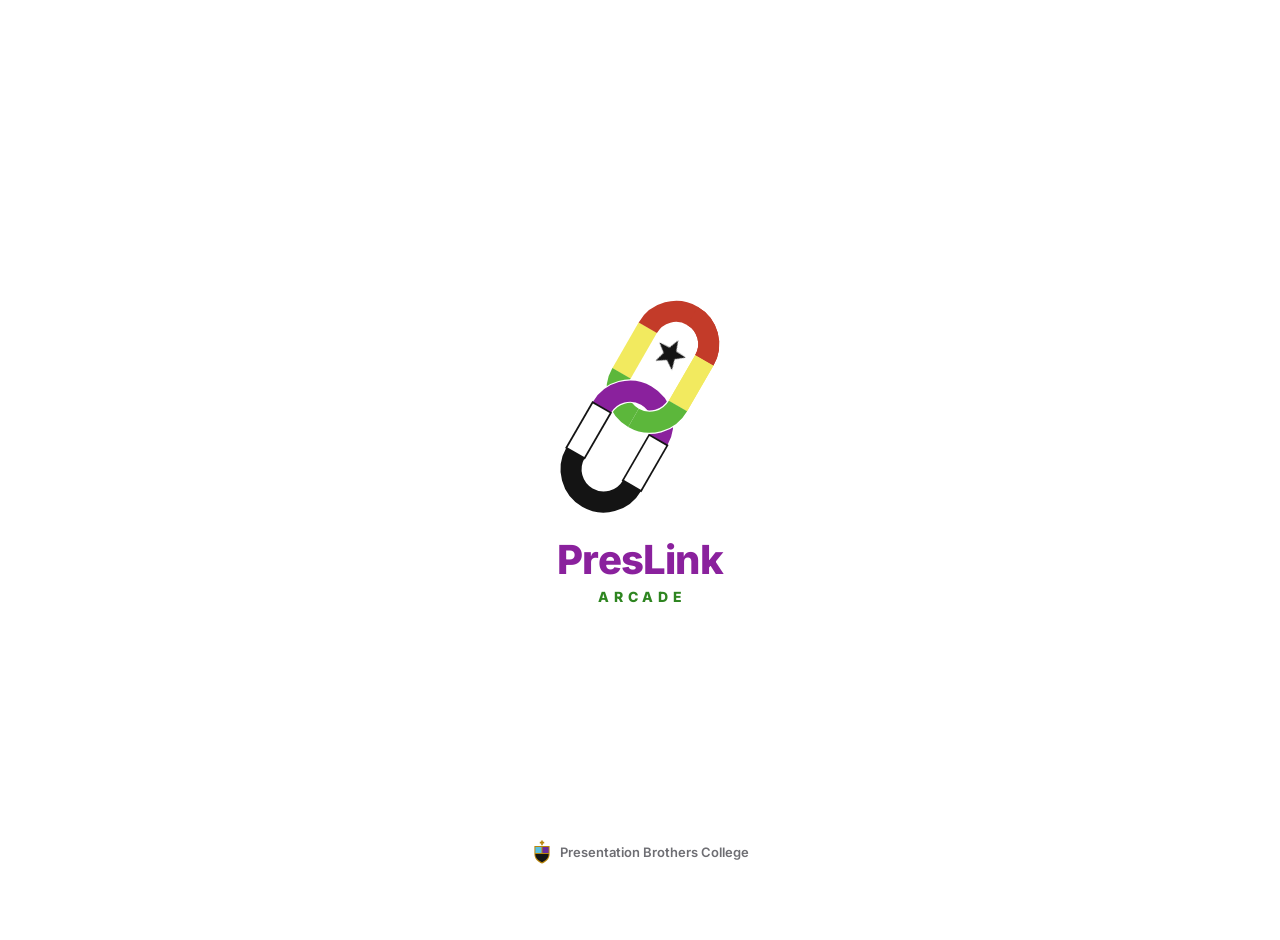
==== commit da2a3468: "Plain sentences everywhere, a pause switch for the school, and a logo-only link preview Words - Clip" ====
--- a/site/index.html
+++ b/site/index.html
@@ -30,15 +30,15 @@
   <meta property="og:url" content="https://preslink.netlify.app/">
   <meta property="og:title" content="PresLink Arcade: can you stop the light?">
   <meta property="og:description" content="Play PresLink Arcade, the charity game of PresLink at Presentation Brothers College, Cork. €2 a game raises money for schools in Ghana and Nigeria.">
-  <meta property="og:image" content="https://preslink.netlify.app/posters/preslink-arcade-message.png?v=6">
+  <meta property="og:image" content="https://preslink.netlify.app/posters/preslink-arcade-message.png?v=7">
   <meta property="og:image:width" content="1200">
   <meta property="og:image:height" content="630">
-  <meta property="og:image:alt" content="PresLink Arcade: can you stop the light on the line? A game of timing for PresLink, €2 a game, at preslink.netlify.app.">
+  <meta property="og:image:alt" content="The PresLink Arcade logo.">
   <meta property="og:locale" content="en_IE">
   <meta name="twitter:card" content="summary_large_image">
   <meta name="twitter:title" content="PresLink Arcade: can you stop the light?">
   <meta name="twitter:description" content="Play PresLink Arcade, the charity game of PresLink at Presentation Brothers College, Cork. €2 a game raises money for schools in Ghana and Nigeria.">
-  <meta name="twitter:image" content="https://preslink.netlify.app/posters/preslink-arcade-message.png?v=6">
+  <meta name="twitter:image" content="https://preslink.netlify.app/posters/preslink-arcade-message.png?v=7">
   <!-- Who runs the site, for search engines: PresLink, the student charity of Presentation Brothers College, Cork.
        WebSite gives Google the site's name for its results; Organization and the school say whose it is. -->
   <script type="application/ld+json">
@@ -132,7 +132,7 @@
   <!-- the game's server: connect while the page is still loading -->
   <link rel="preconnect" href="https://bsovummlmfclefdlvsic.supabase.co" crossorigin>
   <link rel="preload" href="fonts/inter-latin-wght-normal.woff2" as="font" type="font/woff2" crossorigin>
-  <link rel="stylesheet" href="styles.css?v=68">
+  <link rel="stylesheet" href="styles.css?v=69">
 </head>
 <body>
 <div class="splash" id="splash" aria-hidden="true">
@@ -171,11 +171,11 @@
   <section class="screen" data-screen="home">
     <div class="hero-card">
       <h1 class="hero-h">Stop the light on the line.</h1>
-      <p class="hero-rule">Tap when the white light is on the black line.</p>
+      <p class="hero-rule">Tap when the white light is on the black line. <span>Every game gives you three plays.</span></p>
       <p class="notice" id="home-notice" hidden></p>
       <div class="demo-track" aria-hidden="true"><span class="demo-pin"></span><span class="demo-marker"></span></div>
-      <button class="btn btn-primary btn-xl" id="home-play" type="button">Play · €2</button>
-      <p class="bundles-line"><button class="link" type="button" data-bundle="triple">3 games · €5</button><button class="link" type="button" data-bundle="seven">7 games · €10</button></p>
+      <button class="btn btn-primary btn-xl" id="home-play" type="button">Play for €2</button>
+      <p class="bundles-line"><button class="link" type="button" data-bundle="triple">3 games for €5</button><button class="link" type="button" data-bundle="seven">7 games for €10</button></p>
       <button class="howto" type="button" data-sheet="how"><span class="how-ic" aria-hidden="true">?</span>How to play</button>
     </div>
     <div class="home-top">
@@ -224,7 +224,7 @@
       <p class="practice-tag">Practice done</p>
       <strong class="practice-score" id="practice-score">0</strong>
       <h2>Now for real</h2>
-      <p>Your next game counts: three plays.</p>
+      <p>Your next game counts. You get three plays.</p>
       <button class="btn btn-primary btn-xl" type="button" id="practice-real">Play for real</button>
     </div>
     <div class="game" id="game">
@@ -262,7 +262,7 @@
         </div>
         <p class="result-note" id="result-note" hidden></p>
         <button class="btn btn-primary btn-xl" type="button" id="result-again">Play again</button>
-        <p class="bundles-line" id="result-topup" hidden><button class="link" type="button" data-bundle="triple">3 games · €5</button><button class="link" type="button" data-bundle="seven">7 games · €10</button></p>
+        <p class="bundles-line" id="result-topup" hidden><button class="link" type="button" data-bundle="triple">3 games for €5</button><button class="link" type="button" data-bundle="seven">7 games for €10</button></p>
       </div>
       <div class="card">
         <button class="cell" type="button" id="result-email" hidden><span>Add your email</span> <span class="chev">›</span></button>
@@ -288,7 +288,7 @@
 
   <!-- ================= PRIZES ================= -->
   <section class="screen" data-screen="prize" hidden>
-    <div class="title"><h1 data-honours="Honours">Prizes</h1><p class="title-sub" id="prize-sub">Winners are emailed at the close</p></div>
+    <div class="title"><h1 data-honours="Honours">Prizes</h1><p class="title-sub" id="prize-sub">Winners will be emailed when the game closes.</p></div>
     <div class="prize-grid">
       <article class="card prize" data-prize="everyone"><div class="prize-media"><img alt="" hidden></div><div class="prize-body"><h2>Top score</h2><p class="prize-what tba" id="prize-everyone">To be announced</p><p class="prize-lead" id="lead-everyone"></p></div></article>
       <article class="card prize" data-prize="students"><div class="prize-media"><img alt="" hidden></div><div class="prize-body"><h2>Top student</h2><p class="prize-what tba" id="prize-students">To be announced</p><p class="prize-lead" id="lead-students"></p></div></article>
@@ -324,7 +324,7 @@
       <button class="cell" type="button" data-sheet="terms"><span>Terms</span> <span class="chev">›</span></button>
       <button class="cell" type="button" data-sheet="privacy"><span>Privacy</span> <span class="chev">›</span></button>
     </div>
-    <p class="org-line" id="org-line">PresLink · Presentation Brothers College, The Mardyke, Cork T12 VK49<span class="org-rcn"></span></p>
+    <p class="org-line" id="org-line">PresLink, Presentation Brothers College, The Mardyke, Cork T12 VK49<span class="org-rcn"></span></p>
     <footer class="credit">Developed by <b>Fionn Breathnach</b> in support of PresLink</footer>
   </section>
 
@@ -333,8 +333,8 @@
     <div class="title"><h1>You</h1></div>
     <div id="you-empty" hidden>
       <div class="card you-empty">
-        <p>Play once and your initials and code appear here.</p>
-        <button class="btn btn-primary btn-xl js-play" type="button">Play · €2</button>
+        <p>Your initials and code will appear here after your first game.</p>
+        <button class="btn btn-primary btn-xl js-play" type="button">Play for €2</button>
       </div>
       <div class="card">
         <button class="cell" type="button" data-go="signin"><span>Played before? Sign in</span> <span class="chev">›</span></button>
@@ -360,7 +360,7 @@
       <form id="edit-form" class="card pad stack" autocomplete="off" novalidate hidden>
         <h2 class="card-h">Your initials</h2>
         <div class="initials" id="edit-initials" role="group" aria-label="Your initials, two or three" aria-live="polite">
-          <button class="box" type="button" aria-label="Letter 1"></button><button class="box" type="button" aria-label="Letter 2"></button><button class="box opt" type="button" aria-label="Letter 3, optional"></button>
+          <button class="box" type="button" aria-label="First initial"></button><button class="box" type="button" aria-label="Second initial"></button><button class="box opt" type="button" aria-label="Third initial, optional"></button>
         </div>
         <div class="letterpad" aria-label="Keys"></div>
         <h2 class="card-h">Colour</h2>
@@ -408,7 +408,7 @@
   <div class="sheet-head"><h2 id="name-title">Your initials</h2><button class="close" type="button" data-close aria-label="Close">×</button></div>
   <form class="sheet-body stack" id="name-form" autocomplete="off" novalidate>
     <div class="initials" id="name-initials" role="group" aria-label="Your initials, two or three" aria-live="polite">
-      <button class="box" type="button" aria-label="Letter 1"></button><button class="box" type="button" aria-label="Letter 2"></button><button class="box opt" type="button" aria-label="Letter 3, optional"></button>
+      <button class="box" type="button" aria-label="First initial"></button><button class="box" type="button" aria-label="Second initial"></button><button class="box opt" type="button" aria-label="Third initial, optional"></button>
     </div>
     <div class="letterpad" aria-label="Keys"></div>
     <p class="field-error" id="name-error" role="alert" hidden></p>
@@ -440,7 +440,7 @@
       <ol class="steps">
         <li>Tap when the white light is on the black line.</li>
         <li>Each game is three plays. Your score is the average of the three.</li>
-        <li data-honours="Top of the leaderboard when the game ends is honoured.">Top of the leaderboard when the game ends wins.</li>
+        <li data-honours="The highest scores on the leaderboard are honoured when the game closes.">The highest scores on the leaderboard win when the game closes.</li>
       </ol>
     </div>
     <button class="btn btn-primary btn-xl page-cta" type="button" id="how-done">Got it</button>
@@ -452,7 +452,7 @@
 <div class="sheet sheet-tall" id="sheet-contact" role="dialog" aria-modal="true" aria-labelledby="contact-title" hidden>
   <div class="sheet-head"><h2 id="contact-title">Keep your details</h2><button class="close" type="button" id="contact-close" aria-label="Close">×</button></div>
   <div class="sheet-body">
-    <p class="sheet-note" id="contact-note"><span data-honours="Only to tell you if you top a board, then deleted.">Only to tell winners, then deleted.</span> Under 16? Use a parent's email. <button class="inline-link" type="button" data-sheet="privacy">Privacy</button></p>
+    <p class="sheet-note" id="contact-note"><span data-honours="We only use your email to tell you if you top a board, and then we delete it.">We only use your email to tell you if you win, and then we delete it.</span> If you are under 16, please give a parent's email. <button class="inline-link" type="button" data-sheet="privacy">Privacy</button></p>
     <form class="card step" id="contact-form" autocomplete="on" novalidate>
       <div class="step-h"><span class="step-n">1</span><h3>Your email</h3></div>
       <label class="field"><input id="contact-email" aria-label="Email" type="email" inputmode="email" autocapitalize="none" autocorrect="off" spellcheck="false" placeholder="name@example.com" autocomplete="email"></label>
@@ -480,7 +480,7 @@
   <div class="sheet-head"><h2 id="terms-title">Terms</h2><button class="close" type="button" data-close aria-label="Close">×</button></div>
   <div class="sheet-body legal">
     <p class="small muted">Last updated 28 October 2026</p>
-    <p class="glance"><strong>In short.</strong> A game of skill. €2 a game, 3 games for €5 or 7 for €10; each game is three plays. Under 18s need a parent's or guardian's permission to pay. Unused games can be refunded.</p>
+    <p class="glance"><strong>In short.</strong> PresLink Arcade is a game of skill. A game costs €2, or you can buy 3 for €5 or 7 for €10, and each game has three plays. Under 18s need a parent's or guardian's permission to pay. Unused games can be refunded.</p>
     <h3>1. Who runs this</h3>
     <p>PresLink Arcade is run by PresLink, the student charity committee of Presentation Brothers College, The Mardyke, Cork T12 VK49 (“we”), with staff mentors<span class="org-legal"></span>. <span class="org-contact">You can contact us through the school.</span></p>
     <h3>2. What you are buying</h3>
@@ -510,7 +510,7 @@
   <div class="sheet-head"><h2 id="privacy-title">Privacy</h2><button class="close" type="button" data-close aria-label="Close">×</button></div>
   <div class="sheet-body legal">
     <p class="small muted">Last updated 28 October 2026</p>
-    <p class="glance"><strong>In short.</strong> We keep as little as we can, only to run the game and tell winners, never for marketing, and we delete it when the game is over. No cookies, no tracking, no ads.</p>
+    <p class="glance"><strong>In short.</strong> We keep as little as we can, only to run the game and tell winners, never for marketing, and we delete it when the game is over. We do not use cookies, tracking or ads.</p>
     <h3>Who is responsible</h3>
     <p>PresLink, the student charity committee of Presentation Brothers College, The Mardyke, Cork T12 VK49, with staff mentors<span class="org-legal"></span>, is responsible for your data. <span class="org-contact">You can contact us through the school.</span></p>
     <h3>What we keep, and why</h3>
@@ -544,7 +544,7 @@
 
 <script src="config.js"></script>
 <!-- the demo backend loads only when no server is configured -->
-<script>if (!(window.PRESLINK_CONFIG || {}).SUPABASE_URL) document.write('<script src="mock.js?v=44"><\/script>');</script>
-<script src="app.js?v=60"></script>
+<script>if (!(window.PRESLINK_CONFIG || {}).SUPABASE_URL) document.write('<script src="mock.js?v=45"><\/script>');</script>
+<script src="app.js?v=61"></script>
 </body>
 </html>
--- a/site/styles.css
+++ b/site/styles.css
@@ -207,6 +207,7 @@
 .hero-card { width: 100%; max-width: 480px; margin: 0 auto; padding: 0 2px; text-align: center; }
 .hero-h { font-size: 34px; font-weight: 800; letter-spacing: -.04em; line-height: 1.04; margin: 0; text-wrap: balance; }
 .hero-rule { margin: 12px auto 0; max-width: 360px; color: var(--muted-d); font-size: 15px; font-weight: 500; line-height: 1.4; text-wrap: balance; }
+.hero-rule span { display: block; }
 .hero-p { margin: 0 0 16px; color: var(--muted); font-size: 14px; font-weight: 500; line-height: 1.45; }
 /* the charity first: who the money goes to, in one quiet line, with the way to read more */
 /* The charity: one purple line with the crest, the whole of it a way to About */
